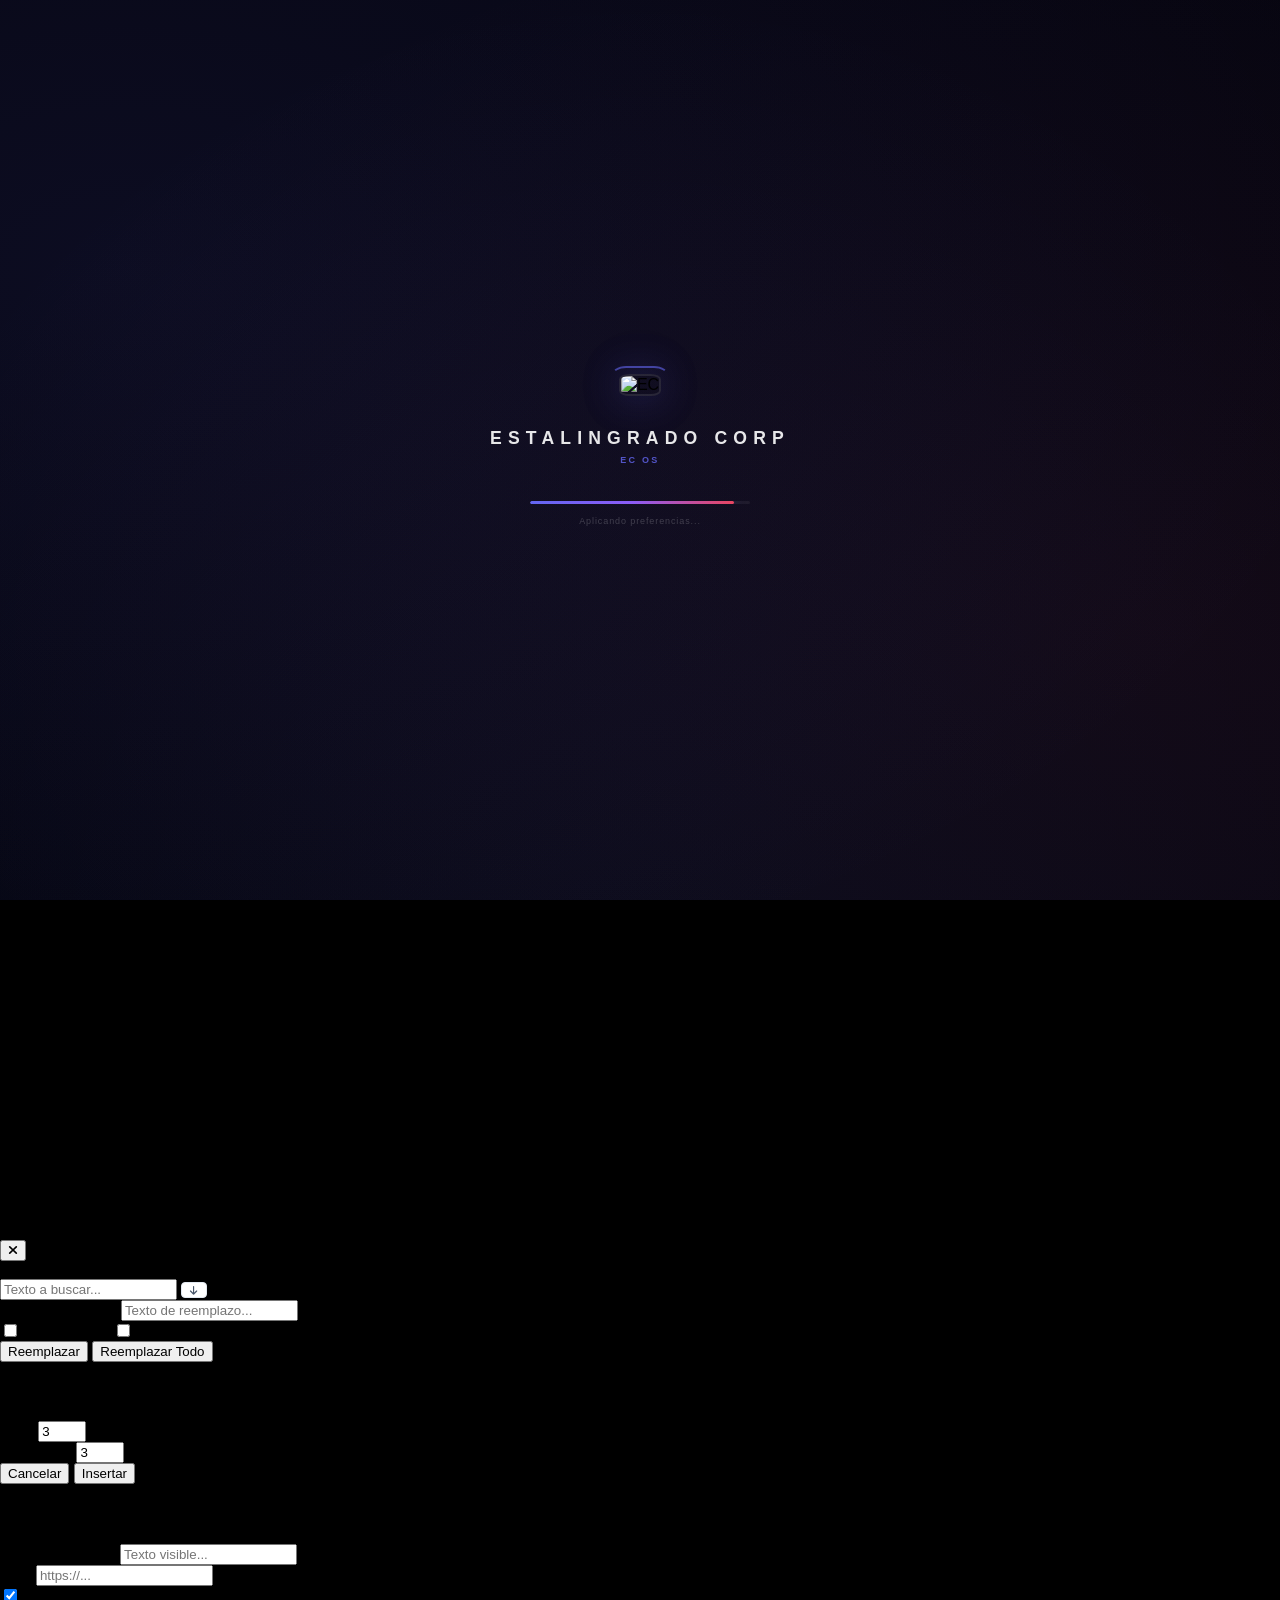
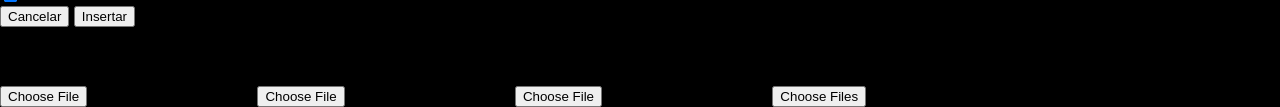
==== index.html @ 900a4f09 "Musica: caratula circular con caratula incrustada (jsmediatags) o imagen por defecto, y luz neon que" ====
<!DOCTYPE html>
<html lang="es">
<head>
    <meta charset="UTF-8">
    <meta name="viewport" content="width=device-width, initial-scale=1.0, maximum-scale=1.0, user-scalable=no">
    <title>EC OS — Sistema Operativo Web</title>
    <meta name="description" content="EC OS: un sistema operativo completo basado en navegador con escritorio, ventanas arrastrables, modo oscuro y suite de 12 aplicaciones (Office, editor de imágenes, música, video, TV en vivo y más).">
    <meta name="keywords" content="EC OS, sistema operativo web, webos, ipados, macOS, office, editor de imagenes, reproductor, IPTV, Estalingrado Corp">
    <meta name="author" content="Estalingrado Corp">
    <meta name="theme-color" content="#0b0f19">
    <link rel="canonical" href="https://nicotips27.github.io/EC-OS/">

    <!-- Open Graph -->
    <meta property="og:type" content="website">
    <meta property="og:title" content="EC OS — Sistema Operativo Web">
    <meta property="og:description" content="Un sistema operativo completo en un solo archivo HTML: escritorio, ventanas, modo oscuro y 12 aplicaciones integradas.">
    <meta property="og:url" content="https://nicotips27.github.io/EC-OS/">
    <meta property="og:image" content="https://64.media.tumblr.com/37c52c25279f877bd0bc2d538626c938/2f8407cc51b2210e-be/s540x810/c379bb3cd18325d6b075e62fd26ffe91f5093ee3.jpg">
    <meta property="og:site_name" content="EC OS">

    <!-- Twitter Card -->
    <meta name="twitter:card" content="summary_large_image">
    <meta name="twitter:title" content="EC OS — Sistema Operativo Web">
    <meta name="twitter:description" content="Un sistema operativo completo en un solo archivo HTML.">
    <meta name="twitter:image" content="https://64.media.tumblr.com/37c52c25279f877bd0bc2d538626c938/2f8407cc51b2210e-be/s540x810/c379bb3cd18325d6b075e62fd26ffe91f5093ee3.jpg">
    
    <!-- Favicon -->
    <link rel="icon" type="image/jpeg" href="https://64.media.tumblr.com/37c52c25279f877bd0bc2d538626c938/2f8407cc51b2210e-be/s540x810/c379bb3cd18325d6b075e62fd26ffe91f5093ee3.jpg">

    <!-- Tailwind CSS -->
    <script src="https://cdn.tailwindcss.com"></script>
    <!-- FontAwesome -->
    <link rel="stylesheet" href="https://cdnjs.cloudflare.com/ajax/libs/font-awesome/6.4.0/css/all.min.css">
    
    <!-- PrismJS para resaltado de sintaxis de colores -->
    <link href="https://cdnjs.cloudflare.com/ajax/libs/prism/1.29.0/themes/prism-tomorrow.min.css" rel="stylesheet" />
    <script src="https://cdnjs.cloudflare.com/ajax/libs/prism/1.29.0/prism.min.js"></script>
    <script src="https://cdnjs.cloudflare.com/ajax/libs/prism/1.29.0/components/prism-python.min.js"></script>
    <script src="https://cdnjs.cloudflare.com/ajax/libs/prism/1.29.0/components/prism-java.min.js"></script>
    <script src="https://cdnjs.cloudflare.com/ajax/libs/prism/1.29.0/components/prism-c.min.js"></script>
    <script src="https://cdnjs.cloudflare.com/ajax/libs/prism/1.29.0/components/prism-cpp.min.js"></script>
    <script src="https://cdnjs.cloudflare.com/ajax/libs/prism/1.29.0/components/prism-json.min.js"></script>
    <script src="https://cdnjs.cloudflare.com/ajax/libs/prism/1.29.0/components/prism-sql.min.js"></script>

    <!-- QRCode.js -->
    <script src="https://cdnjs.cloudflare.com/ajax/libs/qrcodejs/1.0.0/qrcode.min.js"></script>

    <!-- html2pdf.js para exportar a PDF -->
    <script src="https://cdnjs.cloudflare.com/ajax/libs/html2pdf.js/0.10.1/html2pdf.bundle.min.js"></script>

    <link rel="stylesheet" href="assets/css/styles.css">
</head>
<body>

    <!-- Modal de Confirmación de Salida -->
    <div id="exit-modal" class="hidden fixed inset-0 bg-black/60 backdrop-blur-md z-[10000] flex items-center justify-center">
        <div class="bg-white/90 backdrop-blur-xl border border-white/20 rounded-2xl shadow-2xl p-6 max-w-sm w-full mx-4 text-center">
            <div class="w-16 h-16 rounded-full bg-red-100 text-red-500 flex items-center justify-center text-3xl mx-auto mb-4">
                <i class="fa-solid fa-arrow-right-from-bracket"></i>
            </div>
            <h3 class="text-gray-900 text-xl font-bold mb-2">Salir del Escritorio</h3>
            <p class="text-gray-600 text-sm mb-6">
                Estás a punto de abrir una aplicación externa. Se perderán los cambios no guardados. ¿Continuar?
            </p>
            <div class="flex flex-col gap-2">
                <button onclick="proceedNavigation()" class="w-full py-3 bg-blue-500 hover:bg-blue-600 text-white font-semibold rounded-xl transition">
                    Abrir App
                </button>
                <button onclick="cancelNavigation()" class="w-full py-3 bg-gray-200 hover:bg-gray-300 text-gray-800 font-semibold rounded-xl transition">
                    Cancelar
                </button>
            </div>
        </div>
    </div>

    <!-- Toast BETA (notificación lateral) -->
    <div id="beta-toast" class="hidden fixed bottom-6 right-6 z-[9900] flex items-start gap-3 bg-white/95 backdrop-blur-xl border border-gray-200 rounded-2xl shadow-2xl p-4 max-w-xs w-full transform translate-x-[120%] transition-transform duration-500 ease-out">
        <div class="w-10 h-10 rounded-xl bg-blue-500 text-white flex items-center justify-center text-lg flex-shrink-0">
            <i class="fa-solid fa-flask"></i>
        </div>
        <div class="flex-1 min-w-0">
            <div class="flex items-center gap-2">
                <span class="text-sm font-bold text-gray-800">EC OS</span>
                <span class="text-[10px] font-bold text-blue-500 bg-blue-50 px-1.5 py-0.5 rounded-full">BETA</span>
            </div>
            <p class="text-xs text-gray-500 mt-0.5 leading-snug">Sistema en fase de desarrollo. Algunas funciones pueden estar incompletas.</p>
        </div>
        <button onclick="closeBetaModal()" class="text-gray-300 hover:text-gray-500 transition flex-shrink-0 mt-0.5"><i class="fa-solid fa-xmark text-sm"></i></button>
    </div>

    <!-- Modal Guardar EC Office -->
    <div id="save-office-modal" class="hidden fixed inset-0 bg-black/60 backdrop-blur-md z-[10000] flex items-center justify-center p-4">
        <div class="bg-white/90 backdrop-blur-xl border border-white/20 rounded-2xl shadow-2xl p-6 max-w-sm w-full text-center transform transition-all duration-300">
            <div class="w-16 h-16 rounded-full bg-green-100 text-green-500 flex items-center justify-center text-3xl mx-auto mb-4">
                <i class="fa-solid fa-floppy-disk"></i>
            </div>
            <h3 class="text-gray-800 text-xl font-bold mb-4">Guardar Documento</h3>
            
            <div class="text-left mb-4">
                <label class="block text-xs font-bold text-gray-500 uppercase mb-1">Nombre del Archivo</label>
                <input type="text" id="save-doc-name" value="Documento_Oficial" class="w-full bg-white border border-gray-300 rounded-xl px-4 py-2 text-sm text-gray-700 focus:outline-none focus:border-blue-500 shadow-sm">
            </div>

            <div class="text-left mb-6">
                <label class="block text-xs font-bold text-gray-500 uppercase mb-1">Formato</label>
                <select id="save-doc-format" class="w-full bg-white border border-gray-300 rounded-xl px-4 py-2 text-sm text-gray-700 focus:outline-none focus:border-blue-500 shadow-sm cursor-pointer">
                    <option value="html">Documento Web (.html) - Conserva estilo e imágenes</option>
                    <option value="pdf">Documento PDF (.pdf) - Formato portátil universal</option>
                    <option value="doc">Microsoft Word (.doc) - Compatible con Office</option>
                    <option value="md">Markdown (.md) - Formato Markdown</option>
                    <option value="txt">Texto Plano (.txt) - Solo texto, sin formato</option>
                </select>
            </div>

            <div class="flex gap-2">
                <button onclick="closeSaveOfficeModal()" class="flex-1 py-3 bg-gray-200 hover:bg-gray-300 text-gray-800 font-semibold rounded-xl transition">Cancelar</button>
                <button onclick="executeSaveOfficeDoc()" class="flex-1 py-3 bg-blue-500 hover:bg-blue-600 text-white font-semibold rounded-xl transition shadow-md">Descargar</button>
            </div>
        </div>
    </div>

    <!-- Modal Exportar Imagen -->
    <div id="img-export-modal" class="hidden fixed inset-0 bg-black/60 backdrop-blur-md z-[10000] flex items-center justify-center p-4">
        <div class="bg-white/90 backdrop-blur-xl border border-white/20 rounded-2xl shadow-2xl p-6 max-w-sm w-full text-center transform transition-all duration-300">
            <div class="w-16 h-16 rounded-full bg-blue-100 text-blue-500 flex items-center justify-center text-3xl mx-auto mb-4">
                <i class="fa-solid fa-image"></i>
            </div>
            <h3 class="text-gray-800 text-xl font-bold mb-4">Exportar Imagen</h3>

            <div class="text-left mb-4">
                <label class="block text-xs font-bold text-gray-500 uppercase mb-1">Formato</label>
                <select id="img-export-format" class="w-full bg-white border border-gray-300 rounded-xl px-4 py-2 text-sm text-gray-700 focus:outline-none focus:border-blue-500 shadow-sm cursor-pointer" onchange="updateExportQualityVis()">
                    <option value="png">PNG - Sin pérdida, transparente</option>
                    <option value="jpeg">JPEG - Calidad comprimida</option>
                    <option value="webp">WebP - Web moderno</option>
                </select>
            </div>

            <div class="text-left mb-4">
                <label class="block text-xs font-bold text-gray-500 uppercase mb-1">Escala</label>
                <select id="img-export-scale" class="w-full bg-white border border-gray-300 rounded-xl px-4 py-2 text-sm text-gray-700 focus:outline-none focus:border-blue-500 shadow-sm cursor-pointer">
                    <option value="1">1x - Resolución original</option>
                    <option value="2">2x - Doble resolución</option>
                </select>
            </div>

            <div class="text-left mb-6" id="img-export-quality-row">
                <label class="block text-xs font-bold text-gray-500 uppercase mb-1">Calidad <span class="float-right" id="img-export-quality-val">90</span></label>
                <input type="range" id="img-export-quality" min="10" max="100" value="90" class="img-slider" oninput="document.getElementById('img-export-quality-val').textContent=this.value">
            </div>

            <div class="flex gap-2">
                <button onclick="closeExportModal()" class="flex-1 py-3 bg-gray-200 hover:bg-gray-300 text-gray-800 font-semibold rounded-xl transition">Cancelar</button>
                <button onclick="downloadExport()" class="flex-1 py-3 bg-blue-500 hover:bg-blue-600 text-white font-semibold rounded-xl transition shadow-md">Descargar</button>
            </div>
        </div>
    </div>

    <!-- Pantalla de Carga Premium -->
    <div id="loading-screen">
        <div class="load-logo-wrap">
            <div class="load-ring"></div>
            <img src="https://64.media.tumblr.com/37c52c25279f877bd0bc2d538626c938/2f8407cc51b2210e-be/s540x810/c379bb3cd18325d6b075e62fd26ffe91f5093ee3.jpg" alt="EC" class="load-logo">
        </div>
        <div class="load-title">Estalingrado Corp</div>
        <div class="load-sub">EC OS</div>
        <div class="load-bar-wrap">
            <div id="loading-bar" class="load-bar"></div>
        </div>
        <div class="load-status" id="load-status">Preparando sistema...</div>
    </div>

    <!-- Fondo de Pantalla -->
    <div id="desktop-bg"></div>

    <!-- Barra de Estado (Status Bar iOS) -->
    <div class="fixed top-0 w-full h-7 flex justify-between items-center px-6 z-[100] text-white font-semibold text-xs drop-shadow pointer-events-none">
        <div id="clock-ios" class="tracking-wide">9:41 AM</div>
        <div class="flex items-center gap-3 pointer-events-auto">
            <i class="fa-solid fa-gear cursor-pointer hover:text-gray-300 transition" onclick="openWindow('window-ajustes')" title="Ajustes"></i>
            <i class="fa-solid fa-expand cursor-pointer hover:text-gray-300 transition" id="fs-icon" onclick="toggleFullScreen()" title="Pantalla Completa"></i>
            <i class="fa-solid fa-wifi"></i>
            <i class="fa-solid fa-battery-full"></i>
        </div>
    </div>

    <!-- Escritorio (Cuadrícula de Apps) -->
    <div id="desktop-grid" class="absolute top-0 left-0 w-full h-full pt-16 px-6 pb-32 grid grid-cols-4 sm:grid-cols-6 md:grid-cols-8 lg:grid-cols-10 gap-x-4 gap-y-8 place-content-start z-10">

        <!-- Apps del Escritorio -->
        <div class="flex flex-col items-center gap-1.5 cursor-pointer group" onclick="openWindow('window-music')">
            <div class="ios-icon w-14 h-14 md:w-16 md:h-16 flex items-center justify-center text-white text-3xl transition transform group-active:scale-95 group-hover:scale-105 bg-gradient-to-br from-red-500 to-orange-400">
                <i class="fa-solid fa-music"></i>
            </div>
            <span class="text-white text-[11px] md:text-xs text-center drop-shadow-md font-medium">Música</span>
        </div>

        <div class="flex flex-col items-center gap-1.5 cursor-pointer group" onclick="openWindow('window-tareas')">
            <div class="ios-icon w-14 h-14 md:w-16 md:h-16 flex items-center justify-center text-white text-3xl transition transform group-active:scale-95 group-hover:scale-105 bg-gradient-to-br from-yellow-300 to-yellow-500">
                <i class="fa-solid fa-list-check"></i>
            </div>
            <span class="text-white text-[11px] md:text-xs text-center drop-shadow-md font-medium">Tareas</span>
        </div>

        <div class="flex flex-col items-center gap-1.5 cursor-pointer group" onclick="openWindow('window-passgen')">
            <div class="ios-icon w-14 h-14 md:w-16 md:h-16 flex items-center justify-center text-white text-3xl transition transform group-active:scale-95 group-hover:scale-105 bg-gradient-to-br from-cyan-400 to-blue-600">
                <i class="fa-solid fa-shield-halved"></i>
            </div>
            <span class="text-white text-[11px] md:text-xs text-center drop-shadow-md font-medium">PassGen</span>
        </div>

        <div class="flex flex-col items-center gap-1.5 cursor-pointer group" onclick="openWindow('window-qr')">
            <div class="ios-icon w-14 h-14 md:w-16 md:h-16 flex items-center justify-center text-white text-3xl transition transform group-active:scale-95 group-hover:scale-105 bg-gradient-to-br from-purple-400 to-indigo-600">
                <i class="fa-solid fa-qrcode"></i>
            </div>
            <span class="text-white text-[11px] md:text-xs text-center drop-shadow-md font-medium">QR Gen</span>
        </div>

        <div class="flex flex-col items-center gap-1.5 cursor-pointer group" onclick="openWindow('window-video')">
            <div class="ios-icon w-14 h-14 md:w-16 md:h-16 flex items-center justify-center text-white text-3xl transition transform group-active:scale-95 group-hover:scale-105 bg-gradient-to-br from-pink-500 to-rose-600">
                <i class="fa-solid fa-film"></i>
            </div>
            <span class="text-white text-[11px] md:text-xs text-center drop-shadow-md font-medium">EC Video</span>
        </div>

        <div class="flex flex-col items-center gap-1.5 cursor-pointer group" onclick="openWindow('window-appstore')">
            <div class="ios-icon w-14 h-14 md:w-16 md:h-16 flex items-center justify-center text-white text-3xl transition transform group-active:scale-95 group-hover:scale-105 bg-gradient-to-br from-cyan-500 to-blue-600">
                <i class="fa-solid fa-bag-shopping"></i>
            </div>
            <span class="text-white text-[11px] md:text-xs text-center drop-shadow-md font-medium">Tienda</span>
        </div>

        <!-- Links Externos (como Apps) -->
        <div class="flex flex-col items-center gap-1.5 cursor-pointer group" onclick="confirmNavigation('https://nicotips27.github.io/Estalingrado-corp-Buscador-/')">
            <div class="ios-icon w-14 h-14 md:w-16 md:h-16 flex items-center justify-center text-white text-3xl transition transform group-active:scale-95 group-hover:scale-105 bg-gradient-to-br from-gray-600 to-gray-800">
                <i class="fa-solid fa-magnifying-glass"></i>
            </div>
            <span class="text-white text-[11px] md:text-xs text-center drop-shadow-md font-medium leading-tight">Volver al<br>Buscador</span>
        </div>

        <div class="flex flex-col items-center gap-1.5 cursor-pointer group" onclick="location.reload()">
            <div class="ios-icon w-14 h-14 md:w-16 md:h-16 flex items-center justify-center text-white text-3xl transition transform group-active:scale-95 group-hover:scale-105 bg-gradient-to-br from-gray-300 to-gray-500">
                <i class="fa-solid fa-rotate-right"></i>
            </div>
            <span class="text-white text-[11px] md:text-xs text-center drop-shadow-md font-medium">Reiniciar</span>
        </div>
    </div>

    <!-- Dock Inferior (iPadOS Style) -->
    <div id="dock" class="fixed bottom-4 left-1/2 transform -translate-x-1/2 bg-white/20 backdrop-blur-2xl border border-white/30 rounded-[2rem] p-3 flex gap-4 z-40 shadow-2xl">
        <div class="group relative cursor-pointer" onclick="toggleFromDock('window-libreoffice')">
            <div class="ios-icon w-12 h-12 md:w-14 md:h-14 flex items-center justify-center text-white text-2xl md:text-3xl transition transform group-active:scale-95 hover:-translate-y-2 bg-gradient-to-br from-blue-400 to-blue-600">
                <i class="fa-solid fa-file-word"></i>
            </div>
            <span class="dock-badge hidden" data-badge="window-libreoffice"></span>
            <span class="absolute -top-10 left-1/2 transform -translate-x-1/2 bg-gray-800/90 text-white text-[11px] px-2 py-1 rounded-md opacity-0 group-hover:opacity-100 transition-opacity whitespace-nowrap shadow-lg">EC Office</span>
        </div>
        
        <div class="group relative cursor-pointer" onclick="toggleFromDock('window-notepad')">
            <div class="ios-icon w-12 h-12 md:w-14 md:h-14 flex items-center justify-center text-white text-2xl md:text-3xl transition transform group-active:scale-95 hover:-translate-y-2 bg-gradient-to-br from-gray-700 to-black">
                <i class="fa-solid fa-terminal text-green-400"></i>
            </div>
            <span class="dock-badge hidden" data-badge="window-notepad"></span>
            <span class="absolute -top-10 left-1/2 transform -translate-x-1/2 bg-gray-800/90 text-white text-[11px] px-2 py-1 rounded-md opacity-0 group-hover:opacity-100 transition-opacity whitespace-nowrap shadow-lg">ECCode</span>
        </div>

        <div class="group relative cursor-pointer" onclick="toggleFromDock('window-calc')">
            <div class="ios-icon w-12 h-12 md:w-14 md:h-14 flex items-center justify-center text-white text-2xl md:text-3xl transition transform group-active:scale-95 hover:-translate-y-2 bg-gradient-to-br from-orange-400 to-red-500">
                <i class="fa-solid fa-calculator"></i>
            </div>
            <span class="dock-badge hidden" data-badge="window-calc"></span>
            <span class="absolute -top-10 left-1/2 transform -translate-x-1/2 bg-gray-800/90 text-white text-[11px] px-2 py-1 rounded-md opacity-0 group-hover:opacity-100 transition-opacity whitespace-nowrap shadow-lg">Calculadora</span>
        </div>

        <div class="group relative cursor-pointer" onclick="toggleFromDock('window-img-editor')">
            <div class="ios-icon w-12 h-12 md:w-14 md:h-14 flex items-center justify-center text-white text-2xl md:text-3xl transition transform group-active:scale-95 hover:-translate-y-2 bg-gradient-to-br from-red-400 to-pink-600">
                <i class="fa-solid fa-palette"></i>
            </div>
            <span class="dock-badge hidden" data-badge="window-img-editor"></span>
            <span class="absolute -top-10 left-1/2 transform -translate-x-1/2 bg-gray-800/90 text-white text-[11px] px-2 py-1 rounded-md opacity-0 group-hover:opacity-100 transition-opacity whitespace-nowrap shadow-lg">EC Studio</span>
        </div>
        
        <!-- Nuevos iconos en el Dock: Música y Ajustes -->
        <div class="group relative cursor-pointer" onclick="toggleFromDock('window-music')">
            <div class="ios-icon w-12 h-12 md:w-14 md:h-14 flex items-center justify-center text-white text-2xl md:text-3xl transition transform group-active:scale-95 hover:-translate-y-2 bg-gradient-to-br from-red-500 to-orange-400">
                <i class="fa-solid fa-music"></i>
            </div>
            <span class="dock-badge hidden" data-badge="window-music"></span>
            <span class="absolute -top-10 left-1/2 transform -translate-x-1/2 bg-gray-800/90 text-white text-[11px] px-2 py-1 rounded-md opacity-0 group-hover:opacity-100 transition-opacity whitespace-nowrap shadow-lg">Música</span>
        </div>

        <div class="group relative cursor-pointer" onclick="toggleFromDock('window-video')">
            <div class="ios-icon w-12 h-12 md:w-14 md:h-14 flex items-center justify-center text-white text-2xl md:text-3xl transition transform group-active:scale-95 hover:-translate-y-2 bg-gradient-to-br from-pink-500 to-rose-600">
                <i class="fa-solid fa-film"></i>
            </div>
            <span class="dock-badge hidden" data-badge="window-video"></span>
            <span class="absolute -top-10 left-1/2 transform -translate-x-1/2 bg-gray-800/90 text-white text-[11px] px-2 py-1 rounded-md opacity-0 group-hover:opacity-100 transition-opacity whitespace-nowrap shadow-lg">EC Video</span>
        </div>

        <div class="group relative cursor-pointer" onclick="toggleFromDock('window-appstore')">
            <div class="ios-icon w-12 h-12 md:w-14 md:h-14 flex items-center justify-center text-white text-2xl md:text-3xl transition transform group-active:scale-95 hover:-translate-y-2 bg-gradient-to-br from-cyan-500 to-blue-600">
                <i class="fa-solid fa-bag-shopping"></i>
            </div>
            <span class="dock-badge hidden" data-badge="window-appstore"></span>
            <span class="absolute -top-10 left-1/2 transform -translate-x-1/2 bg-gray-800/90 text-white text-[11px] px-2 py-1 rounded-md opacity-0 group-hover:opacity-100 transition-opacity whitespace-nowrap shadow-lg">Tienda</span>
        </div>

        <div class="group relative cursor-pointer" onclick="toggleFromDock('window-ajustes')">
            <div class="ios-icon w-12 h-12 md:w-14 md:h-14 flex items-center justify-center text-white text-2xl md:text-3xl transition transform group-active:scale-95 hover:-translate-y-2 bg-gradient-to-br from-gray-400 to-gray-600">
                <i class="fa-solid fa-gear"></i>
            </div>
            <span class="dock-badge hidden" data-badge="window-ajustes"></span>
            <span class="absolute -top-10 left-1/2 transform -translate-x-1/2 bg-gray-800/90 text-white text-[11px] px-2 py-1 rounded-md opacity-0 group-hover:opacity-100 transition-opacity whitespace-nowrap shadow-lg">Ajustes</span>
        </div>
    </div>

    <!-- ==================== VENTANAS DE APLICACIONES ==================== -->

    <!-- Ventana: EC Tienda -->
    <div id="window-appstore" class="window md:w-[520px] md:h-[500px]" style="top: 70px; left: 200px;">
        <div class="title-bar">
            <div class="flex gap-2 w-16">
                <button class="w-3.5 h-3.5 rounded-full bg-red-500 hover:bg-red-600 transition" onclick="closeWindow('window-appstore')"></button>
                <button class="w-3.5 h-3.5 rounded-full bg-yellow-400 hover:bg-yellow-500 transition" onclick="minimizeWindow('window-appstore')" title="Minimizar"></button>
            </div>
            <div class="font-bold text-sm text-gray-700">EC Tienda</div>
            <div class="w-16"></div>
        </div>
        <div class="flex-1 overflow-y-auto bg-gray-50">
            <!-- Hero -->
            <div class="relative bg-gradient-to-br from-cyan-500 via-blue-600 to-indigo-700 p-8 text-center overflow-hidden">
                <div class="absolute inset-0 opacity-10">
                    <div class="absolute top-4 left-8 w-16 h-16 border border-white/30 rounded-2xl rotate-12"></div>
                    <div class="absolute bottom-4 right-12 w-20 h-20 border border-white/20 rounded-full"></div>
                    <div class="absolute top-8 right-20 w-10 h-10 border border-white/20 rounded-lg -rotate-6"></div>
                </div>
                <i class="fa-solid fa-bag-shopping text-4xl text-white/90 mb-3"></i>
                <h2 class="text-white font-bold text-xl mb-1">EC Tienda</h2>
                <p class="text-white/60 text-xs">Próximamente disponible</p>
            </div>

            <!-- Coming Soon Content -->
            <div class="p-6">
                <div class="bg-white rounded-2xl border border-gray-100 p-5 mb-4 text-center">
                    <div class="w-14 h-14 rounded-2xl bg-blue-50 flex items-center justify-center mx-auto mb-3">
                        <i class="fa-solid fa-hammer text-2xl text-blue-400"></i>
                    </div>
                    <h3 class="font-bold text-gray-800 text-sm mb-1">En construcción</h3>
                    <p class="text-gray-500 text-xs leading-relaxed max-w-xs mx-auto">Estamos trabajando en una tienda de aplicaciones donde podrás descargar nuevas apps, extensiones y widgets para personalizar tu EC OS.</p>
                </div>

                <p class="text-[11px] font-bold text-gray-400 uppercase tracking-wider mb-3">Próximas apps</p>
                
                <div class="grid grid-cols-2 gap-3">
                    <div class="bg-white rounded-xl border border-gray-100 p-3.5 flex items-center gap-3">
                        <div class="w-10 h-10 rounded-xl bg-gradient-to-br from-green-400 to-emerald-600 flex items-center justify-center text-white flex-shrink-0">
                            <i class="fa-solid fa-calculator text-sm"></i>
                        </div>
                        <div>
                            <p class="text-xs font-bold text-gray-800">Calculadora Científica</p>
                            <p class="text-[10px] text-gray-400">Próximamente</p>
                        </div>
                    </div>
                    <div class="bg-white rounded-xl border border-gray-100 p-3.5 flex items-center gap-3">
                        <div class="w-10 h-10 rounded-xl bg-gradient-to-br from-amber-400 to-orange-600 flex items-center justify-center text-white flex-shrink-0">
                            <i class="fa-solid fa-stopwatch text-sm"></i>
                        </div>
                        <div>
                            <p class="text-xs font-bold text-gray-800">Cronómetro / Temporizador</p>
                            <p class="text-[10px] text-gray-400">Próximamente</p>
                        </div>
                    </div>
                    <div class="bg-white rounded-xl border border-gray-100 p-3.5 flex items-center gap-3">
                        <div class="w-10 h-10 rounded-xl bg-gradient-to-br from-violet-400 to-purple-600 flex items-center justify-center text-white flex-shrink-0">
                            <i class="fa-solid fa-gamepad text-sm"></i>
                        </div>
                        <div>
                            <p class="text-xs font-bold text-gray-800">EC Games</p>
                            <p class="text-[10px] text-gray-400">Próximamente</p>
                        </div>
                    </div>
                    <div class="bg-white rounded-xl border border-gray-100 p-3.5 flex items-center gap-3">
                        <div class="w-10 h-10 rounded-xl bg-gradient-to-br from-rose-400 to-pink-600 flex items-center justify-center text-white flex-shrink-0">
                            <i class="fa-solid fa-cloud-sun text-sm"></i>
                        </div>
                        <div>
                            <p class="text-xs font-bold text-gray-800">Clima en Vivo</p>
                            <p class="text-[10px] text-gray-400">Próximamente</p>
                        </div>
                    </div>
                    <div class="bg-white rounded-xl border border-gray-100 p-3.5 flex items-center gap-3">
                        <div class="w-10 h-10 rounded-xl bg-gradient-to-br from-sky-400 to-blue-600 flex items-center justify-center text-white flex-shrink-0">
                            <i class="fa-solid fa-notepad text-sm"></i>
                        </div>
                        <div>
                            <p class="text-xs font-bold text-gray-800">Bloc de Notas+</p>
                            <p class="text-[10px] text-gray-400">Próximamente</p>
                        </div>
                    </div>
                    <div class="bg-white rounded-xl border border-gray-100 p-3.5 flex items-center gap-3">
                        <div class="w-10 h-10 rounded-xl bg-gradient-to-br from-teal-400 to-cyan-600 flex items-center justify-center text-white flex-shrink-0">
                            <i class="fa-solid fa-chart-line text-sm"></i>
                        </div>
                        <div>
                            <p class="text-xs font-bold text-gray-800">Finanzas / Bolsa</p>
                            <p class="text-[10px] text-gray-400">Próximamente</p>
                        </div>
                    </div>
                </div>

                <div class="mt-5 bg-gradient-to-r from-cyan-50 to-blue-50 rounded-xl p-4 text-center border border-cyan-100">
                    <i class="fa-solid fa-envelope text-cyan-400 text-lg mb-2"></i>
                    <p class="text-xs text-gray-600 font-medium">¿Tienes una idea para una app?</p>
                    <p class="text-[10px] text-gray-400 mt-1">Sugerencias bienvenidas en las configuraciones de EC OS</p>
                </div>
            </div>
        </div>
    </div>

    <!-- Ventana: Ajustes -->
    <div id="window-ajustes" class="window md:w-[550px] md:h-[620px]" style="top: 50px; left: 150px;">
        <div class="title-bar bg-white border-b border-gray-200">
            <div class="flex gap-2 w-16">
                <button class="w-3.5 h-3.5 rounded-full bg-red-500 hover:bg-red-600 transition" onclick="closeWindow('window-ajustes')"></button>
                <button class="w-3.5 h-3.5 rounded-full bg-yellow-400 hover:bg-yellow-500 transition" onclick="minimizeWindow('window-ajustes')" title="Minimizar"></button>
            </div>
            <div class="font-bold text-sm text-gray-800">Ajustes</div>
            <div class="w-16"></div>
        </div>
        <div class="flex-1 min-h-0 p-6 flex flex-col gap-6 overflow-y-auto bg-gray-50 pb-8">
            
            <!-- Apariencia (Modo Oscuro) -->
            <div class="bg-white rounded-2xl shadow-sm border border-gray-100 overflow-hidden shrink-0">
                <div class="px-5 py-4 flex items-center justify-between">
                    <div class="flex items-center gap-4">
                        <div class="w-8 h-8 rounded-full bg-gray-800 text-white flex items-center justify-center">
                            <i class="fa-solid fa-moon"></i>
                        </div>
                        <span class="font-semibold text-gray-800 text-sm">Modo Oscuro Global</span>
                    </div>
                    <label class="relative inline-flex items-center cursor-pointer">
                        <input type="checkbox" id="setting-dark-mode" class="sr-only peer" onchange="toggleDarkMode(this.checked)">
                        <div class="w-11 h-6 bg-gray-200 peer-focus:outline-none rounded-full peer peer-checked:after:translate-x-full peer-checked:after:border-white after:content-[''] after:absolute after:top-[2px] after:left-[2px] after:bg-white after:border-gray-300 after:border after:rounded-full after:h-5 after:w-5 after:transition-all peer-checked:bg-blue-600"></div>
                    </label>
                </div>
            </div>

            <!-- Sonido -->
            <div class="bg-white rounded-2xl shadow-sm border border-gray-100 overflow-hidden shrink-0">
                <div class="px-5 py-4 flex items-center justify-between border-b border-gray-100">
                    <div class="flex items-center gap-4">
                        <div class="w-8 h-8 rounded-full bg-blue-500 text-white flex items-center justify-center">
                            <i class="fa-solid fa-volume-high"></i>
                        </div>
                        <span class="font-semibold text-gray-800 text-sm">Sonido del Sistema</span>
                    </div>
                    <label class="relative inline-flex items-center cursor-pointer">
                        <input type="checkbox" id="setting-sound" class="sr-only peer" checked onchange="toggleSound(this.checked)">
                        <div class="w-11 h-6 bg-gray-200 peer-focus:outline-none rounded-full peer peer-checked:after:translate-x-full peer-checked:after:border-white after:content-[''] after:absolute after:top-[2px] after:left-[2px] after:bg-white after:border-gray-300 after:border after:rounded-full after:h-5 after:w-5 after:transition-all peer-checked:bg-green-500"></div>
                    </label>
                </div>
                <div class="px-5 py-4 flex items-center justify-between">
                    <div class="flex items-center gap-4">
                        <div class="w-8 h-8 rounded-full bg-gray-500 text-white flex items-center justify-center">
                            <i class="fa-solid fa-music"></i>
                        </div>
                        <span class="font-semibold text-gray-800 text-sm">Probar Sonido</span>
                    </div>
                    <button onclick="playClick()" class="px-3 py-1 bg-gray-100 hover:bg-gray-200 border border-gray-200 rounded-lg text-xs font-bold text-gray-600 transition">Test</button>
                </div>
            </div>

            <!-- Fondo de Pantalla -->
            <div class="bg-white rounded-2xl shadow-sm border border-gray-100 overflow-hidden p-5 shrink-0">
                <div class="flex items-center gap-4 mb-4">
                    <div class="w-8 h-8 rounded-full bg-purple-500 text-white flex items-center justify-center">
                        <i class="fa-solid fa-image"></i>
                    </div>
                    <span class="font-semibold text-gray-800 text-sm">Fondo de Pantalla</span>
                </div>
                <!-- Galería de Wallpapers -->
                <div class="grid grid-cols-3 md:grid-cols-4 gap-2.5 mt-2">
                    <div class="h-20 bg-cover bg-center rounded-xl cursor-pointer border-2 border-transparent hover:border-blue-500 transition shadow-sm" style="background-image: url('https://images.unsplash.com/photo-1506744038136-46273834b3fb?q=80&w=600&auto=format&fit=crop')" onclick="changeWallpaper('https://images.unsplash.com/photo-1506744038136-46273834b3fb?q=80&w=2000&auto=format&fit=crop')" title="Bosque Natural"></div>
                    <div class="h-20 bg-cover bg-center rounded-xl cursor-pointer border-2 border-transparent hover:border-blue-500 transition shadow-sm" style="background-image: url('https://images.unsplash.com/photo-1604871000636-074fa5117945?q=80&w=600&auto=format&fit=crop')" onclick="changeWallpaper('https://images.unsplash.com/photo-1604871000636-074fa5117945?q=80&w=2000&auto=format&fit=crop')" title="Ondas Azules"></div>
                    <div class="h-20 bg-cover bg-center rounded-xl cursor-pointer border-2 border-transparent hover:border-blue-500 transition shadow-sm" style="background-image: url('https://images.unsplash.com/photo-1451187580459-43490279c0fa?q=80&w=600&auto=format&fit=crop')" onclick="changeWallpaper('https://images.unsplash.com/photo-1451187580459-43490279c0fa?q=80&w=2000&auto=format&fit=crop')" title="Espacio"></div>
                    <div class="h-20 bg-cover bg-center rounded-xl cursor-pointer border-2 border-transparent hover:border-blue-500 transition shadow-sm" style="background-image: url('https://images.unsplash.com/photo-1531297122539-5692b1656f52?q=80&w=600&auto=format&fit=crop')" onclick="changeWallpaper('https://images.unsplash.com/photo-1531297122539-5692b1656f52?q=80&w=2000&auto=format&fit=crop')" title="Neón Cyberpunk"></div>
                    <div class="h-20 bg-cover bg-center rounded-xl cursor-pointer border-2 border-transparent hover:border-blue-500 transition shadow-sm" style="background-image: url('https://images.unsplash.com/photo-1478760329108-5c3ed9d495a0?q=80&w=600&auto=format&fit=crop')" onclick="changeWallpaper('https://images.unsplash.com/photo-1478760329108-5c3ed9d495a0?q=80&w=2000&auto=format&fit=crop')" title="Textura Oscura"></div>
                    <div class="h-20 bg-cover bg-center rounded-xl cursor-pointer border-2 border-transparent hover:border-blue-500 transition shadow-sm" style="background-image: url('https://images.unsplash.com/photo-1550684848-fac1c5b4e853?q=80&w=600&auto=format&fit=crop')" onclick="changeWallpaper('https://images.unsplash.com/photo-1550684848-fac1c5b4e853?q=80&w=2000&auto=format&fit=crop')" title="Tecnología Abstracta"></div>
                    <div class="h-20 bg-cover bg-center rounded-xl cursor-pointer border-2 border-transparent hover:border-blue-500 transition shadow-sm" style="background-image: url('https://images.unsplash.com/photo-1519681393784-d120267933ba?q=80&w=600&auto=format&fit=crop')" onclick="changeWallpaper('https://images.unsplash.com/photo-1519681393784-d120267933ba?q=80&w=2000&auto=format&fit=crop')" title="Montañas Nevadas"></div>
                    <div class="h-20 bg-cover bg-center rounded-xl cursor-pointer border-2 border-transparent hover:border-blue-500 transition shadow-sm" style="background-image: url('https://images.unsplash.com/photo-1507525428034-b723cf961d3e?q=80&w=600&auto=format&fit=crop')" onclick="changeWallpaper('https://images.unsplash.com/photo-1507525428034-b723cf961d3e?q=80&w=2000&auto=format&fit=crop')" title="Playa Tropical"></div>
                    <div class="h-20 bg-cover bg-center rounded-xl cursor-pointer border-2 border-transparent hover:border-blue-500 transition shadow-sm" style="background-image: url('https://images.unsplash.com/photo-1477959858617-67f85cf4f1df?q=80&w=600&auto=format&fit=crop')" onclick="changeWallpaper('https://images.unsplash.com/photo-1477959858617-67f85cf4f1df?q=80&w=2000&auto=format&fit=crop')" title="Ciudad Nocturna"></div>
                    <div class="h-20 bg-cover bg-center rounded-xl cursor-pointer border-2 border-transparent hover:border-blue-500 transition shadow-sm" style="background-image: url('https://images.unsplash.com/photo-1531366936337-7c912a458b07?q=80&w=600&auto=format&fit=crop')" onclick="changeWallpaper('https://images.unsplash.com/photo-1531366936337-7c912a458b07?q=80&w=2000&auto=format&fit=crop')" title="Aurora Boreal"></div>
                    <div class="h-20 bg-cover bg-center rounded-xl cursor-pointer border-2 border-transparent hover:border-blue-500 transition shadow-sm" style="background-image: url('https://images.unsplash.com/photo-1509316785289-025f5b846b35?q=80&w=600&auto=format&fit=crop')" onclick="changeWallpaper('https://images.unsplash.com/photo-1509316785289-025f5b846b35?q=80&w=2000&auto=format&fit=crop')" title="Desierto Cálido"></div>
                    <!-- 8 Nuevos Fondos -->
                    <div class="h-20 bg-cover bg-center rounded-xl cursor-pointer border-2 border-transparent hover:border-blue-500 transition shadow-sm" style="background-image: url('https://images.unsplash.com/photo-1470071459604-3b5ec3a7fe05?q=80&w=600&auto=format&fit=crop')" onclick="changeWallpaper('https://images.unsplash.com/photo-1470071459604-3b5ec3a7fe05?q=80&w=2000&auto=format&fit=crop')" title="Niebla Verde"></div>
                    <div class="h-20 bg-cover bg-center rounded-xl cursor-pointer border-2 border-transparent hover:border-blue-500 transition shadow-sm" style="background-image: url('https://images.unsplash.com/photo-1464822759023-fed622ff2c3b?q=80&w=600&auto=format&fit=crop')" onclick="changeWallpaper('https://images.unsplash.com/photo-1464822759023-fed622ff2c3b?q=80&w=2000&auto=format&fit=crop')" title="Montaña Azul"></div>
                    <div class="h-20 bg-cover bg-center rounded-xl cursor-pointer border-2 border-transparent hover:border-blue-500 transition shadow-sm" style="background-image: url('https://images.unsplash.com/photo-1501785888041-af3ef285b470?q=80&w=600&auto=format&fit=crop')" onclick="changeWallpaper('https://images.unsplash.com/photo-1501785888041-af3ef285b470?q=80&w=2000&auto=format&fit=crop')" title="Lago al Atardecer"></div>
                    <div class="h-20 bg-cover bg-center rounded-xl cursor-pointer border-2 border-transparent hover:border-blue-500 transition shadow-sm" style="background-image: url('https://images.unsplash.com/photo-1493246507139-91e8fad9978e?q=80&w=600&auto=format&fit=crop')" onclick="changeWallpaper('https://images.unsplash.com/photo-1493246507139-91e8fad9978e?q=80&w=2000&auto=format&fit=crop')" title="Lagos Patagonia"></div>
                    <div class="h-20 bg-cover bg-center rounded-xl cursor-pointer border-2 border-transparent hover:border-blue-500 transition shadow-sm" style="background-image: url('https://images.unsplash.com/photo-1518837695005-2083093ee35b?q=80&w=600&auto=format&fit=crop')" onclick="changeWallpaper('https://images.unsplash.com/photo-1518837695005-2083093ee35b?q=80&w=2000&auto=format&fit=crop')" title="Océano Cristalino"></div>
                    <div class="h-20 bg-cover bg-center rounded-xl cursor-pointer border-2 border-transparent hover:border-blue-500 transition shadow-sm" style="background-image: url('https://images.unsplash.com/photo-1462275646964-a0e3c11f18a6?q=80&w=600&auto=format&fit=crop')" onclick="changeWallpaper('https://images.unsplash.com/photo-1462275646964-a0e3c11f18a6?q=80&w=2000&auto=format&fit=crop')" title="Cerezos en Flor"></div>
                    <div class="h-20 bg-cover bg-center rounded-xl cursor-pointer border-2 border-transparent hover:border-blue-500 transition shadow-sm" style="background-image: url('https://images.unsplash.com/photo-1517483000871-1dbf64a6e1c6?q=80&w=600&auto=format&fit=crop')" onclick="changeWallpaper('https://images.unsplash.com/photo-1517483000871-1dbf64a6e1c6?q=80&w=2000&auto=format&fit=crop')" title="Noche Estrellada"></div>
                    <div class="h-20 bg-cover bg-center rounded-xl cursor-pointer border-2 border-transparent hover:border-blue-500 transition shadow-sm" style="background-image: url('https://images.unsplash.com/photo-1540979388789-6cee28a1cdc9?q=80&w=600&auto=format&fit=crop')" onclick="changeWallpaper('https://images.unsplash.com/photo-1540979388789-6cee28a1cdc9?q=80&w=2000&auto=format&fit=crop')" title="Neón Geométrico"></div>
                    <!-- 4 Solidos -->
                    <div class="h-20 rounded-xl cursor-pointer border-2 border-transparent hover:border-blue-500 transition shadow-sm bg-gradient-to-br from-gray-900 to-black flex items-center justify-center" onclick="changeWallpaper('none')"><span class="text-white text-[10px] font-bold text-center px-1">Negro</span></div>
                    <div class="h-20 rounded-xl cursor-pointer border-2 border-transparent hover:border-blue-500 transition shadow-sm bg-gradient-to-br from-slate-700 to-slate-900 flex items-center justify-center" onclick="changeWallpaper('linear-gradient(135deg,#334155,#0f172a)')"><span class="text-white text-[10px] font-bold text-center px-1">Gris Azulado</span></div>
                    <div class="h-20 rounded-xl cursor-pointer border-2 border-transparent hover:border-blue-500 transition shadow-sm bg-gradient-to-br from-indigo-900 to-purple-900 flex items-center justify-center" onclick="changeWallpaper('linear-gradient(135deg,#312e81,#581c87)')"><span class="text-white text-[10px] font-bold text-center px-1">Índigo-Violeta</span></div>
                    <div class="h-20 rounded-xl cursor-pointer border-2 border-transparent hover:border-blue-500 transition shadow-sm bg-gradient-to-br from-teal-800 to-cyan-900 flex items-center justify-center" onclick="changeWallpaper('linear-gradient(135deg,#115e59,#164e63)')"><span class="text-white text-[10px] font-bold text-center px-1">Teal Profundo</span></div>
                </div>
            </div>
        </div>
    </div>

    <!-- Ventana: EC Music Pro -->
    <div id="window-music" class="window md:w-[400px] md:h-[620px]" style="top: 80px; left: 350px;">
        <div class="title-bar">
            <div class="flex gap-2 w-16">
                <button class="w-3.5 h-3.5 rounded-full bg-red-500 hover:bg-red-600 transition" onclick="closeWindow('window-music')"></button>
                <button class="w-3.5 h-3.5 rounded-full bg-yellow-400 hover:bg-yellow-500 transition" onclick="minimizeWindow('window-music')" title="Minimizar"></button>
            </div>
            <div class="font-bold text-sm text-gray-700">EC Music Pro</div>
            <div class="w-16"></div>
        </div>
        <div id="music-body" class="flex flex-col h-full relative overflow-hidden" style="background: linear-gradient(180deg, #1a1a2e 0%, #16213e 50%, #0f3460 100%);">
            
            <!-- Drop zone overlay -->
            <div id="music-dropzone" class="hidden absolute inset-0 z-50 bg-blue-500/20 backdrop-blur-sm border-2 border-dashed border-blue-400 rounded-b-xl flex flex-col items-center justify-center gap-3">
                <i class="fa-solid fa-cloud-arrow-up text-5xl text-blue-400"></i>
                <span class="text-blue-300 font-bold text-sm">Suelta tus archivos de música aquí</span>
            </div>

            <!-- Top: Album Art + Info -->
            <div class="flex flex-col items-center pt-6 pb-4 px-6 relative">
                <!-- Ambient glow -->
                <div id="music-glow" class="absolute top-0 left-1/2 -translate-x-1/2 w-64 h-64 bg-purple-500/20 rounded-full blur-3xl pointer-events-none transition-all duration-1000"></div>
                
                <!-- Cover art -->
                <div id="music-cover" class="relative w-44 h-44 rounded-full shadow-2xl mb-5 flex items-center justify-center overflow-hidden transition-all duration-700" style="background: linear-gradient(135deg, #e94560, #ff6b6b);">
                    <i class="fa-solid fa-music text-white/80 text-5xl" id="music-cover-icon"></i>
                    <img id="music-cover-img" class="hidden absolute inset-0 w-full h-full object-cover rounded-full" alt="Carátula">
                    <!-- Neon ring -->
                    <div id="music-cover-ring" class="absolute inset-0 rounded-full border-2 pointer-events-none" style="border-color: rgba(255,255,255,0.15);"></div>
                </div>
                
                <!-- Track info -->
                <div class="text-center w-full max-w-[280px]">
                    <h3 id="music-title" class="text-white font-bold text-base truncate mb-0.5">Ninguna pista</h3>
                    <p id="music-artist" class="text-white/50 text-xs truncate">Añade música para comenzar</p>
                </div>
            </div>

            <!-- Progress bar -->
            <div class="px-6 mb-3">
                <input type="range" id="music-progress" value="0" min="0" max="100" class="music-range w-full" oninput="seekTrack(this.value)">
                <div class="flex justify-between text-[10px] font-mono text-white/40 mt-1 px-0.5">
                    <span id="music-current">0:00</span>
                    <span id="music-total">0:00</span>
                </div>
            </div>

            <!-- Controls -->
            <div class="flex justify-center items-center gap-5 mb-4">
                <button onclick="toggleShuffle()" id="btn-shuffle" class="text-white/40 hover:text-white/80 transition text-sm active:scale-90" title="Aleatorio"><i class="fa-solid fa-shuffle"></i></button>
                <button onclick="prevTrack()" class="text-white/70 hover:text-white transition text-xl active:scale-90"><i class="fa-solid fa-backward-step"></i></button>
                <button onclick="togglePlayPause()" class="w-14 h-14 rounded-full bg-white shadow-lg flex items-center justify-center hover:scale-105 transition active:scale-95" id="music-play-btn"><i class="fa-solid fa-play text-gray-900 text-xl ml-0.5" id="music-play-icon"></i></button>
                <button onclick="nextTrack()" class="text-white/70 hover:text-white transition text-xl active:scale-90"><i class="fa-solid fa-forward-step"></i></button>
                <button onclick="toggleRepeat()" id="btn-repeat" class="text-white/40 hover:text-white/80 transition text-sm active:scale-90" title="Repetir"><i class="fa-solid fa-repeat"></i></button>
            </div>

            <!-- Volume -->
            <div class="flex items-center gap-2.5 px-6 mb-4">
                <i class="fa-solid fa-volume-low text-white/40 text-xs"></i>
                <input type="range" id="music-volume" value="80" min="0" max="100" class="music-range flex-grow" oninput="updateVolume(this.value)">
                <i class="fa-solid fa-volume-high text-white/40 text-xs"></i>
            </div>

            <!-- Equalizer bars (decorative, animates when playing) -->
            <div id="music-eq" class="flex justify-center items-end gap-[3px] h-5 mb-3 opacity-0 transition-opacity duration-300">
                <div class="eq-bar w-[3px] bg-gradient-to-t from-purple-500 to-pink-500 rounded-full" style="height:8px"></div>
                <div class="eq-bar w-[3px] bg-gradient-to-t from-purple-500 to-pink-500 rounded-full" style="height:14px"></div>
                <div class="eq-bar w-[3px] bg-gradient-to-t from-purple-500 to-pink-500 rounded-full" style="height:6px"></div>
                <div class="eq-bar w-[3px] bg-gradient-to-t from-purple-500 to-pink-500 rounded-full" style="height:18px"></div>
                <div class="eq-bar w-[3px] bg-gradient-to-t from-purple-500 to-pink-500 rounded-full" style="height:10px"></div>
                <div class="eq-bar w-[3px] bg-gradient-to-t from-purple-500 to-pink-500 rounded-full" style="height:16px"></div>
                <div class="eq-bar w-[3px] bg-gradient-to-t from-purple-500 to-pink-500 rounded-full" style="height:7px"></div>
                <div class="eq-bar w-[3px] bg-gradient-to-t from-purple-500 to-pink-500 rounded-full" style="height:12px"></div>
                <div class="eq-bar w-[3px] bg-gradient-to-t from-purple-500 to-pink-500 rounded-full" style="height:9px"></div>
                <div class="eq-bar w-[3px] bg-gradient-to-t from-purple-500 to-pink-500 rounded-full" style="height:15px"></div>
                <div class="eq-bar w-[3px] bg-gradient-to-t from-purple-500 to-pink-500 rounded-full" style="height:5px"></div>
                <div class="eq-bar w-[3px] bg-gradient-to-t from-purple-500 to-pink-500 rounded-full" style="height:11px"></div>
            </div>

            <!-- Playlist header -->
            <div class="px-4 py-2 flex justify-between items-center border-t border-white/10">
                <span class="text-[11px] font-bold text-white/50 uppercase tracking-wider">Lista de Reproducción</span>
                <div class="flex items-center gap-2">
                    <span id="playlist-count" class="text-[10px] text-white/30">0 pistas</span>
                    <button onclick="document.getElementById('audio-upload-input').click()" class="w-6 h-6 rounded-full bg-white/10 hover:bg-white/20 flex items-center justify-center text-white/60 hover:text-white transition text-xs" title="Añadir"><i class="fa-solid fa-plus"></i></button>
                </div>
            </div>

            <!-- Playlist -->
            <ul id="playlist-items" class="flex-grow overflow-y-auto m-0 p-0 list-none px-2 pb-2">
                <li class="p-6 text-center text-white/30 text-xs italic">Arrastra archivos de audio o haz clic en <i class="fa-solid fa-plus mx-1"></i> para añadir</li>
            </ul>

            <audio id="audio-player" class="hidden"></audio>
        </div>
    </div>

    <!-- Ventana: EC Video Pro -->
    <div id="window-video" class="window md:w-[850px] md:h-[560px] md:max-w-[95vw]" style="top: 60px; left: 180px;">
        <div class="title-bar">
            <div class="flex gap-2 w-16">
                <button class="w-3.5 h-3.5 rounded-full bg-red-500 hover:bg-red-600 transition" onclick="closeWindow('window-video')"></button>
                <button class="w-3.5 h-3.5 rounded-full bg-yellow-400 hover:bg-yellow-500 transition" onclick="minimizeWindow('window-video')" title="Minimizar"></button>
            </div>
            <div class="font-bold text-sm text-gray-700" id="video-win-title">EC Video Pro</div>
            <div class="w-16"></div>
        </div>
        <div id="video-body" class="flex h-full bg-black relative">
            
            <!-- Main video area -->
            <div class="flex flex-col flex-grow min-w-0">
                <!-- Toolbar -->
                <div class="flex items-center gap-1 px-2 py-1 bg-[#1a1a2e] border-b border-white/10 flex-shrink-0">
                    <button onclick="document.getElementById('video-file-input').click()" class="video-btn text-xs gap-1 px-2 py-1" title="Abrir archivo (Ctrl+O)"><i class="fa-solid fa-folder-open"></i> <span class="hidden sm:inline">Abrir</span></button>
                    <div class="w-px h-4 bg-white/10 mx-1"></div>
                    <button onclick="vidTogglePlaylist()" class="video-btn text-xs gap-1 px-2 py-1" id="vid-playlist-toggle" title="Mostrar/ocultar lista"><i class="fa-solid fa-list"></i></button>
                    <button onclick="vidToggleTVPanel()" class="video-btn text-xs gap-1 px-2 py-1" id="vid-tv-toggle" title="TV en vivo"><i class="fa-solid fa-tower-broadcast"></i> <span class="hidden sm:inline">TV</span></button>
                    <div class="flex-grow"></div>
                    <span class="text-[10px] text-white/25 font-mono" id="vid-res-label"></span>
                </div>

                <!-- Video viewport -->
                <div id="video-container" class="video-container paused">
                    <video id="video-player" preload="metadata"></video>
                    
                    <!-- Empty state -->
                    <div id="video-empty-state" class="absolute inset-0 flex flex-col items-center justify-center gap-4 z-5">
                        <div class="w-20 h-20 rounded-full bg-white/5 border border-white/10 flex items-center justify-center">
                            <i class="fa-solid fa-film text-3xl text-white/20"></i>
                        </div>
                        <div class="text-center">
                            <p class="text-white/40 text-sm font-medium mb-1">Arrastra un video aquí</p>
                            <p class="text-white/20 text-xs">o haz clic en Abrir / Ctrl+O</p>
                        </div>
                        <button onclick="document.getElementById('video-file-input').click()" class="px-5 py-2 bg-rose-500/20 hover:bg-rose-500/30 border border-rose-500/30 text-rose-300 rounded-xl text-sm font-semibold transition flex items-center gap-2">
                            <i class="fa-solid fa-plus"></i> Seleccionar archivo
                        </button>
                    </div>
                    
                    <!-- Big play button -->
                    <div class="video-big-play" id="video-big-play"><i class="fa-solid fa-play ml-1"></i></div>
                    
                    <!-- Center overlay message (buffering, etc) -->
                    <div class="video-overlay-msg" id="video-overlay-msg"></div>
                    
                    <!-- Screenshot flash -->
                    <div class="video-screenshot-flash" id="video-screenshot-flash"></div>
                    
                    <!-- Drop zone -->
                    <div class="video-dropzone" id="video-dropzone">
                        <i class="fa-solid fa-film text-5xl text-rose-400"></i>
                        <span class="text-rose-300 font-bold text-sm">Suelta archivos de video aquí</span>
                    </div>

                    <!-- Controls -->
                    <div class="video-controls" id="video-controls">
                        <!-- Seek bar -->
                        <div class="video-seek-wrap" id="video-seek-wrap">
                            <div class="video-seek-buffered" id="video-seek-buffered"></div>
                            <div class="video-seek-progress" id="video-seek-progress"></div>
                            <input type="range" class="video-seek" id="video-seek" value="0" min="0" max="1000" step="1">
                        </div>
                        
                        <!-- Bottom controls row -->
                        <div class="flex items-center justify-between gap-2">
                            <div class="flex items-center gap-1">
                                <button class="video-btn" onclick="vidTogglePlay()" id="vid-play-btn" title="Reproducir/Pausar (Espacio)"><i class="fa-solid fa-play" id="vid-play-icon"></i></button>
                                <button class="video-btn" onclick="vidPrev()" title="Anterior"><i class="fa-solid fa-backward-step"></i></button>
                                <button class="video-btn" onclick="vidNext()" title="Siguiente"><i class="fa-solid fa-forward-step"></i></button>
                                
                                <div class="video-volume-wrap">
                                    <button class="video-btn" onclick="vidToggleMute()" id="vid-volume-btn" title="Silenciar (M)"><i class="fa-solid fa-volume-high" id="vid-volume-icon"></i></button>
                                    <input type="range" class="video-volume-slider" id="video-volume" value="80" min="0" max="100" oninput="vidSetVolume(this.value)">
                                </div>
                                
                                <span class="video-time"><span id="vid-time-current">0:00</span> / <span id="vid-time-total">0:00</span></span>
                            </div>
                            
                            <div class="flex items-center gap-0.5">
                                <button class="video-btn" onclick="vidToggleSubtitles()" id="vid-sub-btn" title="Subtítulos (C)"><i class="fa-solid fa-closed-captioning"></i></button>
                                <button class="video-btn" onclick="vidScreenshot()" title="Captura (S)"><i class="fa-solid fa-camera"></i></button>
                                <button class="video-btn" onclick="vidTogglePiP()" title="Picture-in-Picture (P)"><i class="fa-solid fa-window-restore"></i></button>
                                <div class="relative">
                                    <button class="video-btn" onclick="vidToggleSpeedMenu()" id="vid-speed-btn" title="Velocidad"><i class="fa-solid fa-gauge-high"></i></button>
                                    <div class="video-speed-menu" id="video-speed-menu">
                                        <div class="video-speed-option" onclick="vidSetSpeed(0.25)">0.25x</div>
                                        <div class="video-speed-option" onclick="vidSetSpeed(0.5)">0.5x</div>
                                        <div class="video-speed-option" onclick="vidSetSpeed(0.75)">0.75x</div>
                                        <div class="video-speed-option active" onclick="vidSetSpeed(1)">Normal</div>
                                        <div class="video-speed-option" onclick="vidSetSpeed(1.25)">1.25x</div>
                                        <div class="video-speed-option" onclick="vidSetSpeed(1.5)">1.5x</div>
                                        <div class="video-speed-option" onclick="vidSetSpeed(1.75)">1.75x</div>
                                        <div class="video-speed-option" onclick="vidSetSpeed(2)">2x</div>
                                    </div>
                                </div>
                                <button class="video-btn" onclick="vidToggleFullscreen()" title="Pantalla completa (F)"><i class="fa-solid fa-expand" id="vid-fullscreen-icon"></i></button>
                            </div>
                        </div>
                    </div>
                </div>
            </div>
            
            <!-- Playlist sidebar -->
            <div id="video-playlist-panel" class="w-[240px] flex-shrink-0 bg-[#111] border-l border-white/10 flex flex-col">
                <div class="px-3 py-2.5 border-b border-white/10 flex justify-between items-center">
                    <span class="text-[11px] font-bold text-white/40 uppercase tracking-wider">Lista</span>
                    <div class="flex items-center gap-1.5">
                        <span id="video-playlist-count" class="text-[10px] text-white/25">0</span>
                        <button onclick="document.getElementById('video-file-input').click()" class="w-6 h-6 rounded-md bg-white/10 hover:bg-white/20 flex items-center justify-center text-white/50 hover:text-white transition text-xs" title="Añadir video"><i class="fa-solid fa-plus"></i></button>
                    </div>
                </div>
                <div id="video-playlist-items" class="flex-grow overflow-y-auto py-1">
                    <div class="p-6 text-center text-white/20 text-xs">Arrastra archivos o haz clic en <i class="fa-solid fa-plus mx-1"></i></div>
                </div>
                <!-- Subtitle loader -->
                <div class="px-3 py-2 border-t border-white/10">
                    <button onclick="document.getElementById('video-sub-input').click()" class="w-full text-[10px] text-white/30 hover:text-white/60 transition py-1.5 rounded bg-white/5 hover:bg-white/10 flex items-center justify-center gap-1.5">
                        <i class="fa-solid fa-closed-captioning"></i> Cargar subtítulos (.srt)
                    </button>
                </div>
            </div>

            <!-- TV Panel (hidden by default) -->
            <div id="video-tv-panel" class="hidden w-[280px] flex-shrink-0 bg-[#0d1117] border-l border-white/10 flex-col">
                <div class="px-3 py-2.5 border-b border-white/10">
                    <div class="flex items-center justify-between mb-2">
                        <span class="text-[11px] font-bold text-white/50 uppercase tracking-wider flex items-center gap-1.5"><i class="fa-solid fa-tower-broadcast text-rose-400"></i> TV en Vivo</span>
                        <button onclick="document.getElementById('tv-url-input').focus()" class="text-[10px] text-rose-400/60 hover:text-rose-400 transition"><i class="fa-solid fa-plus"></i> Añadir</button>
                    </div>
                    <!-- Add stream URL -->
                    <div class="flex gap-1">
                        <input type="text" id="tv-url-input" placeholder="URL del stream (m3u8, mpd, mp4...)" class="flex-grow bg-white/5 border border-white/10 rounded-lg px-2 py-1.5 text-[11px] text-white/80 placeholder-white/20 outline-none focus:border-rose-500/50">
                        <button onclick="tvAddStream()" class="px-2 bg-rose-500/20 hover:bg-rose-500/30 text-rose-300 rounded-lg text-[11px] font-bold transition"><i class="fa-solid fa-plus"></i></button>
                    </div>
                    <!-- Category filter -->
                    <div class="flex gap-1 mt-2 flex-wrap">
                        <button onclick="tvFilterCategory('all')" class="tv-cat-btn active text-[9px] px-2 py-0.5 rounded-full bg-white/10 text-white/60 font-bold transition">Todos</button>
                        <button onclick="tvFilterCategory('news')" class="tv-cat-btn text-[9px] px-2 py-0.5 rounded-full bg-white/5 text-white/40 transition">Noticias</button>
                        <button onclick="tvFilterCategory('sports')" class="tv-cat-btn text-[9px] px-2 py-0.5 rounded-full bg-white/5 text-white/40 transition">Deportes</button>
                        <button onclick="tvFilterCategory('entertainment')" class="tv-cat-btn text-[9px] px-2 py-0.5 rounded-full bg-white/5 text-white/40 transition">Entretenimiento</button>
                        <button onclick="tvFilterCategory('music')" class="tv-cat-btn text-[9px] px-2 py-0.5 rounded-full bg-white/5 text-white/40 transition">Música</button>
                        <button onclick="tvFilterCategory('kids')" class="tv-cat-btn text-[9px] px-2 py-0.5 rounded-full bg-white/5 text-white/40 transition">Infantil</button>
                        <button onclick="tvFilterCategory('user')" class="tv-cat-btn text-[9px] px-2 py-0.5 rounded-full bg-white/5 text-white/40 transition">Mis canales</button>
                    </div>
                </div>
                <div id="tv-channels-list" class="flex-grow overflow-y-auto py-1"></div>
            </div>

            <input type="file" id="video-file-input" class="hidden" accept="video/mp4,video/webm,video/ogg,video/quicktime,video/x-msvideo,video/x-matroska,video/*" multiple>
            <input type="file" id="video-sub-input" class="hidden" accept=".srt,.vtt,.sub">
        </div>
    </div>

    <!-- Ventana: EC Office Pro -->
    <div id="window-libreoffice" class="window md:w-[95vw] md:h-[90vh] md:max-w-[1100px] md:max-h-[780px]" style="top: 50px; left: 100px;">
        <div class="title-bar">
            <div class="flex gap-2 w-16">
                <button class="w-3.5 h-3.5 rounded-full bg-red-500 hover:bg-red-600 transition shadow-sm border border-red-600/20" onclick="closeWindow('window-libreoffice')"></button>
                <button class="w-3.5 h-3.5 rounded-full bg-yellow-400 hover:bg-yellow-500 transition shadow-sm border border-yellow-600/20" onclick="minimizeWindow('window-libreoffice')" title="Minimizar"></button>
            </div>
            <div class="font-bold text-sm text-gray-700 truncate" id="office-doc-title">Documento Sin Titulo</div>
            <div class="w-16"></div>
        </div>

        <!-- Barra de Menú -->
        <div class="office-menubar bg-gray-50 border-b border-gray-200 px-2 py-0.5 flex items-center gap-0 text-[12px] flex-shrink-0 flex-wrap">
            <button onclick="officeMenuAction('new')" class="office-menu-item"><i class="fa-solid fa-file text-blue-500 mr-1"></i>Nuevo</button>
            <button onclick="openOfficeDoc()" class="office-menu-item"><i class="fa-solid fa-folder-open text-yellow-500 mr-1"></i>Abrir</button>
            <button onclick="saveOfficeDoc()" class="office-menu-item"><i class="fa-solid fa-save text-green-500 mr-1"></i>Guardar</button>
            <button onclick="printOfficeDoc()" class="office-menu-item"><i class="fa-solid fa-print mr-1"></i>Imprimir</button>
            <div class="w-px h-5 bg-gray-300 mx-1"></div>
            <button onclick="formatDoc('undo')" class="office-menu-item"><i class="fa-solid fa-rotate-left"></i></button>
            <button onclick="formatDoc('redo')" class="office-menu-item"><i class="fa-solid fa-rotate-right"></i></button>
            <div class="w-px h-5 bg-gray-300 mx-1"></div>
            <button onclick="officeFindReplace()" class="office-menu-item"><i class="fa-solid fa-magnifying-glass mr-1"></i>Buscar</button>
            <button onclick="officeSpellCheck()" class="office-menu-item"><i class="fa-solid fa-spell-check mr-1"></i>Ortografia</button>
            <button onclick="toggleOfficeFullscreen()" class="office-menu-item"><i class="fa-solid fa-expand mr-1"></i>Pantalla Completa</button>
            <div class="flex-grow"></div>
            <span class="text-[10px] text-gray-400 font-mono" id="office-autosave-status">Auto-guardado activo</span>
        </div>

        <!-- Toolbar Principal -->
        <div class="office-toolbar bg-white border-b border-gray-200 px-2 py-1 flex items-center gap-1 flex-shrink-0 flex-wrap overflow-x-auto">
            <!-- Fuente -->
            <select id="office-font-family" onchange="formatDoc('fontName', this.value)" class="office-select w-28 md:w-32" title="Fuente">
                <option value="Arial">Arial</option>
                <option value="Georgia">Georgia</option>
                <option value="Times New Roman">Times New Roman</option>
                <option value="Verdana">Verdana</option>
                <option value="Courier New">Courier New</option>
                <option value="Impact">Impact</option>
                <option value="Comic Sans MS">Comic Sans MS</option>
                <option value="Trebuchet MS">Trebuchet MS</option>
                <option value="Lucida Console">Lucida Console</option>
            </select>
            <select id="office-font-size" onchange="formatDoc('fontSize', this.value)" class="office-select w-14" title="Tamaño">
                <option value="1">8</option>
                <option value="2">10</option>
                <option value="3" selected>12</option>
                <option value="4">14</option>
                <option value="5">18</option>
                <option value="6">24</option>
                <option value="7">36</option>
            </select>
            <div class="w-px h-6 bg-gray-200 mx-0.5"></div>

            <!-- Negrita, Cursiva, Subrayado, Tachado -->
            <button onclick="formatDoc('bold')" class="office-btn" title="Negrita (Ctrl+B)"><i class="fa-solid fa-bold"></i></button>
            <button onclick="formatDoc('italic')" class="office-btn" title="Cursiva (Ctrl+I)"><i class="fa-solid fa-italic"></i></button>
            <button onclick="formatDoc('underline')" class="office-btn" title="Subrayado (Ctrl+U)"><i class="fa-solid fa-underline"></i></button>
            <button onclick="formatDoc('strikeThrough')" class="office-btn" title="Tachado"><i class="fa-solid fa-strikethrough"></i></button>
            <button onclick="formatDoc('superscript')" class="office-btn" title="Superíndice"><i class="fa-solid fa-superscript"></i></button>
            <button onclick="formatDoc('subscript')" class="office-btn" title="Subíndice"><i class="fa-solid fa-subscript"></i></button>
            <div class="w-px h-6 bg-gray-200 mx-0.5"></div>

            <!-- Colores -->
            <div class="flex items-center gap-0.5">
                <span class="text-[9px] text-gray-400 hidden md:inline">Color:</span>
                <input type="color" id="office-text-color" value="#000000" oninput="formatDoc('foreColor', this.value)" class="w-6 h-6 rounded cursor-pointer border border-gray-200" title="Color de texto">
            </div>
            <div class="flex items-center gap-0.5">
                <span class="text-[9px] text-gray-400 hidden md:inline">Resaltar:</span>
                <input type="color" id="office-highlight-color" value="#ffff00" oninput="formatDoc('hiliteColor', this.value)" class="w-6 h-6 rounded cursor-pointer border border-gray-200" title="Resaltar texto">
            </div>
            <div class="flex items-center gap-0.5">
                <span class="text-[9px] text-gray-400 hidden md:inline">Fondo:</span>
                <input type="color" id="office-bg-color" value="#ffffff" oninput="formatDoc('backColor', this.value)" class="w-6 h-6 rounded cursor-pointer border border-gray-200" title="Color de fondo">
            </div>
            <div class="w-px h-6 bg-gray-200 mx-0.5"></div>

            <!-- Alineación -->
            <button onclick="formatDoc('justifyLeft')" class="office-btn" title="Alinear izquierda"><i class="fa-solid fa-align-left"></i></button>
            <button onclick="formatDoc('justifyCenter')" class="office-btn" title="Centrar"><i class="fa-solid fa-align-center"></i></button>
            <button onclick="formatDoc('justifyRight')" class="office-btn" title="Alinear derecha"><i class="fa-solid fa-align-right"></i></button>
            <button onclick="formatDoc('justifyFull')" class="office-btn" title="Justificar"><i class="fa-solid fa-align-justify"></i></button>
            <div class="w-px h-6 bg-gray-200 mx-0.5"></div>

            <!-- Listas e Indentación -->
            <button onclick="formatDoc('insertUnorderedList')" class="office-btn" title="Lista con viñetas"><i class="fa-solid fa-list-ul"></i></button>
            <button onclick="formatDoc('insertOrderedList')" class="office-btn" title="Lista numerada"><i class="fa-solid fa-list-ol"></i></button>
            <button onclick="formatDoc('indent')" class="office-btn" title="Aumentar sangría"><i class="fa-solid fa-indent"></i></button>
            <button onclick="formatDoc('outdent')" class="office-btn" title="Disminuir sangría"><i class="fa-solid fa-outdent"></i></button>
            <div class="w-px h-6 bg-gray-200 mx-0.5"></div>

            <!-- Encabezados -->
            <select id="office-heading" onchange="officeApplyHeading(this.value)" class="office-select w-20" title="Estilo de párrafo">
                <option value="p">Normal</option>
                <option value="h1">Encabezado 1</option>
                <option value="h2">Encabezado 2</option>
                <option value="h3">Encabezado 3</option>
                <option value="h4">Encabezado 4</option>
                <option value="blockquote">Cita</option>
                <option value="pre">Codigo</option>
            </select>
            <div class="w-px h-6 bg-gray-200 mx-0.5"></div>

            <!-- Espaciado de línea -->
            <select id="office-line-height" onchange="formatDoc('lineHeight', this.value)" class="office-select w-16" title="Espaciado de línea">
                <option value="1">1.0</option>
                <option value="1.15">1.15</option>
                <option value="1.5" selected>1.5</option>
                <option value="2">2.0</option>
                <option value="2.5">2.5</option>
                <option value="3">3.0</option>
            </select>
            <div class="w-px h-6 bg-gray-200 mx-0.5"></div>

            <!-- Insertar -->
            <button onclick="officeInsertTable()" class="office-btn" title="Insertar tabla"><i class="fa-solid fa-table text-blue-500"></i></button>
            <button onclick="insertImagePrompt()" class="office-btn" title="Insertar imagen"><i class="fa-solid fa-image text-green-500"></i></button>
            <button onclick="officeInsertLink()" class="office-btn" title="Insertar enlace"><i class="fa-solid fa-link text-blue-500"></i></button>
            <button onclick="officeInsertHR()" class="office-btn" title="Insertar linea"><i class="fa-solid fa-minus"></i></button>
            <button onclick="officeInsertEmoji()" class="office-btn" title="Insertar emoji"><i class="fa-solid fa-face-smile text-yellow-500"></i></button>
            <button onclick="officeInsertDate()" class="office-btn" title="Insertar fecha"><i class="fa-solid fa-calendar text-purple-500"></i></button>
            <div class="w-px h-6 bg-gray-200 mx-0.5"></div>

            <!-- Utilidades -->
            <button onclick="officeFormatPainter()" id="office-painter-btn" class="office-btn" title="Copiar formato"><i class="fa-solid fa-paintbrush text-orange-500"></i></button>
            <button onclick="formatDoc('removeFormat')" class="office-btn text-red-500" title="Limpiar formato"><i class="fa-solid fa-eraser"></i></button>
        </div>

        <!-- Toolbar Secundario (Format Painter + Table Tools) -->
        <div class="office-toolbar2 bg-gray-50 border-b border-gray-200 px-2 py-0.5 flex items-center gap-1 flex-shrink-0 flex-wrap" id="office-table-toolbar" style="display:none;">
            <span class="text-[10px] font-bold text-blue-600 mr-2"><i class="fa-solid fa-table mr-1"></i>Herramientas de Tabla</span>
            <button onclick="officeTableAction('addRowAbove')" class="office-btn-sm" title="Fila arriba"><i class="fa-solid fa-arrow-up"></i></button>
            <button onclick="officeTableAction('addRowBelow')" class="office-btn-sm" title="Fila abajo"><i class="fa-solid fa-arrow-down"></i></button>
            <button onclick="officeTableAction('addColLeft')" class="office-btn-sm" title="Columna izquierda"><i class="fa-solid fa-arrow-left"></i></button>
            <button onclick="officeTableAction('addColRight')" class="office-btn-sm" title="Columna derecha"><i class="fa-solid fa-arrow-right"></i></button>
            <div class="w-px h-5 bg-gray-300 mx-0.5"></div>
            <button onclick="officeTableAction('delRow')" class="office-btn-sm text-red-500" title="Eliminar fila"><i class="fa-solid fa-trash"></i> Fila</button>
            <button onclick="officeTableAction('delCol')" class="office-btn-sm text-red-500" title="Eliminar columna"><i class="fa-solid fa-trash"></i> Col</button>
            <button onclick="officeTableAction('delTable')" class="office-btn-sm text-red-600" title="Eliminar tabla"><i class="fa-solid fa-table-circle-xmark"></i> Todo</button>
            <div class="w-px h-5 bg-gray-300 mx-0.5"></div>
            <button onclick="officeTableAction('merge')" class="office-btn-sm" title="Combinar celdas"><i class="fa-solid fa-table-cells-large"></i> Combinar</button>
        </div>

        <!-- Área de Edición estilo LibreOffice -->
        <div class="office-workspace" id="office-workspace">
            <div id="office-pages-container">
                <!-- Las hojas se generan dinámicamente con JS -->
            </div>
        </div>

        <!-- Barra de Estado -->
        <div class="office-statusbar bg-gray-50 border-t border-gray-200 px-3 py-1 flex items-center justify-between text-[10px] text-gray-500 flex-shrink-0 flex-wrap gap-1">
            <div class="flex items-center gap-3">
                <span id="office-word-count">0 palabras</span>
                <span id="office-char-count">0 caracteres</span>
                <span id="office-line-count">1 linea</span>
            </div>
            <div class="flex items-center gap-3">
                <span id="office-cursor-pos">Linea 1, Col 1</span>
                <span id="office-zoom-level">100%</span>
                <button onclick="officeZoomIn()" class="hover:text-blue-500 transition" title="Acercar"><i class="fa-solid fa-magnifying-glass-plus"></i></button>
                <button onclick="officeZoomOut()" class="hover:text-blue-500 transition" title="Alejar"><i class="fa-solid fa-magnifying-glass-minus"></i></button>
                <button onclick="officeZoomReset()" class="hover:text-blue-500 transition" title="Zoom normal">100%</button>
            </div>
        </div>
    </div>

    <!-- Modal: Buscar y Reemplazar -->
    <div id="office-find-modal" class="hidden fixed inset-0 bg-black/50 backdrop-blur-sm z-[10001] flex items-start justify-center pt-20">
        <div class="bg-white rounded-2xl shadow-2xl p-5 w-96 mx-4">
            <div class="flex items-center justify-between mb-4">
                <h3 class="text-sm font-bold text-gray-800"><i class="fa-solid fa-magnifying-glass mr-1 text-blue-500"></i>Buscar y Reemplazar</h3>
                <button onclick="officeCloseFindModal()" class="text-gray-400 hover:text-red-500 transition"><i class="fa-solid fa-xmark text-lg"></i></button>
            </div>
            <div class="space-y-3">
                <div>
                    <label class="text-[10px] font-bold text-gray-500 uppercase">Buscar</label>
                    <div class="flex gap-1 mt-1">
                        <input type="text" id="office-find-input" class="flex-1 border border-gray-200 rounded-lg px-3 py-1.5 text-sm focus:outline-none focus:border-blue-400" placeholder="Texto a buscar...">
                        <button onclick="officeFindNext()" class="office-btn-sm bg-blue-50 text-blue-600 hover:bg-blue-100" title="Siguiente"><i class="fa-solid fa-arrow-down"></i></button>
                    </div>
                </div>
                <div>
                    <label class="text-[10px] font-bold text-gray-500 uppercase">Reemplazar con</label>
                    <input type="text" id="office-replace-input" class="w-full border border-gray-200 rounded-lg px-3 py-1.5 text-sm mt-1 focus:outline-none focus:border-blue-400" placeholder="Texto de reemplazo...">
                </div>
                <div class="flex gap-1">
                    <label class="flex items-center gap-1 text-[10px] text-gray-500"><input type="checkbox" id="office-find-case" class="accent-blue-500"> Mayusculas</label>
                    <label class="flex items-center gap-1 text-[10px] text-gray-500"><input type="checkbox" id="office-find-word" class="accent-blue-500"> Palabra completa</label>
                </div>
                <div class="flex gap-2">
                    <button onclick="officeReplaceOne()" class="flex-1 bg-gray-100 hover:bg-gray-200 text-gray-700 py-1.5 rounded-lg text-[11px] font-bold transition border-0">Reemplazar</button>
                    <button onclick="officeReplaceAll()" class="flex-1 bg-blue-500 hover:bg-blue-600 text-white py-1.5 rounded-lg text-[11px] font-bold transition border-0">Reemplazar Todo</button>
                </div>
                <div id="office-find-result" class="text-[10px] text-gray-400 text-center h-4"></div>
            </div>
        </div>
    </div>

    <!-- Modal: Insertar Tabla -->
    <div id="office-table-modal" class="hidden fixed inset-0 bg-black/50 backdrop-blur-sm z-[10001] flex items-center justify-center">
        <div class="bg-white rounded-2xl shadow-2xl p-5 w-80 mx-4">
            <h3 class="text-sm font-bold text-gray-800 mb-4"><i class="fa-solid fa-table mr-1 text-blue-500"></i>Insertar Tabla</h3>
            <div class="flex gap-3 mb-4">
                <div class="flex-1">
                    <label class="text-[10px] font-bold text-gray-500 uppercase">Filas</label>
                    <input type="number" id="office-table-rows" value="3" min="1" max="50" class="w-full border border-gray-200 rounded-lg px-3 py-1.5 text-sm mt-1 focus:outline-none focus:border-blue-400">
                </div>
                <div class="flex-1">
                    <label class="text-[10px] font-bold text-gray-500 uppercase">Columnas</label>
                    <input type="number" id="office-table-cols" value="3" min="1" max="20" class="w-full border border-gray-200 rounded-lg px-3 py-1.5 text-sm mt-1 focus:outline-none focus:border-blue-400">
                </div>
            </div>
            <div class="flex gap-2">
                <button onclick="officeCloseTableModal()" class="flex-1 bg-gray-100 hover:bg-gray-200 text-gray-700 py-2 rounded-lg text-xs font-bold transition border-0">Cancelar</button>
                <button onclick="officeConfirmInsertTable()" class="flex-1 bg-blue-500 hover:bg-blue-600 text-white py-2 rounded-lg text-xs font-bold transition border-0">Insertar</button>
            </div>
        </div>
    </div>

    <!-- Modal: Insertar Enlace -->
    <div id="office-link-modal" class="hidden fixed inset-0 bg-black/50 backdrop-blur-sm z-[10001] flex items-center justify-center">
        <div class="bg-white rounded-2xl shadow-2xl p-5 w-96 mx-4">
            <h3 class="text-sm font-bold text-gray-800 mb-4"><i class="fa-solid fa-link mr-1 text-blue-500"></i>Insertar Enlace</h3>
            <div class="space-y-3">
                <div>
                    <label class="text-[10px] font-bold text-gray-500 uppercase">Texto del enlace</label>
                    <input type="text" id="office-link-text" class="w-full border border-gray-200 rounded-lg px-3 py-1.5 text-sm mt-1 focus:outline-none focus:border-blue-400" placeholder="Texto visible...">
                </div>
                <div>
                    <label class="text-[10px] font-bold text-gray-500 uppercase">URL</label>
                    <input type="url" id="office-link-url" class="w-full border border-gray-200 rounded-lg px-3 py-1.5 text-sm mt-1 focus:outline-none focus:border-blue-400" placeholder="https://...">
                </div>
                <label class="flex items-center gap-2 text-[11px] text-gray-600">
                    <input type="checkbox" id="office-link-newtab" checked class="accent-blue-500"> Abrir en nueva pestana
                </label>
            </div>
            <div class="flex gap-2 mt-4">
                <button onclick="officeCloseLinkModal()" class="flex-1 bg-gray-100 hover:bg-gray-200 text-gray-700 py-2 rounded-lg text-xs font-bold transition border-0">Cancelar</button>
                <button onclick="officeConfirmInsertLink()" class="flex-1 bg-blue-500 hover:bg-blue-600 text-white py-2 rounded-lg text-xs font-bold transition border-0">Insertar</button>
            </div>
        </div>
    </div>

    <!-- Modal: Insertar Emoji -->
    <div id="office-emoji-modal" class="hidden fixed inset-0 bg-black/50 backdrop-blur-sm z-[10001] flex items-center justify-center">
        <div class="bg-white rounded-2xl shadow-2xl p-5 w-80 mx-4 max-h-80 overflow-hidden flex flex-col">
            <h3 class="text-sm font-bold text-gray-800 mb-3"><i class="fa-solid fa-face-smile mr-1 text-yellow-500"></i>Emojis</h3>
            <div class="grid grid-cols-8 gap-1 overflow-y-auto flex-grow pb-2" id="office-emoji-grid"></div>
        </div>
    </div>

    <!-- Ventana: Terminal++ -->
    <div id="window-notepad" class="window md:w-[700px] md:h-[500px]" style="top: 80px; left: 150px;">
        <div class="title-bar bg-gray-800 text-white border-none">
            <div class="flex gap-2 w-16">
                <button class="w-3.5 h-3.5 rounded-full bg-red-500 hover:bg-red-400 transition" onclick="closeWindow('window-notepad')"></button>
                <button class="w-3.5 h-3.5 rounded-full bg-yellow-400 hover:bg-yellow-400 transition" onclick="minimizeWindow('window-notepad')" title="Minimizar"></button>
            </div>
            <div class="font-bold text-sm text-gray-300 truncate">ECCode - nuevo_archivo</div>
            <div class="w-16"></div>
        </div>
        <div class="code-bar-actions bg-gray-900 flex text-xs text-gray-300 px-3 py-2 gap-4 border-b border-black">
            <span class="hover:text-white cursor-pointer py-1" onclick="saveCodeDoc()"><i class="fa-solid fa-save text-blue-400"></i> Guardar</span>
            <span class="hover:text-white cursor-pointer py-1" onclick="openCodeDoc()"><i class="fa-solid fa-folder-open text-yellow-400"></i> Abrir</span>
            <div class="w-px h-4 bg-gray-600 mx-1 hidden sm:block"></div>
            <select id="code-language-selector" class="bg-gray-800 text-white border border-gray-600 rounded px-2 py-1 outline-none text-[11px] cursor-pointer" onchange="changeCodeLanguage()">
                <option value="javascript">JavaScript</option>
                <option value="python">Python</option>
                <option value="html">HTML</option>
                <option value="css">CSS</option>
                <option value="sql">SQL</option>
            </select>
        </div>
        <div class="code-container">
            <div id="line-numbers">1</div>
            <div class="editor-wrapper">
                <pre id="highlight-layer"><code id="highlight-code" class="language-javascript"></code></pre>
                <textarea id="code-editor" spellcheck="false" oninput="updateLineNumbers(); updateCode();" onscroll="syncScroll()" onkeyup="updateCursorPos()" onclick="updateCursorPos()">// Sistema Central - Estalingrado Corp

function iniciarConexion(ip) {
    console.log(`Conectando a ${ip}...`);
    return true;
}

iniciarConexion("192.168.1.100");</textarea>
            </div>
        </div>
        <div class="bg-gray-800 text-gray-400 text-[10px] md:text-[11px] px-3 py-1 flex justify-between items-center font-mono">
            <span id="editor-status">Línea: 9, Col: 1</span>
            <span id="editor-lang-label">JavaScript</span>
        </div>
    </div>

    <!-- Ventana: Calculadora -->
    <div id="window-calc" class="window md:w-[320px] md:h-[480px]" style="top: 100px; left: 200px;">
        <div class="title-bar">
            <div class="flex gap-2 w-16">
                <button class="w-3.5 h-3.5 rounded-full bg-red-500 hover:bg-red-600 transition" onclick="closeWindow('window-calc')"></button>
                <button class="w-3.5 h-3.5 rounded-full bg-yellow-400 hover:bg-yellow-500 transition" onclick="minimizeWindow('window-calc')" title="Minimizar"></button>
            </div>
            <div class="font-bold text-sm text-gray-700">Calculadora</div>
            <div class="w-16"></div>
        </div>
        <div class="flex flex-col h-full bg-white">
            <div class="p-5 border-b text-right flex flex-col justify-end min-h-[120px] bg-gray-50">
                <div id="calc-history" class="text-gray-400 text-sm h-5 font-mono mb-1"></div>
                <div id="calc-display" class="text-4xl md:text-5xl font-light text-gray-800 truncate">0</div>
            </div>
            <div class="calc-grid bg-gray-200 gap-[1px]">
                <button class="calc-btn special py-4" onclick="calcAction('sqrt')">√x</button>
                <button class="calc-btn special py-4" onclick="calcAction('sqr')">x²</button>
                <button class="calc-btn special py-4" onclick="calcAction('inv')">1/x</button>
                <button class="calc-btn op py-4" onclick="calcAction('div')">÷</button>
                
                <button class="calc-btn py-4 bg-white" onclick="calcInput('7')">7</button>
                <button class="calc-btn py-4 bg-white" onclick="calcInput('8')">8</button>
                <button class="calc-btn py-4 bg-white" onclick="calcInput('9')">9</button>
                <button class="calc-btn op py-4" onclick="calcAction('mul')">×</button>
                
                <button class="calc-btn py-4 bg-white" onclick="calcInput('4')">4</button>
                <button class="calc-btn py-4 bg-white" onclick="calcInput('5')">5</button>
                <button class="calc-btn py-4 bg-white" onclick="calcInput('6')">6</button>
                <button class="calc-btn op py-4" onclick="calcAction('sub')">−</button>
                
                <button class="calc-btn py-4 bg-white" onclick="calcInput('1')">1</button>
                <button class="calc-btn py-4 bg-white" onclick="calcInput('2')">2</button>
                <button class="calc-btn py-4 bg-white" onclick="calcInput('3')">3</button>
                <button class="calc-btn op py-4" onclick="calcAction('add')">+</button>
                
                <button class="calc-btn text-red-500 font-bold py-4 bg-gray-100" onclick="calcClear()">C</button>
                <button class="calc-btn py-4 bg-white" onclick="calcInput('0')">0</button>
                <button class="calc-btn py-4 bg-white" onclick="calcInput('.')">.</button>
                <button class="calc-btn eq py-4" onclick="calcCalculate()">=</button>
            </div>
        </div>
    </div>

    <!-- Ventana: EC Studio Pro -->
    <div id="window-img-editor" class="window md:w-[95vw] md:h-[90vh] md:max-w-[1200px] md:max-h-[800px]" style="top: 40px; left: 120px;">
        <div class="title-bar">
            <div class="flex gap-2 w-16">
                <button class="w-3.5 h-3.5 rounded-full bg-red-500 hover:bg-red-600 transition" onclick="closeWindow('window-img-editor')"></button>
                <button class="w-3.5 h-3.5 rounded-full bg-yellow-400 hover:bg-yellow-500 transition" onclick="minimizeWindow('window-img-editor')" title="Minimizar"></button>
            </div>
            <div class="font-bold text-sm text-gray-700 truncate">EC Studio Pro</div>
            <div class="w-16"></div>
        </div>

        <!-- Barra de Herramientas Superior -->
        <div class="img-toolbar bg-white border-b border-gray-200 px-2 py-1.5 flex items-center gap-1 flex-wrap flex-shrink-0 overflow-x-auto">
            <button onclick="document.getElementById('img-upload-input').click()" class="img-tool-btn active-tool" title="Abrir Imagen"><i class="fa-solid fa-folder-open text-blue-500"></i> <span class="hidden md:inline">Abrir</span></button>
            <div class="w-px h-6 bg-gray-200 mx-1"></div>
            <button onclick="setImgTool('select')" id="tool-select" class="img-tool-btn" title="Seleccionar"><i class="fa-solid fa-arrow-pointer"></i></button>
            <button onclick="setImgTool('crop')" id="tool-crop" class="img-tool-btn" title="Recortar"><i class="fa-solid fa-crop-simple"></i></button>
            <button onclick="applyCrop()" id="btn-crop-apply" class="img-tool-btn" style="display:none; color:#16a34a; font-weight:700;" title="Aplicar Recorte (Enter)"><i class="fa-solid fa-check"></i> Aplicar</button>
            <button onclick="cancelCrop(); setImgTool('select')" id="btn-crop-cancel" class="img-tool-btn" style="display:none; color:#dc2626;" title="Cancelar Recorte (Esc)"><i class="fa-solid fa-xmark"></i></button>
            <button onclick="setImgTool('draw')" id="tool-draw" class="img-tool-btn" title="Dibujar"><i class="fa-solid fa-pen"></i></button>
            <button onclick="setImgTool('eraser')" id="tool-eraser" class="img-tool-btn" title="Borrador"><i class="fa-solid fa-eraser"></i></button>
            <button onclick="setImgTool('text')" id="tool-text" class="img-tool-btn" title="Texto"><i class="fa-solid fa-font"></i></button>
            <button onclick="setImgTool('shape')" id="tool-shape" class="img-tool-btn" title="Formas"><i class="fa-solid fa-shapes"></i></button>
            <button onclick="setImgTool('fill')" id="tool-fill" class="img-tool-btn" title="Relleno de color (F)"><i class="fa-solid fa-fill-drip"></i></button>
            <button onclick="setImgTool('eyedropper')" id="tool-eyedropper" class="img-tool-btn" title="Selector de Color (I)"><i class="fa-solid fa-eye-dropper"></i></button>
            <div class="w-px h-6 bg-gray-200 mx-1"></div>
            <div class="flex items-center gap-1">
                <label class="text-[10px] font-bold text-gray-500 hidden md:inline">Color:</label>
                <input type="color" id="img-draw-color" value="#ff0000" class="w-7 h-7 rounded cursor-pointer border-0">
                <input type="range" id="img-brush-size" min="1" max="50" value="3" class="w-16 h-1 accent-red-500" title="Tamaño de pincel">
                <span id="img-brush-val" class="text-[10px] text-gray-500 w-5">3</span>
                <input type="range" id="img-opacity" min="0" max="100" value="100" class="w-14 h-1 accent-red-500" title="Opacidad" oninput="imgOpacity=parseInt(this.value); document.getElementById('img-opacity-val').textContent=this.value+'%';">
                <span id="img-opacity-val" class="text-[10px] text-gray-500 w-8">100%</span>
            </div>
            <div class="w-px h-6 bg-gray-200 mx-1 hidden md:block"></div>
            <!-- Formas disponibles -->
            <div class="hidden md:flex items-center gap-1" id="shape-options" style="display:none;">
                <select id="img-shape-type" class="text-[11px] border border-gray-200 rounded px-1 py-0.5 bg-white text-gray-600">
                    <option value="rect">Rectángulo</option>
                    <option value="circle">Círculo</option>
                    <option value="line">Línea</option>
                    <option value="arrow">Flecha</option>
                    <option value="star">Estrella</option>
                </select>
                <label class="flex items-center gap-1 text-[10px] text-gray-500">
                    <input type="checkbox" id="img-shape-fill" class="accent-red-500"> Relleno
                </label>
            </div>
            <!-- Opciones de texto -->
            <div class="hidden md:flex items-center gap-1" id="text-options" style="display:none;">
                <select id="img-text-font" class="text-[11px] border border-gray-200 rounded px-1 py-0.5 bg-white text-gray-600">
                    <option value="Arial">Arial</option>
                    <option value="Georgia">Georgia</option>
                    <option value="Courier New">Courier</option>
                    <option value="Impact">Impact</option>
                    <option value="Comic Sans MS">Comic Sans</option>
                </select>
                <input type="number" id="img-text-size" value="24" min="8" max="200" class="w-12 text-[11px] border border-gray-200 rounded px-1 py-0.5">
                <label class="flex items-center gap-1 text-[10px] text-gray-500">
                    <input type="checkbox" id="img-text-bold" class="accent-red-500"> <b>B</b>
                </label>
                <input type="text" id="img-text-input" placeholder="Escribe aquí..." class="w-36 text-[11px] border border-gray-200 rounded px-2 py-0.5" onkeydown="if(event.key==='Enter')event.preventDefault();">
                <button onclick="imgRemoveText()" class="img-tool-btn text-red-500" title="Quitar último texto"><i class="fa-solid fa-eraser"></i> Quitar</button>
            </div>
            <!-- Opciones de recorte -->
            <div class="hidden md:flex items-center gap-1" id="crop-options" style="display:none;">
                <span class="text-[10px] font-bold text-gray-500">Proporción:</span>
                <button class="img-tool-btn crop-aspect-btn active-aspect" data-aspect="free" onclick="setCropAspect('free')">Libre</button>
                <button class="img-tool-btn crop-aspect-btn" data-aspect="1:1" onclick="setCropAspect('1:1')">1:1</button>
                <button class="img-tool-btn crop-aspect-btn" data-aspect="4:3" onclick="setCropAspect('4:3')">4:3</button>
                <button class="img-tool-btn crop-aspect-btn" data-aspect="16:9" onclick="setCropAspect('16:9')">16:9</button>
                <button class="img-tool-btn crop-aspect-btn" data-aspect="3:2" onclick="setCropAspect('3:2')">3:2</button>
            </div>
            <div class="flex-grow"></div>
            <div class="flex items-center gap-1">
                <button onclick="imgUndo()" class="img-tool-btn" title="Deshacer (Ctrl+Z)"><i class="fa-solid fa-rotate-left"></i></button>
                <button onclick="imgRedo()" class="img-tool-btn" title="Rehacer (Ctrl+Y)"><i class="fa-solid fa-rotate-right"></i></button>
                <div class="w-px h-6 bg-gray-200 mx-1"></div>
                <button onclick="imgZoomIn()" class="img-tool-btn" title="Acercar"><i class="fa-solid fa-magnifying-glass-plus"></i></button>
                <button onclick="imgZoomOut()" class="img-tool-btn" title="Alejar"><i class="fa-solid fa-magnifying-glass-minus"></i></button>
                <button onclick="imgFitToView()" class="img-tool-btn" title="Ajustar"><i class="fa-solid fa-expand"></i></button>
                <button id="img-compare" class="img-tool-btn" title="Comparar antes/después (mantener pulsado)" onmousedown="imgCompareDown()" onmouseup="imgCompareUp()" onmouseleave="imgCompareUp()" ontouchstart="imgCompareDown()" ontouchend="imgCompareUp()"><i class="fa-solid fa-eye"></i></button>
                <span id="img-zoom-label" class="text-[10px] font-mono text-gray-400 w-10 text-center">100%</span>
            </div>
        </div>

        <div class="flex flex-col md:flex-row flex-grow min-h-0 overflow-hidden">
            <!-- Panel Lateral Izquierdo: Herramientas -->
            <div class="img-side-panel w-full md:w-56 bg-white border-b md:border-b-0 md:border-r border-gray-200 flex flex-col overflow-y-auto flex-shrink-0 shadow-sm z-10 max-h-[35vh] md:max-h-none">
                <!-- Tabs -->
                <div class="flex border-b border-gray-100 bg-gray-50">
                    <button onclick="showImgPanel('adjustments')" id="panel-tab-adj" class="flex-1 py-2 text-[11px] font-bold text-blue-600 border-b-2 border-blue-500 transition">Ajustes</button>
                    <button onclick="showImgPanel('filters')" id="panel-tab-fil" class="flex-1 py-2 text-[11px] font-bold text-gray-400 hover:text-gray-600 transition">Filtros</button>
                    <button onclick="showImgPanel('transform')" id="panel-tab-trf" class="flex-1 py-2 text-[11px] font-bold text-gray-400 hover:text-gray-600 transition">Transformar</button>
                </div>

                <!-- Panel: Ajustes -->
                <div id="img-panel-adjustments" class="p-3 space-y-2.5">
                    <div><label class="text-[10px] font-bold text-gray-500 flex justify-between mb-0.5">Brillo <span id="val-brightness">100%</span></label><input type="range" id="slider-brightness" min="0" max="200" value="100" class="img-slider" oninput="updateImgFilter('brightness', this.value)"></div>
                    <div><label class="text-[10px] font-bold text-gray-500 flex justify-between mb-0.5">Contraste <span id="val-contrast">100%</span></label><input type="range" id="slider-contrast" min="0" max="200" value="100" class="img-slider" oninput="updateImgFilter('contrast', this.value)"></div>
                    <div><label class="text-[10px] font-bold text-gray-500 flex justify-between mb-0.5">Saturación <span id="val-saturation">100%</span></label><input type="range" id="slider-saturation" min="0" max="200" value="100" class="img-slider" oninput="updateImgFilter('saturation', this.value)"></div>
                    <div><label class="text-[10px] font-bold text-gray-500 flex justify-between mb-0.5">Exposición <span id="val-exposure">0</span></label><input type="range" id="slider-exposure" min="-100" max="100" value="0" class="img-slider" oninput="updateImgFilter('exposure', this.value)"></div>
                    <div><label class="text-[10px] font-bold text-gray-500 flex justify-between mb-0.5">Temperatura <span id="val-temperature">0</span></label><input type="range" id="slider-temperature" min="-100" max="100" value="0" class="img-slider" oninput="updateImgFilter('temperature', this.value)"></div>
                    <div><label class="text-[10px] font-bold text-gray-500 flex justify-between mb-0.5">Nitidez <span id="val-sharpen">0</span></label><input type="range" id="slider-sharpen" min="0" max="100" value="0" class="img-slider" oninput="updateImgFilter('sharpen', this.value)"></div>
                    <div><label class="text-[10px] font-bold text-gray-500 flex justify-between mb-0.5">Viñeta <span id="val-vignette">0</span></label><input type="range" id="slider-vignette" min="0" max="100" value="0" class="img-slider" oninput="updateImgFilter('vignette', this.value)"></div>
                    <div><label class="text-[10px] font-bold text-gray-500 flex justify-between mb-0.5">Ruido <span id="val-noise">0</span></label><input type="range" id="slider-noise" min="0" max="100" value="0" class="img-slider" oninput="updateImgFilter('noise', this.value)"></div>
                    <div><label class="text-[10px] font-bold text-gray-500 flex justify-between mb-0.5">Gamma <span id="val-gamma">100</span></label><input type="range" id="slider-gamma" min="10" max="300" value="100" class="img-slider" oninput="updateImgFilter('gamma', this.value)"></div>
                </div>

                <!-- Panel: Filtros -->
                <div id="img-panel-filters" class="p-3 space-y-2 hidden">
                    <div><label class="text-[10px] font-bold text-gray-500 flex justify-between mb-0.5">Blanco y Negro <span id="val-grayscale">0%</span></label><input type="range" id="slider-grayscale" min="0" max="100" value="0" class="img-slider" oninput="updateImgFilter('grayscale', this.value)"></div>
                    <div><label class="text-[10px] font-bold text-gray-500 flex justify-between mb-0.5">Sepia <span id="val-sepia">0%</span></label><input type="range" id="slider-sepia" min="0" max="100" value="0" class="img-slider" oninput="updateImgFilter('sepia', this.value)"></div>
                    <div><label class="text-[10px] font-bold text-gray-500 flex justify-between mb-0.5">Desenfoque <span id="val-blur">0px</span></label><input type="range" id="slider-blur" min="0" max="20" value="0" step="0.5" class="img-slider" oninput="updateImgFilter('blur', this.value)"></div>
                    <div><label class="text-[10px] font-bold text-gray-500 flex justify-between mb-0.5">Tonalidad (Hue) <span id="val-hue">0°</span></label><input type="range" id="slider-hue" min="0" max="360" value="0" class="img-slider" oninput="updateImgFilter('hue', this.value)"></div>
                    <div><label class="text-[10px] font-bold text-gray-500 flex justify-between mb-0.5">Invertir Colores <span id="val-invert">0%</span></label><input type="range" id="slider-invert" min="0" max="100" value="0" class="img-slider" oninput="updateImgFilter('invert', this.value)"></div>
                    <div class="border-t border-gray-100 pt-2 mt-2">
                        <h4 class="text-[10px] font-bold text-gray-400 uppercase mb-2">Filtros Rápidos</h4>
                        <div class="grid grid-cols-2 gap-1.5">
                            <button onclick="applyPreset('vintage')" class="img-preset-btn">Vintage</button>
                            <button onclick="applyPreset('cold')" class="img-preset-btn">Frío</button>
                            <button onclick="applyPreset('warm')" class="img-preset-btn">Cálido</button>
                            <button onclick="applyPreset('dramatic')" class="img-preset-btn">Dramático</button>
                            <button onclick="applyPreset('faded')" class="img-preset-btn">Desvanecer</button>
                            <button onclick="applyPreset('noir')" class="img-preset-btn">Noir</button>
                            <button onclick="applyPreset('sunset')" class="img-preset-btn">Atardecer</button>
                            <button onclick="applyPreset('cyberpunk')" class="img-preset-btn">Cyberpunk</button>
                        </div>
                    </div>
                </div>

                <!-- Panel: Transformar -->
                <div id="img-panel-transform" class="p-3 space-y-3 hidden">
                    <div>
                        <h4 class="text-[10px] font-bold text-gray-400 uppercase mb-2">Rotar / Voltear</h4>
                        <div class="grid grid-cols-4 gap-1.5">
                            <button class="img-transform-btn" onclick="transformImg('rotate', -90)" title="Rotar 90° izquierda"><i class="fa-solid fa-rotate-left"></i></button>
                            <button class="img-transform-btn" onclick="transformImg('rotate', 90)" title="Rotar 90° derecha"><i class="fa-solid fa-rotate-right"></i></button>
                            <button class="img-transform-btn" onclick="transformImg('flipH')" title="Voltear horizontal"><i class="fa-solid fa-arrows-left-right"></i></button>
                            <button class="img-transform-btn" onclick="transformImg('flipV')" title="Voltear vertical"><i class="fa-solid fa-arrows-up-down"></i></button>
                        </div>
                    </div>
                    <div>
                        <label class="text-[10px] font-bold text-gray-500 flex justify-between mb-0.5">Rotación libre <span id="val-freeRotate">0°</span></label>
                        <input type="range" id="slider-freeRotate" min="-180" max="180" value="0" class="img-slider" oninput="imgFreeRotate(this.value);"> 
                    </div>
                    <div class="border-t border-gray-100 pt-2">
                        <h4 class="text-[10px] font-bold text-gray-400 uppercase mb-2">Redimensionar</h4>
                        <div class="flex items-center gap-1 mb-2">
                            <input type="number" id="img-resize-w" placeholder="Ancho" class="flex-1 text-[11px] border border-gray-200 rounded px-2 py-1 bg-white">
                            <span class="text-gray-400 text-xs">×</span>
                            <input type="number" id="img-resize-h" placeholder="Alto" class="flex-1 text-[11px] border border-gray-200 rounded px-2 py-1 bg-white">
                            <label class="flex items-center gap-0.5 text-[10px] text-gray-500" title="Mantener proporciones"><input type="checkbox" id="img-resize-lock" checked class="accent-blue-500 w-3 h-3"> <i class="fa-solid fa-link text-[8px]"></i></label>
                        </div>
                        <button onclick="applyResize()" class="w-full bg-blue-500 hover:bg-blue-600 text-white py-1.5 rounded-lg text-[11px] font-bold transition border-0">Aplicar</button>
                        <div class="grid grid-cols-3 gap-1 mt-2">
                            <button onclick="applyResizePct(25)" class="img-resize-pct">25%</button>
                            <button onclick="applyResizePct(50)" class="img-resize-pct">50%</button>
                            <button onclick="applyResizePct(75)" class="img-resize-pct">75%</button>
                            <button onclick="applyResizePct(150)" class="img-resize-pct">150%</button>
                            <button onclick="applyResizePct(200)" class="img-resize-pct">200%</button>
                            <button onclick="applyResizePct(300)" class="img-resize-pct">300%</button>
                        </div>
                    </div>
                </div>

                <!-- Botones Inferiores -->
                <div class="mt-auto p-3 border-t border-gray-100 flex gap-1.5 bg-gray-50">
                    <button onclick="resetImgEditor()" class="flex-1 bg-gray-200 hover:bg-gray-300 text-gray-600 py-2 rounded-lg font-bold text-[11px] transition border-0" title="Limpiar todo"><i class="fa-solid fa-broom"></i> Limpiar</button>
                    <button onclick="openExportModal()" class="flex-1 bg-gradient-to-r from-blue-500 to-blue-600 hover:from-blue-600 hover:to-blue-700 text-white py-2 rounded-lg font-bold text-[11px] transition border-0 shadow-sm" title="Exportar imagen"><i class="fa-solid fa-download"></i> Exportar</button>
                </div>
            </div>

            <!-- Canvas / Vista Previa -->
            <div class="flex-grow flex items-center justify-center p-2 md:p-4 bg-gray-200/50 overflow-hidden relative" id="img-preview-container">
                <span id="img-placeholder" class="text-gray-400 font-medium absolute pointer-events-none text-center px-4 flex flex-col items-center select-none">
                    <i class="fa-regular fa-image text-5xl mb-3 text-gray-300"></i>
                    <span class="text-sm">Sin imagen</span>
                    <span class="text-[10px] mt-1 text-gray-300">Arrastra una imagen o haz clic en Abrir</span>
                </span>
                <!-- Canvas principal de dibujo (encima del canvas de imagen) -->
                <canvas id="img-canvas" class="hidden rounded-sm shadow-xl max-w-full max-h-full" style="image-rendering: auto;"></canvas>
                <canvas id="img-overlay" class="hidden rounded-sm max-w-full max-h-full" style="position:absolute; pointer-events:auto;"></canvas>
            </div>
        </div>
    </div>

    <!-- Ventana: EC Tareas -->
    <div id="window-tareas" class="window md:w-[350px] md:h-[500px]" style="top: 70px; left: 300px;">
        <div class="title-bar">
            <div class="flex gap-2 w-16">
                <button class="w-3.5 h-3.5 rounded-full bg-red-500 hover:bg-red-600 transition" onclick="closeWindow('window-tareas')"></button>
            </div>
            <div class="font-bold text-sm text-gray-700">Tareas</div>
            <div class="w-16"></div>
        </div>
        <div class="flex flex-col h-full bg-gray-50 p-5">
            <div class="flex gap-2 mb-5">
                <input type="text" id="task-input" class="flex-grow border border-gray-200 rounded-xl p-3 text-sm focus:outline-none focus:border-yellow-400 shadow-sm" placeholder="Nueva tarea..." onkeypress="if(event.key === 'Enter') addTask()">
                <button onclick="addTask()" class="bg-yellow-400 hover:bg-yellow-500 text-white px-5 rounded-xl font-bold transition shadow-sm"><i class="fa-solid fa-plus"></i></button>
            </div>
            <ul id="task-list" class="flex-grow overflow-y-auto flex flex-col gap-3 pr-1 pb-4">
                <li class="flex items-center justify-between bg-white p-4 rounded-xl border border-gray-100 shadow-sm group">
                    <div class="flex items-center gap-3 overflow-hidden">
                        <input type="checkbox" class="w-5 h-5 accent-yellow-500 cursor-pointer rounded" onchange="this.nextElementSibling.classList.toggle('line-through'); this.nextElementSibling.classList.toggle('text-gray-400')">
                        <span class="text-sm text-gray-800 font-medium truncate transition-colors">Revisar servidores</span>
                    </div>
                    <button onclick="this.parentElement.remove()" class="text-red-400 hover:text-red-600 hidden group-hover:block transition"><i class="fa-solid fa-circle-xmark text-lg"></i></button>
                </li>
            </ul>
        </div>
    </div>

    <!-- Ventana: PassGen -->
    <div id="window-passgen" class="window md:w-[320px] md:h-[450px]" style="top: 90px; left: 350px;">
        <div class="title-bar">
            <div class="flex gap-2 w-16">
                <button class="w-3.5 h-3.5 rounded-full bg-red-500 hover:bg-red-600 transition" onclick="closeWindow('window-passgen')"></button>
            </div>
            <div class="font-bold text-sm text-gray-700">PassGen</div>
            <div class="w-16"></div>
        </div>
        <div class="flex flex-col h-full bg-white p-6">
            <div class="bg-blue-50 text-blue-600 font-mono text-center p-5 rounded-2xl mb-6 border border-blue-100 text-lg break-all min-h-[70px] flex items-center justify-center relative group cursor-pointer transition-colors" onclick="copyPassword()">
                <span id="pass-display" class="font-bold">E$t4L1nGr4d0</span>
                <div class="absolute right-3 top-3 text-blue-400 opacity-0 group-hover:opacity-100 transition"><i id="pass-copy-icon" class="fa-solid fa-copy"></i></div>
            </div>
            
            <div class="mb-6">
                <label class="text-sm font-bold text-gray-700 flex justify-between mb-2">Longitud <span id="pass-len-val" class="text-blue-500 bg-blue-50 px-2 py-0.5 rounded-md">16</span></label>
                <input type="range" id="pass-length" min="8" max="32" value="16" class="w-full h-1.5 bg-gray-200 rounded-lg appearance-none" oninput="document.getElementById('pass-len-val').innerText = this.value; generatePassword();">
            </div>

            <div class="flex flex-col gap-3.5 mb-8 text-sm font-semibold text-gray-600">
                <label class="flex items-center gap-3"><input type="checkbox" id="pass-upper" checked class="w-4 h-4 accent-blue-500" onchange="generatePassword()"> Letras Mayúsculas</label>
                <label class="flex items-center gap-3"><input type="checkbox" id="pass-lower" checked class="w-4 h-4 accent-blue-500" onchange="generatePassword()"> Letras Minúsculas</label>
                <label class="flex items-center gap-3"><input type="checkbox" id="pass-nums" checked class="w-4 h-4 accent-blue-500" onchange="generatePassword()"> Números (0-9)</label>
                <label class="flex items-center gap-3"><input type="checkbox" id="pass-syms" checked class="w-4 h-4 accent-blue-500" onchange="generatePassword()"> Símbolos (!@#$)</label>
            </div>

            <button onclick="generatePassword()" class="mt-auto bg-blue-500 hover:bg-blue-600 text-white py-3.5 rounded-xl font-bold transition w-full flex items-center justify-center gap-2 border-0">
                Generar Contraseña
            </button>
        </div>
    </div>

    <!-- Ventana: QR Gen -->
    <div id="window-qr" class="window md:w-[350px] md:h-[450px]" style="top: 120px; left: 250px;">
        <div class="title-bar">
            <div class="flex gap-2 w-16">
                <button class="w-3.5 h-3.5 rounded-full bg-red-500 hover:bg-red-600 transition" onclick="closeWindow('window-qr')"></button>
            </div>
            <div class="font-bold text-sm text-gray-700">QR Creator</div>
            <div class="w-16"></div>
        </div>
        <div class="flex flex-col h-full bg-gray-50 p-5">
            <textarea id="qr-input" class="border border-gray-200 rounded-xl p-3 text-sm w-full h-24 mb-4 resize-none focus:outline-none focus:border-purple-400 shadow-sm" placeholder="Escribe un enlace o texto..."></textarea>
            
            <div class="flex gap-2 mb-5">
                <button onclick="generateQR()" class="flex-1 bg-purple-500 hover:bg-purple-600 text-white py-2.5 rounded-xl font-bold text-sm shadow-sm transition border-0">Generar</button>
                <button onclick="downloadQR()" class="bg-white border border-gray-200 text-gray-700 py-2.5 px-4 rounded-xl font-bold shadow-sm transition hover:bg-gray-100" title="Descargar PNG"><i class="fa-solid fa-arrow-down"></i></button>
            </div>

            <div class="flex-grow flex items-center justify-center bg-white border border-gray-200 rounded-2xl overflow-hidden relative shadow-sm" id="qr-output-container">
                <span class="text-gray-400 text-sm absolute text-center font-medium" id="qr-placeholder">Tu código QR</span>
                <div id="qrcode" class="p-2"></div>
            </div>
        </div>
    </div>


    <!-- Inputs ocultos para carga de archivos -->
    <input type="file" id="office-file-input" class="hidden" accept=".html,.txt,.rtf">
    <input type="file" id="code-file-input" class="hidden" accept=".js,.html,.css,.txt,.json,.py,.java,.cpp,.c">
    <input type="file" id="img-upload-input" class="hidden" accept="image/*">
    <input type="file" id="audio-upload-input" class="hidden" accept="audio/*" multiple>

    <script src="assets/js/core.js"></script>
    <script src="assets/js/office.js"></script>
    <script src="assets/js/eccode-calc-qr.js"></script>
    <script src="assets/js/studio.js"></script>
    <script src="assets/js/tasks-passgen.js"></script>
    <script src="assets/js/storage.js"></script>
    <script src="https://cdn.jsdelivr.net/npm/jsmediatags@3.9.8/dist/jsmediatags.min.js"></script>
    <script src="assets/js/music.js"></script>
    <script src="assets/js/video-tv.js"></script>
</body>
</html>
---- assets/css/styles.css ----
﻿        /* Estilos generales y scrollbars */
        body {
            margin: 0;
            overflow: hidden;
            font-family: -apple-system, BlinkMacSystemFont, "Segoe UI", Roboto, Helvetica, Arial, sans-serif;
            background-color: #000;
            touch-action: manipulation;
            user-select: none;
            transition: background-color 0.3s, color 0.3s;
        }

        ::-webkit-scrollbar { width: 6px; height: 6px; }
        ::-webkit-scrollbar-track { background: transparent; }
        ::-webkit-scrollbar-thumb { background: #cbd5e1; border-radius: 10px; }
        ::-webkit-scrollbar-thumb:hover { background: #94a3b8; }

        /* Pantalla de carga premium */
        #loading-screen {
            position: fixed; top: 0; left: 0; width: 100vw; height: 100vh;
            background: #050510;
            display: flex; flex-direction: column; justify-content: center; align-items: center;
            z-index: 9999; transition: opacity 1s ease-out, transform 1s ease-out;
            overflow: hidden;
        }
        #loading-screen::before {
            content: ''; position: absolute; top: -50%; left: -50%;
            width: 200%; height: 200%;
            background: radial-gradient(ellipse at 30% 40%, rgba(99,102,241,0.08) 0%, transparent 50%),
                        radial-gradient(ellipse at 70% 60%, rgba(233,69,96,0.06) 0%, transparent 50%),
                        radial-gradient(ellipse at 50% 80%, rgba(59,130,246,0.05) 0%, transparent 50%);
            animation: loadBgDrift 8s ease-in-out infinite alternate;
        }
        @keyframes loadBgDrift {
            0% { transform: translate(0, 0) scale(1); }
            100% { transform: translate(-3%, 2%) scale(1.05); }
        }
        #loading-screen .load-logo-wrap {
            position: relative; z-index: 2; margin-bottom: 32px;
        }
        #loading-screen .load-logo {
            width: 100px; height: 100px; border-radius: 24%;
            box-shadow: 0 0 40px rgba(99,102,241,0.3), 0 0 80px rgba(99,102,241,0.1);
            animation: loadLogoPulse 3s ease-in-out infinite;
            border: 2px solid rgba(255,255,255,0.1);
        }
        @keyframes loadLogoPulse {
            0%, 100% { box-shadow: 0 0 40px rgba(99,102,241,0.3), 0 0 80px rgba(99,102,241,0.1); transform: scale(1); }
            50% { box-shadow: 0 0 60px rgba(99,102,241,0.5), 0 0 120px rgba(99,102,241,0.2); transform: scale(1.03); }
        }
        #loading-screen .load-ring {
            position: absolute; top: -8px; left: -8px; right: -8px; bottom: -8px;
            border: 2px solid transparent; border-top-color: rgba(99,102,241,0.6);
            border-radius: 26%; animation: loadRingSpin 2s linear infinite;
        }
        @keyframes loadRingSpin { 0% { transform: rotate(0deg); } 100% { transform: rotate(360deg); } }
        #loading-screen .load-title {
            font-size: 1.1rem; font-weight: 700; color: rgba(255,255,255,0.9);
            letter-spacing: 0.35em; text-transform: uppercase; margin-bottom: 6px;
            position: relative; z-index: 2;
        }
        #loading-screen .load-sub {
            font-size: 9px; font-weight: 600; color: rgba(99,102,241,0.8);
            letter-spacing: 0.25em; text-transform: uppercase; margin-bottom: 36px;
            position: relative; z-index: 2;
        }
        #loading-screen .load-bar-wrap {
            width: 220px; height: 3px; background: rgba(255,255,255,0.06);
            border-radius: 99px; overflow: hidden; position: relative; z-index: 2;
        }
        #loading-screen .load-bar {
            height: 100%; width: 0; border-radius: 99px;
            background: linear-gradient(90deg, #6366f1, #8b5cf6, #e94560);
            transition: width 0.1s;
            box-shadow: 0 0 12px rgba(99,102,241,0.5);
        }
        #loading-screen .load-status {
            font-size: 9px; color: rgba(255,255,255,0.2); margin-top: 12px;
            letter-spacing: 0.1em; position: relative; z-index: 2;
        }

        /* Fondo del Escritorio iPadOS - Paisaje Natural */
        #desktop-bg {
            position: absolute; top: 0; left: 0; width: 100vw; height: 100vh;
            background: url('https://images.unsplash.com/photo-1506744038136-46273834b3fb?q=80&w=2000&auto=format&fit=crop') no-repeat center center;
            background-size: cover; z-index: 0; transition: background 0.4s ease;
        }

        /* Iconos estilo iOS */
        .ios-icon {
            box-shadow: 0 4px 14px rgba(0,0,0,0.25);
            border-radius: 22%; /* Efecto Squircle */
        }

        /* Ventanas */
        .window {
            position: absolute;
            background: #ffffff;
            border-radius: 14px;
            box-shadow: 0 25px 50px -12px rgba(0, 0, 0, 0.5);
            display: none;
            flex-direction: column;
            overflow: hidden;
            min-width: 300px;
            min-height: 200px;
            border: 1px solid rgba(0,0,0,0.1);
            z-index: 50;
            transition: background-color 0.3s, border-color 0.3s;
        }
        .window.window-opening { animation: appOpen 0.3s cubic-bezier(0.175, 0.885, 0.32, 1.1) forwards; }
        /* Handles de redimension como macOS */
        .resize-handle { position: absolute; z-index: 9; touch-action: none; }
        .resize-handle-n { top: 0; left: 8px; right: 8px; height: 6px; cursor: ns-resize; }
        .resize-handle-s { bottom: 0; left: 8px; right: 8px; height: 8px; cursor: ns-resize; }
        .resize-handle-e { top: 8px; bottom: 8px; right: 0; width: 8px; cursor: ew-resize; }
        .resize-handle-w { top: 8px; bottom: 8px; left: 0; width: 8px; cursor: ew-resize; }
        .resize-handle-ne { top: 0; right: 0; width: 14px; height: 14px; cursor: nesw-resize; }
        .resize-handle-nw { top: 0; left: 0; width: 14px; height: 14px; cursor: nwse-resize; }
        .resize-handle-se { bottom: 0; right: 0; width: 14px; height: 14px; cursor: nwse-resize; }
        .resize-handle-sw { bottom: 0; left: 0; width: 14px; height: 14px; cursor: nesw-resize; }
        /* Evitar seleccion durante resize */
        body.resizing { user-select: none !important; cursor: inherit; }
        
        @keyframes appOpen {
            0% { transform: scale(0.85); opacity: 0; }
            100% { transform: scale(1); opacity: 1; }
        }

        .dock-badge {
            position: absolute;
            top: -3px;
            right: -3px;
            width: 13px;
            height: 13px;
            border-radius: 9999px;
            background: #ef4444;
            border: 2.5px solid white;
            box-shadow: 0 2px 8px rgba(239,68,68,0.6), 0 0 0 1px rgba(0,0,0,0.08);
            z-index: 10;
            pointer-events: none;
        }
        .dock-badge.show { animation: badgePop 0.38s cubic-bezier(0.34, 1.56, 0.64, 1) forwards; }
        @keyframes badgePop { 0% { transform: scale(0); } 60% { transform: scale(1.35); } 100% { transform: scale(1); } }
        @keyframes dockBounce { 0% { transform: translateY(0) scale(1); } 30% { transform: translateY(-10px) scale(1.08); } 55% { transform: translateY(2px) scale(0.98); } 100% { transform: translateY(0) scale(1); } }
        .dock-bounce { animation: dockBounce 0.55s cubic-bezier(0.34, 1.56, 0.64, 1) forwards; }
        .window.is-animating { pointer-events: none; will-change: transform, opacity; }

        .title-bar {
            background: #f1f5f9;
            border-bottom: 1px solid #e2e8f0;
            color: #334155;
            padding: 12px 16px;
            cursor: move;
            display: flex;
            justify-content: space-between;
            align-items: center;
            font-size: 0.9rem;
            font-weight: 600;
            transition: background-color 0.3s, color 0.3s, border-color 0.3s;
        }

        /* Editor de cÃ³digo */
        .code-container { display: flex; flex-grow: 1; background: #1e1e1e; overflow: hidden; position: relative; }
        #line-numbers { padding: 10px 5px; text-align: right; background: #252526; color: #858585; font-family: 'Consolas', monospace !important; font-size: 14px !important; line-height: 21px !important; border-right: 1px solid #404040; min-width: 40px; z-index: 10; overflow-y: hidden; }
        .editor-wrapper { position: relative; flex-grow: 1; overflow: hidden; }
        #code-editor, #highlight-layer { position: absolute; top: 0; left: 0; width: 100%; height: 100%; margin: 0; padding: 10px; font-family: 'Consolas', monospace !important; font-size: 14px !important; line-height: 21px !important; white-space: pre !important; word-wrap: normal !important; overflow-wrap: normal !important; tab-size: 4; border: none; outline: none; box-sizing: border-box; }
        #code-editor { color: transparent; background: transparent; caret-color: #d4d4d4; resize: none; z-index: 2; overflow: auto; }
        #highlight-layer { z-index: 1; background: #1e1e1e !important; pointer-events: none; overflow: hidden; border: none !important; box-shadow: none !important; }
        #highlight-layer code { font-family: 'Consolas', monospace !important; font-size: 14px !important; line-height: 21px !important; text-shadow: none !important; }

        /* Herramientas genÃ©ricas */
        .toolbar { background: #f8fafc; border-bottom: 1px solid #e2e8f0; padding: 8px; display: flex; gap: 6px; flex-wrap: wrap; align-items: center; transition: background-color 0.3s, border-color 0.3s; }
        .toolbar button, .toolbar select, .toolbar input[type="color"] { padding: 4px 8px; background: white; border: 1px solid #cbd5e1; border-radius: 6px; cursor: pointer; color: #334155; font-size: 13px; height: 30px; box-shadow: 0 1px 2px rgba(0,0,0,0.05); transition: background-color 0.3s, color 0.3s, border-color 0.3s; }
        .toolbar button:hover, .toolbar select:hover { background: #f1f5f9; }
        .toolbar input[type="color"] { padding: 0; width: 30px; }
        /* office-workspace and rich-text-area are defined in the EC OFFICE PRO section below */

        /* Calculadora */
        .calc-grid { display: grid; grid-template-columns: repeat(4, 1fr); gap: 1px; padding: 1px; background: #cbd5e1; flex-grow: 1; transition: background-color 0.3s;}
        .calc-btn { background: #f8fafc; border: none; font-size: 18px; font-weight: 500; cursor: pointer; color: #0f172a; transition: background 0.1s, color 0.3s; }
        .calc-btn:active { background: #e2e8f0; }
        .calc-btn.op { background: #f1f5f9; color: #f97316; font-weight: bold; font-size: 20px; }
        .calc-btn.eq { background: #f97316 !important; color: white !important; font-weight: bold; }
        .calc-btn.special { background: #e2e8f0; color: #334155; font-size: 14px;}

        /* MÃºsica */
        audio { border-radius: 12px; }
        audio::-webkit-media-controls-panel { background-color: #f1f5f9; transition: background-color 0.3s; }

        /* === Music Player Custom Range === */
        .music-range {
            -webkit-appearance: none; appearance: none;
            width: 100%; height: 4px; border-radius: 9999px;
            background: rgba(255,255,255,0.15); outline: none; cursor: pointer;
            transition: background 0.2s;
        }
        .music-range:hover { background: rgba(255,255,255,0.25); }
        .music-range::-webkit-slider-thumb {
            -webkit-appearance: none; appearance: none;
            width: 14px; height: 14px; border-radius: 50%;
            background: #fff; cursor: pointer;
            box-shadow: 0 1px 6px rgba(0,0,0,0.3);
            transition: transform 0.15s;
        }
        .music-range::-webkit-slider-thumb:hover { transform: scale(1.2); }
        .music-range::-moz-range-thumb {
            width: 14px; height: 14px; border-radius: 50%;
            background: #fff; cursor: pointer; border: none;
            box-shadow: 0 1px 6px rgba(0,0,0,0.3);
        }

        /* Equalizer animation */
        @keyframes eqBounce {
            0%, 100% { height: 4px; }
            50% { height: var(--eq-h, 16px); }
        }
        #music-eq.playing .eq-bar {
            animation: eqBounce 0.6s ease-in-out infinite;
        }
        #music-eq.playing .eq-bar:nth-child(1) { animation-delay: 0s; --eq-h: 12px; }
        #music-eq.playing .eq-bar:nth-child(2) { animation-delay: 0.1s; --eq-h: 18px; }
        #music-eq.playing .eq-bar:nth-child(3) { animation-delay: 0.05s; --eq-h: 8px; }
        #music-eq.playing .eq-bar:nth-child(4) { animation-delay: 0.15s; --eq-h: 20px; }
        #music-eq.playing .eq-bar:nth-child(5) { animation-delay: 0.08s; --eq-h: 14px; }
        #music-eq.playing .eq-bar:nth-child(6) { animation-delay: 0.12s; --eq-h: 16px; }
        #music-eq.playing .eq-bar:nth-child(7) { animation-delay: 0.03s; --eq-h: 10px; }
        #music-eq.playing .eq-bar:nth-child(8) { animation-delay: 0.18s; --eq-h: 15px; }
        #music-eq.playing .eq-bar:nth-child(9) { animation-delay: 0.07s; --eq-h: 11px; }
        #music-eq.playing .eq-bar:nth-child(10) { animation-delay: 0.14s; --eq-h: 17px; }
        #music-eq.playing .eq-bar:nth-child(11) { animation-delay: 0.02s; --eq-h: 7px; }
        #music-eq.playing .eq-bar:nth-child(12) { animation-delay: 0.11s; --eq-h: 13px; }

        /* Music playlist items */
        #playlist-items li {
            padding: 10px 14px; border-radius: 10px; margin-bottom: 2px;
            cursor: pointer; transition: all 0.2s; display: flex; align-items: center; gap: 10px;
        }
        #playlist-items li:hover { background: rgba(255,255,255,0.08); }
        #playlist-items li.track-active { background: rgba(255,255,255,0.12); }
        #playlist-items li .track-num { color: rgba(255,255,255,0.25); font-size: 11px; min-width: 20px; text-align: center; font-variant-numeric: tabular-nums; }
        #playlist-items li.track-active .track-num { color: #e94560; }
        #playlist-items li .track-name { color: rgba(255,255,255,0.7); font-size: 12px; flex: 1; overflow: hidden; text-overflow: ellipsis; white-space: nowrap; }
        #playlist-items li.track-active .track-name { color: #fff; font-weight: 600; }
        #playlist-items li .track-dur { color: rgba(255,255,255,0.25); font-size: 10px; font-family: monospace; }
        #playlist-items li .track-remove { color: rgba(255,255,255,0.15); font-size: 11px; padding: 4px; border-radius: 50%; transition: all 0.15s; cursor: pointer; }
        #playlist-items li:hover .track-remove { color: rgba(255,255,255,0.5); }
        #playlist-items li .track-remove:hover { color: #ef4444; background: rgba(239,68,68,0.15); }

        /* ================= MODO OSCURO GLOBAL ================= */
        body.dark-theme .window, 
        body.dark-theme .bg-white { background-color: #1e1e1e !important; color: #f3f4f6 !important; border-color: #333 !important; }
        body.dark-theme .bg-gray-50, 
        body.dark-theme .bg-gray-100 { background-color: #121212 !important; color: #d1d5db !important; border-color: #333 !important; }
        body.dark-theme .bg-gray-200 { background-color: #2a2a2a !important; color: #d1d5db !important; border-color: #444 !important; }
        body.dark-theme .text-gray-800, body.dark-theme .text-gray-700 { color: #f3f4f6 !important; }
        body.dark-theme .text-gray-600, body.dark-theme .text-gray-500, body.dark-theme .text-gray-400 { color: #9ca3af !important; }
        body.dark-theme .title-bar { background-color: #2d2d2d !important; border-bottom-color: #404040 !important; color: #fff !important; }
        body.dark-theme .toolbar { background-color: #2d2d2d !important; border-bottom-color: #404040 !important; }
        body.dark-theme .toolbar button, body.dark-theme .toolbar select { background-color: #3f3f46 !important; color: #fff !important; border-color: #52525b !important; }
        body.dark-theme .toolbar button:hover, body.dark-theme .toolbar select:hover { background-color: #52525b !important; }
        body.dark-theme .calc-grid { background-color: #333 !important; }
        body.dark-theme .calc-btn { background-color: #1e1e1e !important; color: #f3f4f6 !important; }
        body.dark-theme .calc-btn.op { background-color: #2d2d2d !important; color: #f97316 !important; }
        body.dark-theme .calc-btn.special { background-color: #2d2d2d !important; color: #9ca3af !important; }
        body.dark-theme .bg-blue-50 { background-color: #1e3a8a !important; border-color: #1e40af !important; color: #bfdbfe !important; }
        /* Dark mode audio controls panel */
        body.dark-theme audio::-webkit-media-controls-panel { background-color: #333 !important; }

        /* ============ EC OFFICE PRO ============ */
        .office-menubar { min-height: 28px; }
        .office-menu-item {
            display: inline-flex; align-items: center; gap: 2px;
            padding: 3px 8px; border: none; border-radius: 4px;
            background: transparent; color: #475569; font-size: 12px;
            cursor: pointer; transition: all 0.15s; white-space: nowrap;
        }
        .office-menu-item:hover { background: #e2e8f0; color: #1e293b; }
        .office-toolbar { min-height: 32px; }
        .office-btn {
            display: flex; align-items: center; justify-content: center;
            width: 28px; height: 28px; border: 1px solid transparent; border-radius: 5px;
            background: transparent; color: #475569; font-size: 13px;
            cursor: pointer; transition: all 0.15s;
        }
        .office-btn:hover { background: #f1f5f9; color: #1e293b; border-color: #e2e8f0; }
        .office-btn:active { background: #e2e8f0; }
        .office-btn.active-state { background: #eff6ff; color: #2563eb; border-color: #bfdbfe; }
        .office-btn-sm {
            display: inline-flex; align-items: center; gap: 3px;
            padding: 2px 8px; border: 1px solid #e2e8f0; border-radius: 4px;
            background: white; color: #475569; font-size: 10px; font-weight: 600;
            cursor: pointer; transition: all 0.15s;
        }
        .office-btn-sm:hover { background: #f1f5f9; border-color: #3b82f6; }
        .office-select {
            border: 1px solid #e2e8f0; border-radius: 5px;
            background: white; color: #334155; font-size: 11px;
            padding: 3px 6px; cursor: pointer; outline: none;
        }
        .office-select:focus { border-color: #3b82f6; }
        .office-statusbar { min-height: 22px; }

        /* === PAGE SYSTEM (LibreOffice style) === */
        .office-workspace {
            background: #808080;
            flex-grow: 1;
            overflow-y: auto;
            overflow-x: hidden;
            padding: 30px 0;
            transition: background-color 0.3s;
        }
        #office-pages-container {
            display: flex;
            flex-direction: column;
            align-items: center;
            gap: 20px;
        }
        .office-page {
            background: white;
            width: 720px;
            height: 1018px;
            box-shadow: 0 3px 15px rgba(0,0,0,0.4), 0 0 0 1px rgba(0,0,0,0.15);
            position: relative;
            flex-shrink: 0;
            overflow: hidden;
            display: flex;
            flex-direction: column;
        }
        .office-page-editor {
            flex: 1;
            padding: 80px 72px;
            outline: none;
            overflow-y: auto;
            overflow-x: hidden;
            font-family: 'Liberation Serif', 'Times New Roman', Georgia, serif;
            font-size: 13pt;
            line-height: 1.5;
            color: #000;
            word-wrap: break-word;
            overflow-wrap: break-word;
            cursor: text;
        }
        .office-page-number {
            position: absolute;
            bottom: 8px;
            left: 0; right: 0;
            text-align: center;
            font-size: 9pt;
            color: #888;
            font-family: Arial, sans-serif;
            pointer-events: none;
        }
        .office-page-break {
            width: 720px;
            height: 0;
            position: relative;
            flex-shrink: 0;
        }
        .office-page-break::before {
            content: '';
            position: absolute;
            top: 0; left: 30px; right: 30px;
            border-top: 2px dashed rgba(255,255,255,0.35);
        }
        .office-page-break::after {
            content: '--- corte de pagina ---';
            position: absolute;
            top: -7px; left: 50%;
            transform: translateX(-50%);
            background: #808080;
            color: rgba(255,255,255,0.45);
            font-size: 9px; font-style: italic;
            padding: 0 10px; white-space: nowrap;
        }

        /* Page content styles */
        .office-page-editor h1 { font-size: 22pt; font-weight: bold; margin: 0 0 8pt; font-family: 'Liberation Sans', Arial, sans-serif; color: #1a1a1a; }
        .office-page-editor h2 { font-size: 16pt; font-weight: bold; margin: 0 0 6pt; font-family: 'Liberation Sans', Arial, sans-serif; color: #2a2a2a; }
        .office-page-editor h3 { font-size: 13pt; font-weight: bold; margin: 0 0 4pt; font-family: 'Liberation Sans', Arial, sans-serif; color: #333; }
        .office-page-editor h4 { font-size: 11pt; font-weight: bold; margin: 0 0 4pt; font-family: 'Liberation Sans', Arial, sans-serif; color: #444; }
        .office-page-editor p { margin: 0 0 8pt; }
        .office-page-editor blockquote { border-left: 3px solid #3b82f6; padding: 6px 12px; margin: 8pt 0; background: #f0f7ff; color: #1e40af; font-style: italic; }
        .office-page-editor pre { background: #1e293b; color: #e2e8f0; padding: 12px; font-family: Consolas, monospace; font-size: 9pt; overflow-x: auto; margin: 8pt 0; white-space: pre-wrap; }
        .office-page-editor table { border-collapse: collapse; width: 100%; margin: 8pt 0; }
        .office-page-editor td, .office-page-editor th { border: 1px solid #aaa; padding: 4px 8px; text-align: left; vertical-align: top; }
        .office-page-editor th { background: #eee; font-weight: bold; }
        .office-page-editor a { color: #0000ee; text-decoration: underline; }
        .office-page-editor img { max-width: 100%; height: auto; margin: 4px 0; }
        .office-page-editor hr { border: none; border-top: 1px solid #999; margin: 10pt 0; }
        .office-page-editor ul, .office-page-editor ol { margin: 4pt 0 8pt 20pt; }
        .office-page-editor li { margin: 2pt 0; }
        .office-find-highlight { background: #fde047; border-radius: 2px; padding: 0 1px; }

        /* Dark theme */
        body.dark-theme .office-menubar { background-color: #1e293b !important; border-bottom-color: #334155 !important; }
        body.dark-theme .office-menu-item { color: #94a3b8; }
        body.dark-theme .office-menu-item:hover { background: #334155; color: #e2e8f0; }
        body.dark-theme .office-toolbar { background-color: #1e293b !important; border-bottom-color: #334155 !important; }
        body.dark-theme .office-toolbar2 { background-color: #2d2d2d !important; border-bottom-color: #334155 !important; }
        body.dark-theme .office-btn { color: #94a3b8; }
        body.dark-theme .office-btn:hover { background: #334155; color: #e2e8f0; border-color: #475569; }
        body.dark-theme .office-btn.active-state { background: #1e3a5f; color: #60a5fa; border-color: #1e40af; }
        body.dark-theme .office-btn-sm { background: #2d2d2d; color: #94a3b8; border-color: #475569; }
        body.dark-theme .office-btn-sm:hover { background: #334155; }
        body.dark-theme .office-select { background: #2d2d2d; color: #e2e8f0; border-color: #475569; }
        body.dark-theme .office-statusbar { background-color: #1e293b !important; border-top-color: #334155 !important; }
        body.dark-theme .office-page { box-shadow: 0 3px 15px rgba(0,0,0,0.6), 0 0 0 1px #555 !important; }
        body.dark-theme .office-page-editor { color: #1a1a1a; background: #ffffff; }
        body.dark-theme .office-page-editor th { background: #eee; color: #1a1a1a; }
        body.dark-theme .office-page-editor td, body.dark-theme .office-page-editor th { border-color: #aaa; }
        body.dark-theme .office-page-editor blockquote { background: #f0f7ff; color: #1e40af; }
        body.dark-theme .office-page-editor a { color: #0000ee; }
        body.dark-theme .office-page-editor pre { background: #1e293b; color: #e2e8f0; }
        body.dark-theme .office-page-number { color: #666; }

        /* === Toast Notification === */
        #beta-toast.show { transform: translateX(0); }
        body.dark-theme #beta-toast { background: #1e293b !important; border-color: #334155 !important; }
        body.dark-theme #beta-toast .text-gray-800 { color: #e2e8f0 !important; }
        body.dark-theme #beta-toast .text-gray-500 { color: #94a3b8 !important; }
        body.dark-theme #beta-toast .fa-xmark { color: #64748b; }
        body.dark-theme #beta-toast .fa-xmark:hover { color: #94a3b8; }

        /* === Dark mode: Modals & Popups === */
        body.dark-theme .bg-white\/90, body.dark-theme .bg-white.rounded-2xl,
        body.dark-theme [class*="bg-white rounded-2xl"] { background-color: #1e293b !important; color: #e2e8f0 !important; border-color: #334155 !important; }
        body.dark-theme .text-gray-800 { color: #e2e8f0 !important; }
        body.dark-theme .text-gray-700 { color: #cbd5e1 !important; }
        body.dark-theme .text-gray-600 { color: #94a3b8 !important; }
        body.dark-theme .text-gray-500 { color: #64748b !important; }
        body.dark-theme .text-gray-400 { color: #475569 !important; }
        body.dark-theme .bg-gray-50 { background-color: #0f172a !important; color: #e2e8f0 !important; }
        body.dark-theme .bg-gray-100 { background-color: #1e293b !important; color: #e2e8f0 !important; }
        body.dark-theme .bg-gray-200 { background-color: #334155 !important; color: #e2e8f0 !important; }
        body.dark-theme .border-gray-100 { border-color: #334155 !important; }
        body.dark-theme .border-gray-200 { border-color: #475569 !important; }
        body.dark-theme .border-gray-300 { border-color: #52525b !important; }
        body.dark-theme input[type="text"], body.dark-theme input[type="url"],
        body.dark-theme input[type="number"], body.dark-theme input[type="email"],
        body.dark-theme input[type="password"] { background-color: #0f172a !important; color: #e2e8f0 !important; border-color: #475569 !important; }
        body.dark-theme select { background-color: #0f172a !important; color: #e2e8f0 !important; border-color: #475569 !important; }
        body.dark-theme .accent-blue-500 { accent-color: #3b82f6; }
        body.dark-theme .bg-green-100 { background-color: #064e3b !important; }
        body.dark-theme .bg-green-500 { background-color: #059669 !important; }
        body.dark-theme .bg-red-100 { background-color: #7f1d1d !important; }
        body.dark-theme .bg-red-500 { background-color: #dc2626 !important; }
        body.dark-theme .bg-blue-100 { background-color: #1e3a8a !important; }
        body.dark-theme .bg-blue-500 { background-color: #2563eb !important; }
        body.dark-theme .bg-purple-500 { background-color: #7c3aed !important; }
        body.dark-theme .bg-yellow-500 { background-color: #d97706 !important; }
        body.dark-theme .bg-cyan-400 { background-color: #0891b2 !important; }
        body.dark-theme .bg-orange-400 { background-color: #ea580c !important; }
        body.dark-theme .text-green-500 { color: #10b981 !important; }
        body.dark-theme .text-red-500 { color: #ef4444 !important; }
        body.dark-theme .text-blue-500 { color: #3b82f6 !important; }
        body.dark-theme .text-yellow-500 { color: #eab308 !important; }
        body.dark-theme .text-orange-500 { color: #f97316 !important; }
        body.dark-theme .text-cyan-500 { color: #22d3ee !important; }
        body.dark-theme .text-gray-900 { color: #f1f5f9 !important; }

        /* Dark mode: Settings window specific */
        body.dark-theme .bg-white.rounded-2xl.shadow-sm { background-color: #1e293b !important; border-color: #334155 !important; }

        /* Dark mode: Toggle switches */
        body.dark-theme .peer:checked ~ .bg-blue-600 { background-color: #2563eb !important; }

        /* Dark mode: Modals backdrop */
        body.dark-theme [id$="-modal"]:not(.hidden) { background-color: rgba(0,0,0,0.7) !important; }

        /* Dark mode: Music player (now dark-themed by default) */
        body.dark-theme #window-music .bg-white { background-color: transparent !important; }
        body.dark-theme #window-music .bg-gray-50 { background-color: transparent !important; }
        body.dark-theme #window-music .text-gray-800 { color: #fff !important; }
        body.dark-theme #window-music .text-gray-700 { color: #e2e8f0 !important; }
        body.dark-theme #window-music .text-gray-600, body.dark-theme #window-music .text-gray-500 { color: #94a3b8 !important; }
        body.dark-theme #window-music .border-gray-100 { border-color: rgba(255,255,255,0.1) !important; }
        body.dark-theme #window-music .bg-gray-200 { background-color: rgba(255,255,255,0.1) !important; color: #e2e8f0 !important; }
        body.dark-theme #window-music input[type="range"] { background: rgba(255,255,255,0.15) !important; }
        body.dark-theme #window-music .fa-music { color: rgba(255,255,255,0.5); }

        /* Dark mode: Tasks */
        body.dark-theme #window-tasks .bg-white { background-color: #1e1e1e !important; }
        body.dark-theme #window-tasks .text-gray-800, body.dark-theme #window-tasks .text-gray-700 { color: #e2e8f0 !important; }
        body.dark-theme #window-tasks .border-gray-200 { border-color: #334155 !important; }
        body.dark-theme #window-tasks .bg-gray-50 { background-color: #111827 !important; }
        body.dark-theme #window-tasks input[type="text"] { background: #0f172a !important; color: #e2e8f0 !important; border-color: #475569 !important; }

        /* Dark mode: PassGen */
        body.dark-theme #window-passgen .bg-white { background-color: #1e1e1e !important; }
        body.dark-theme #window-passgen .text-gray-800 { color: #e2e8f0 !important; }
        body.dark-theme #window-passgen .text-gray-600 { color: #94a3b8 !important; }
        body.dark-theme #window-passgen .border-gray-200 { border-color: #334155 !important; }
        body.dark-theme #window-passgen input[type="range"] { background: #334155 !important; }

        /* Dark mode: QR */
        body.dark-theme #window-qr .bg-white { background-color: #1e1e1e !important; }
        body.dark-theme #window-qr .text-gray-800 { color: #e2e8f0 !important; }
        body.dark-theme #window-qr .border-gray-200 { border-color: #334155 !important; }

        /* Dark mode: Calculator */
        body.dark-theme #window-calc .bg-white { background-color: #1e1e1e !important; }

        /* Dark mode: Exit modal */
        body.dark-theme #exit-modal .bg-white\/90 { background-color: rgba(30,41,59,0.95) !important; border-color: #334155 !important; }
        body.dark-theme #exit-modal .text-gray-900 { color: #f1f5f9 !important; }
        body.dark-theme #exit-modal .text-gray-600 { color: #94a3b8 !important; }
        body.dark-theme #exit-modal .bg-gray-200 { background-color: #334155 !important; color: #e2e8f0 !important; }
        body.dark-theme #exit-modal .bg-gray-200:hover { background-color: #475569 !important; }

        /* Dark mode: Scrollbar in windows */
        body.dark-theme ::-webkit-scrollbar-thumb { background: #475569; }
        body.dark-theme ::-webkit-scrollbar-thumb:hover { background: #64748b; }

        /* ============ EC VIDEO PRO ============ */
        .video-container {
            position: relative; background: #000; flex-grow: 1; overflow: hidden;
            display: flex; align-items: center; justify-content: center; cursor: pointer;
            user-select: none;
        }
        .video-container video { width: 100%; height: 100%; object-fit: contain; }
        .video-controls {
            position: absolute; bottom: 0; left: 0; right: 0;
            background: linear-gradient(transparent, rgba(0,0,0,0.85));
            padding: 30px 12px 10px; opacity: 1; transition: opacity 0.3s;
            z-index: 10;
        }
        .video-container:not(:hover):not(.paused) .video-controls { opacity: 0; pointer-events: none; }
        .video-controls.force-show { opacity: 1 !important; pointer-events: all !important; }
        .video-seek {
            -webkit-appearance: none; appearance: none; width: 100%; height: 4px;
            border-radius: 9999px; background: rgba(255,255,255,0.2); outline: none;
            cursor: pointer; margin-bottom: 8px; transition: height 0.15s;
        }
        .video-seek:hover { height: 6px; }
        .video-seek::-webkit-slider-thumb {
            -webkit-appearance: none; width: 14px; height: 14px; border-radius: 50%;
            background: #fff; cursor: pointer; box-shadow: 0 0 4px rgba(0,0,0,0.5);
            opacity: 0; transition: opacity 0.15s;
        }
        .video-seek:hover::-webkit-slider-thumb { opacity: 1; }
        .video-seek::-moz-range-thumb {
            width: 14px; height: 14px; border-radius: 50%;
            background: #fff; cursor: pointer; border: none;
        }
        .video-seek-buffered { position: absolute; top: 0; left: 0; height: 100%; background: rgba(255,255,255,0.25); border-radius: 9999px; pointer-events: none; }
        .video-seek-progress { position: absolute; top: 0; left: 0; height: 100%; background: #e94560; border-radius: 9999px; pointer-events: none; }
        .video-seek-wrap { position: relative; width: 100%; margin-bottom: 8px; }
        .video-seek-wrap:hover .video-seek { height: 6px; }
        .video-btn {
            background: none; border: none; color: rgba(255,255,255,0.8);
            cursor: pointer; padding: 4px 6px; font-size: 14px; transition: all 0.15s;
            border-radius: 6px; display: flex; align-items: center; justify-content: center;
        }
        .video-btn:hover { color: #fff; background: rgba(255,255,255,0.1); }
        .video-btn.active { color: #e94560; }
        .video-volume-wrap { display: flex; align-items: center; gap: 4px; }
        .video-volume-slider {
            -webkit-appearance: none; appearance: none; width: 0; height: 4px;
            border-radius: 9999px; background: rgba(255,255,255,0.3); outline: none;
            cursor: pointer; transition: width 0.2s; overflow: hidden;
        }
        .video-volume-wrap:hover .video-volume-slider { width: 70px; }
        .video-volume-slider::-webkit-slider-thumb {
            -webkit-appearance: none; width: 12px; height: 12px; border-radius: 50%;
            background: #fff; cursor: pointer;
        }
        .video-time { color: rgba(255,255,255,0.6); font-size: 11px; font-family: monospace; white-space: nowrap; }
        .video-speed-menu {
            position: absolute; bottom: 50px; right: 10px;
            background: rgba(20,20,30,0.95); backdrop-filter: blur(12px);
            border: 1px solid rgba(255,255,255,0.1); border-radius: 10px;
            padding: 6px; display: none; z-index: 20;
        }
        .video-speed-menu.show { display: block; }
        .video-speed-option {
            padding: 6px 16px; color: rgba(255,255,255,0.7); font-size: 12px;
            cursor: pointer; border-radius: 6px; transition: all 0.1s; text-align: center;
        }
        .video-speed-option:hover { background: rgba(255,255,255,0.1); color: #fff; }
        .video-speed-option.active { color: #e94560; font-weight: bold; }
        .video-big-play {
            position: absolute; top: 50%; left: 50%; transform: translate(-50%, -50%) scale(0.8);
            width: 72px; height: 72px; border-radius: 50%; background: rgba(0,0,0,0.5);
            backdrop-filter: blur(8px); border: 2px solid rgba(255,255,255,0.2);
            display: flex; align-items: center; justify-content: center;
            color: white; font-size: 28px; opacity: 0; transition: all 0.25s; pointer-events: none;
        }
        .video-container.paused .video-big-play { opacity: 1; transform: translate(-50%, -50%) scale(1); }
        .video-overlay-msg {
            position: absolute; top: 50%; left: 50%; transform: translate(-50%, -50%);
            background: rgba(0,0,0,0.7); backdrop-filter: blur(8px);
            color: white; padding: 12px 24px; border-radius: 12px;
            font-size: 14px; font-weight: 600; opacity: 0; transition: opacity 0.3s;
            pointer-events: none; z-index: 15;
        }
        .video-overlay-msg.show { opacity: 1; }
        .video-dropzone {
            position: absolute; inset: 0; z-index: 25;
            background: rgba(233,69,96,0.15); backdrop-filter: blur(4px);
            border: 2px dashed rgba(233,69,96,0.6); display: none;
            flex-direction: column; align-items: center; justify-content: center; gap: 12px;
        }
        .video-dropzone.show { display: flex; }
        .video-playlist-item {
            padding: 8px 12px; cursor: pointer; transition: background 0.15s;
            display: flex; align-items: center; gap: 10px; border-radius: 8px; margin: 2px 4px;
        }
        .video-playlist-item:hover { background: rgba(255,255,255,0.06); }
        .video-playlist-item.active { background: rgba(233,69,96,0.15); }
        .video-playlist-item .vp-num { color: rgba(255,255,255,0.25); font-size: 11px; min-width: 18px; text-align: center; }
        .video-playlist-item.active .vp-num { color: #e94560; }
        .video-playlist-item .vp-name { color: rgba(255,255,255,0.7); font-size: 12px; flex: 1; overflow: hidden; text-overflow: ellipsis; white-space: nowrap; }
        .video-playlist-item.active .vp-name { color: #fff; font-weight: 600; }
        .video-playlist-item .vp-dur { color: rgba(255,255,255,0.25); font-size: 10px; font-family: monospace; }
        .video-playlist-item .vp-remove { color: rgba(255,255,255,0.15); font-size: 10px; padding: 3px; border-radius: 50%; transition: all 0.15s; }
        .video-playlist-item:hover .vp-remove { color: rgba(255,255,255,0.5); }
        .video-playlist-item .vp-remove:hover { color: #ef4444; background: rgba(239,68,68,0.15); }
        .video-screenshot-flash {
            position: absolute; inset: 0; background: white; z-index: 30;
            opacity: 0; pointer-events: none; transition: opacity 0.1s;
        }
        .video-screenshot-flash.flash { opacity: 0.8; }
        /* Subtitle styling */
        video::cue { background: rgba(0,0,0,0.6); color: #fff; font-size: 16px; border-radius: 4px; padding: 2px 6px; }

        /* === TV Panel === */
        .tv-channel {
            padding: 8px 12px; cursor: pointer; transition: background 0.15s;
            display: flex; align-items: center; gap: 10px; border-radius: 8px; margin: 2px 6px;
        }
        .tv-channel:hover { background: rgba(255,255,255,0.06); }
        .tv-channel.playing { background: rgba(233,69,96,0.15); }
        .tv-channel .tv-ch-logo {
            width: 32px; height: 32px; border-radius: 6px; background: rgba(255,255,255,0.08);
            display: flex; align-items: center; justify-content: center; font-size: 14px;
            flex-shrink: 0; overflow: hidden;
        }
        .tv-channel .tv-ch-logo img { width: 100%; height: 100%; object-fit: contain; }
        .tv-channel .tv-ch-info { flex: 1; min-width: 0; }
        .tv-channel .tv-ch-name { color: rgba(255,255,255,0.8); font-size: 12px; font-weight: 500; white-space: nowrap; overflow: hidden; text-overflow: ellipsis; }
        .tv-channel.playing .tv-ch-name { color: #fff; font-weight: 700; }
        .tv-channel .tv-ch-cat { color: rgba(255,255,255,0.25); font-size: 9px; text-transform: uppercase; letter-spacing: 0.5px; }
        .tv-channel .tv-ch-live { width: 6px; height: 6px; border-radius: 50%; background: #ef4444; flex-shrink: 0; animation: tvPulse 2s infinite; }
        @keyframes tvPulse { 0%, 100% { opacity: 1; } 50% { opacity: 0.4; } }
        .tv-cat-btn.active { background: rgba(233,69,96,0.2) !important; color: #e94560 !important; }
        #tv-url-input:focus { box-shadow: 0 0 0 1px rgba(233,69,96,0.3); }

        /* Empty state */
        #video-empty-state { transition: opacity 0.3s; }
        .video-container:not(.paused) #video-empty-state,
        .video-container.has-video #video-empty-state { opacity: 0; pointer-events: none; }

        /* ============ EC STUDIO PRO ============ */
        .img-toolbar { min-height: 36px; }
        .img-tool-btn {
            display: flex; align-items: center; gap: 4px;
            padding: 4px 8px; border: 1px solid transparent; border-radius: 6px;
            background: transparent; color: #475569; font-size: 12px;
            cursor: pointer; transition: all 0.15s; white-space: nowrap;
        }
        .img-tool-btn:hover { background: #f1f5f9; color: #1e293b; border-color: #e2e8f0; }
        .img-tool-btn.active-tool { background: #eff6ff; color: #2563eb; border-color: #bfdbfe; font-weight: 600; }
        .crop-aspect-btn.active-aspect { background: #eff6ff; color: #2563eb; border-color: #bfdbfe; font-weight: 600; }
        .img-slider {
            width: 100%; height: 4px; border-radius: 9999px; appearance: none;
            background: #e2e8f0; outline: none; cursor: pointer;
        }
        .img-slider::-webkit-slider-thumb {
            -webkit-appearance: none; width: 14px; height: 14px; border-radius: 50%;
            background: #3b82f6; cursor: pointer; box-shadow: 0 1px 3px rgba(0,0,0,0.2);
        }
        .img-preset-btn {
            padding: 6px 4px; border: 1px solid #e2e8f0; border-radius: 6px;
            background: white; color: #475569; font-size: 10px; font-weight: 600;
            cursor: pointer; transition: all 0.15s;
        }
        .img-preset-btn:hover { background: #f1f5f9; border-color: #3b82f6; color: #2563eb; }
        .img-transform-btn {
            padding: 8px; border: 1px solid #e2e8f0; border-radius: 8px;
            background: white; color: #475569; font-size: 14px;
            cursor: pointer; transition: all 0.15s; display: flex; align-items: center; justify-content: center;
        }
        .img-transform-btn:hover { background: #f1f5f9; border-color: #3b82f6; color: #2563eb; }
        .img-resize-pct {
            padding: 4px; border: 1px solid #e2e8f0; border-radius: 4px;
            background: white; color: #64748b; font-size: 10px; font-weight: 600;
            cursor: pointer; transition: all 0.15s; text-align: center;
        }
        .img-resize-pct:hover { background: #eff6ff; border-color: #3b82f6; color: #2563eb; }
        .img-side-panel { scrollbar-width: thin; }
        .img-side-panel::-webkit-scrollbar { width: 4px; }
        .img-side-panel::-webkit-scrollbar-thumb { background: #cbd5e1; border-radius: 4px; }

        /* Crop overlay */
        .crop-overlay { position: absolute; top: 0; left: 0; width: 100%; height: 100%; z-index: 20; }
        .crop-mask { fill: rgba(0,0,0,0.55); }
        .crop-selection { fill: none; stroke: #fff; stroke-width: 2; stroke-dasharray: 6 3; cursor: move; }
        .crop-handle { fill: white; stroke: #3b82f6; stroke-width: 1.5; cursor: pointer; }
        .crop-handle-tl { cursor: nw-resize; }
        .crop-handle-tr { cursor: ne-resize; }
        .crop-handle-bl { cursor: sw-resize; }
        .crop-handle-br { cursor: se-resize; }
        .crop-info { font-family: monospace; font-size: 11px; fill: white; pointer-events: none; }

        /* Dark theme adaptations for EC Studio Pro */
        body.dark-theme .img-tool-btn { color: #94a3b8; }
        body.dark-theme .img-tool-btn:hover { background: #334155; color: #e2e8f0; border-color: #475569; }
        body.dark-theme .img-tool-btn.active-tool { background: #1e3a5f; color: #60a5fa; border-color: #1e40af; }
        body.dark-theme .crop-aspect-btn.active-aspect { background: #1e3a5f; color: #60a5fa; border-color: #1e40af; font-weight: 600; }
        body.dark-theme .img-preset-btn { background: #1e293b; color: #94a3b8; border-color: #334155; }
        body.dark-theme .img-preset-btn:hover { background: #334155; border-color: #3b82f6; }
        body.dark-theme .img-transform-btn { background: #1e293b; color: #94a3b8; border-color: #334155; }
        body.dark-theme .img-transform-btn:hover { background: #334155; border-color: #3b82f6; }
        body.dark-theme .img-resize-pct { background: #1e293b; color: #94a3b8; border-color: #334155; }
        body.dark-theme .img-resize-pct:hover { background: #334155; }
        body.dark-theme .img-side-panel::-webkit-scrollbar-thumb { background: #475569; }

        /* --- ADAPTACIONES MÃ“VILES --- */
        @media (max-width: 768px) {
            .window { width: 100% !important; height: 100% !important; top: 0 !important; left: 0 !important; border-radius: 0; border: none; }
            .title-bar { padding: 16px; padding-top: 30px; } 
            .title-bar button.bg-red-500, .title-bar button.bg-yellow-400 { width: 20px !important; height: 20px !important; }
            .office-workspace { padding: 10px 0; }
            .office-page { width: 95vw !important; height: auto !important; min-height: 130vw !important; box-shadow: 0 1px 4px rgba(0,0,0,0.2) !important; }
            .office-page-editor { padding: 12vw 10vw; font-size: 11pt; }
            #office-pages-container { gap: 10px; }
            .toolbar, .code-bar-actions { flex-wrap: nowrap !important; overflow-x: auto; -webkit-overflow-scrolling: touch; scrollbar-width: none; }
            .toolbar::-webkit-scrollbar, .code-bar-actions::-webkit-scrollbar { display: none; }
            #dock { width: 95%; max-width: 95%; overflow-x: auto; justify-content: flex-start; }
            #desktop-grid { grid-template-columns: repeat(4, 1fr); gap: 15px; }
        }
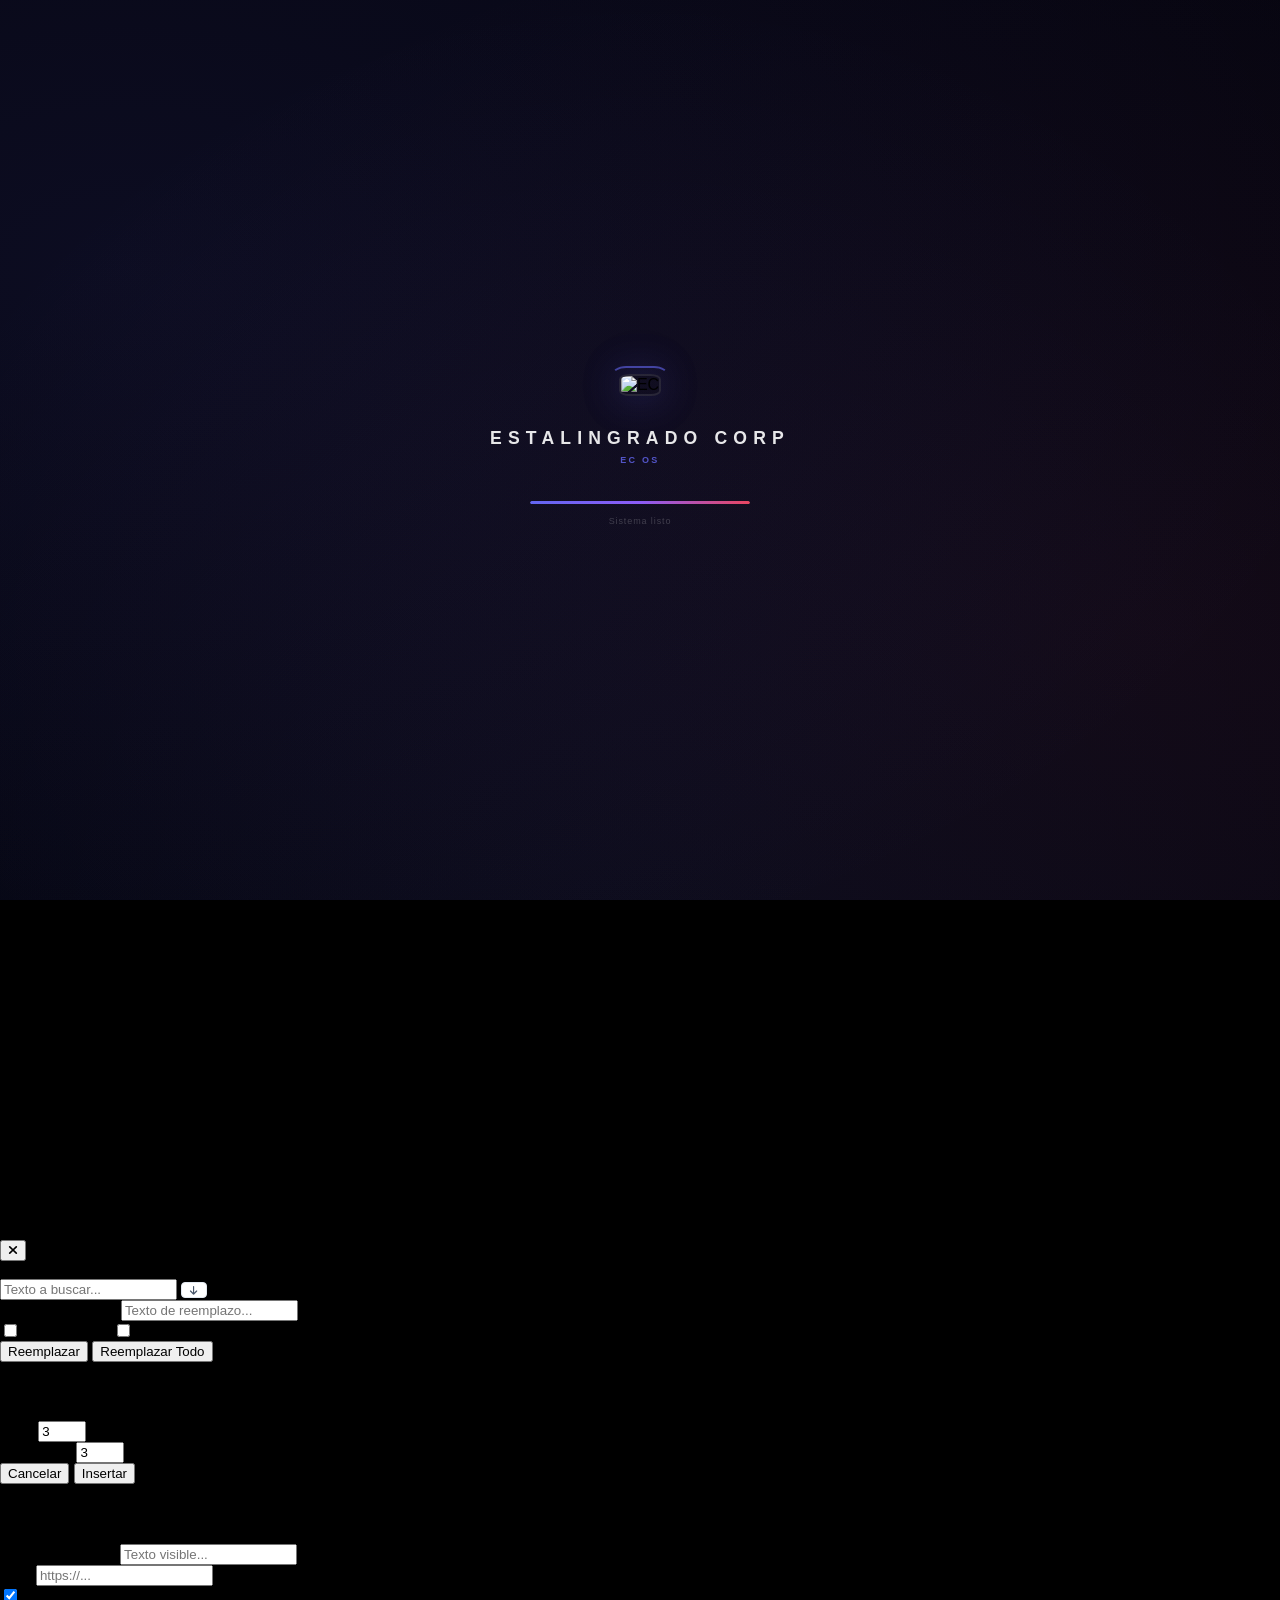
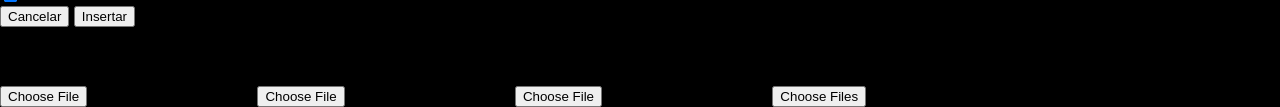
==== commit e4529676: "Añadir 4 fondos de pantalla de Saturno en 4K desde el catálogo de NASA" ====
--- a/index.html
+++ b/index.html
@@ -500,6 +500,11 @@
                     <div class="h-20 bg-cover bg-center rounded-xl cursor-pointer border-2 border-transparent hover:border-blue-500 transition shadow-sm" style="background-image: url('https://images.unsplash.com/photo-1462275646964-a0e3c11f18a6?q=80&w=600&auto=format&fit=crop')" onclick="changeWallpaper('https://images.unsplash.com/photo-1462275646964-a0e3c11f18a6?q=80&w=2000&auto=format&fit=crop')" title="Cerezos en Flor"></div>
                     <div class="h-20 bg-cover bg-center rounded-xl cursor-pointer border-2 border-transparent hover:border-blue-500 transition shadow-sm" style="background-image: url('https://images.unsplash.com/photo-1517483000871-1dbf64a6e1c6?q=80&w=600&auto=format&fit=crop')" onclick="changeWallpaper('https://images.unsplash.com/photo-1517483000871-1dbf64a6e1c6?q=80&w=2000&auto=format&fit=crop')" title="Noche Estrellada"></div>
                     <div class="h-20 bg-cover bg-center rounded-xl cursor-pointer border-2 border-transparent hover:border-blue-500 transition shadow-sm" style="background-image: url('https://images.unsplash.com/photo-1540979388789-6cee28a1cdc9?q=80&w=600&auto=format&fit=crop')" onclick="changeWallpaper('https://images.unsplash.com/photo-1540979388789-6cee28a1cdc9?q=80&w=2000&auto=format&fit=crop')" title="Neón Geométrico"></div>
+                    <!-- Saturno (NASA, 4K) -->
+                    <div class="h-20 bg-cover bg-center rounded-xl cursor-pointer border-2 border-transparent hover:border-blue-500 transition shadow-sm" style="background-image: url('https://images-assets.nasa.gov/image/PIA17172/PIA17172~medium.jpg')" onclick="changeWallpaper('https://images-assets.nasa.gov/image/PIA17172/PIA17172~orig.jpg')" title="Saturno — El día que la Tierra sonrió (4K)"></div>
+                    <div class="h-20 bg-cover bg-center rounded-xl cursor-pointer border-2 border-transparent hover:border-blue-500 transition shadow-sm" style="background-image: url('https://images-assets.nasa.gov/image/PIA11667/PIA11667~medium.jpg')" onclick="changeWallpaper('https://images-assets.nasa.gov/image/PIA11667/PIA11667~orig.jpg')" title="Saturno — Equinoccio (4K)"></div>
+                    <div class="h-20 bg-cover bg-center rounded-xl cursor-pointer border-2 border-transparent hover:border-blue-500 transition shadow-sm" style="background-image: url('https://images-assets.nasa.gov/image/PIA11141/PIA11141~medium.jpg')" onclick="changeWallpaper('https://images-assets.nasa.gov/image/PIA11141/PIA11141~orig.jpg')" title="Saturno — Cuatro años (4K)"></div>
+                    <div class="h-20 bg-cover bg-center rounded-xl cursor-pointer border-2 border-transparent hover:border-blue-500 transition shadow-sm" style="background-image: url('https://images-assets.nasa.gov/image/PIA08389/PIA08389~small.jpg')" onclick="changeWallpaper('https://images-assets.nasa.gov/image/PIA08389/PIA08389~orig.jpg')" title="Saturno — Anillos helados (4K)"></div>
                     <!-- 4 Solidos -->
                     <div class="h-20 rounded-xl cursor-pointer border-2 border-transparent hover:border-blue-500 transition shadow-sm bg-gradient-to-br from-gray-900 to-black flex items-center justify-center" onclick="changeWallpaper('none')"><span class="text-white text-[10px] font-bold text-center px-1">Negro</span></div>
                     <div class="h-20 rounded-xl cursor-pointer border-2 border-transparent hover:border-blue-500 transition shadow-sm bg-gradient-to-br from-slate-700 to-slate-900 flex items-center justify-center" onclick="changeWallpaper('linear-gradient(135deg,#334155,#0f172a)')"><span class="text-white text-[10px] font-bold text-center px-1">Gris Azulado</span></div>
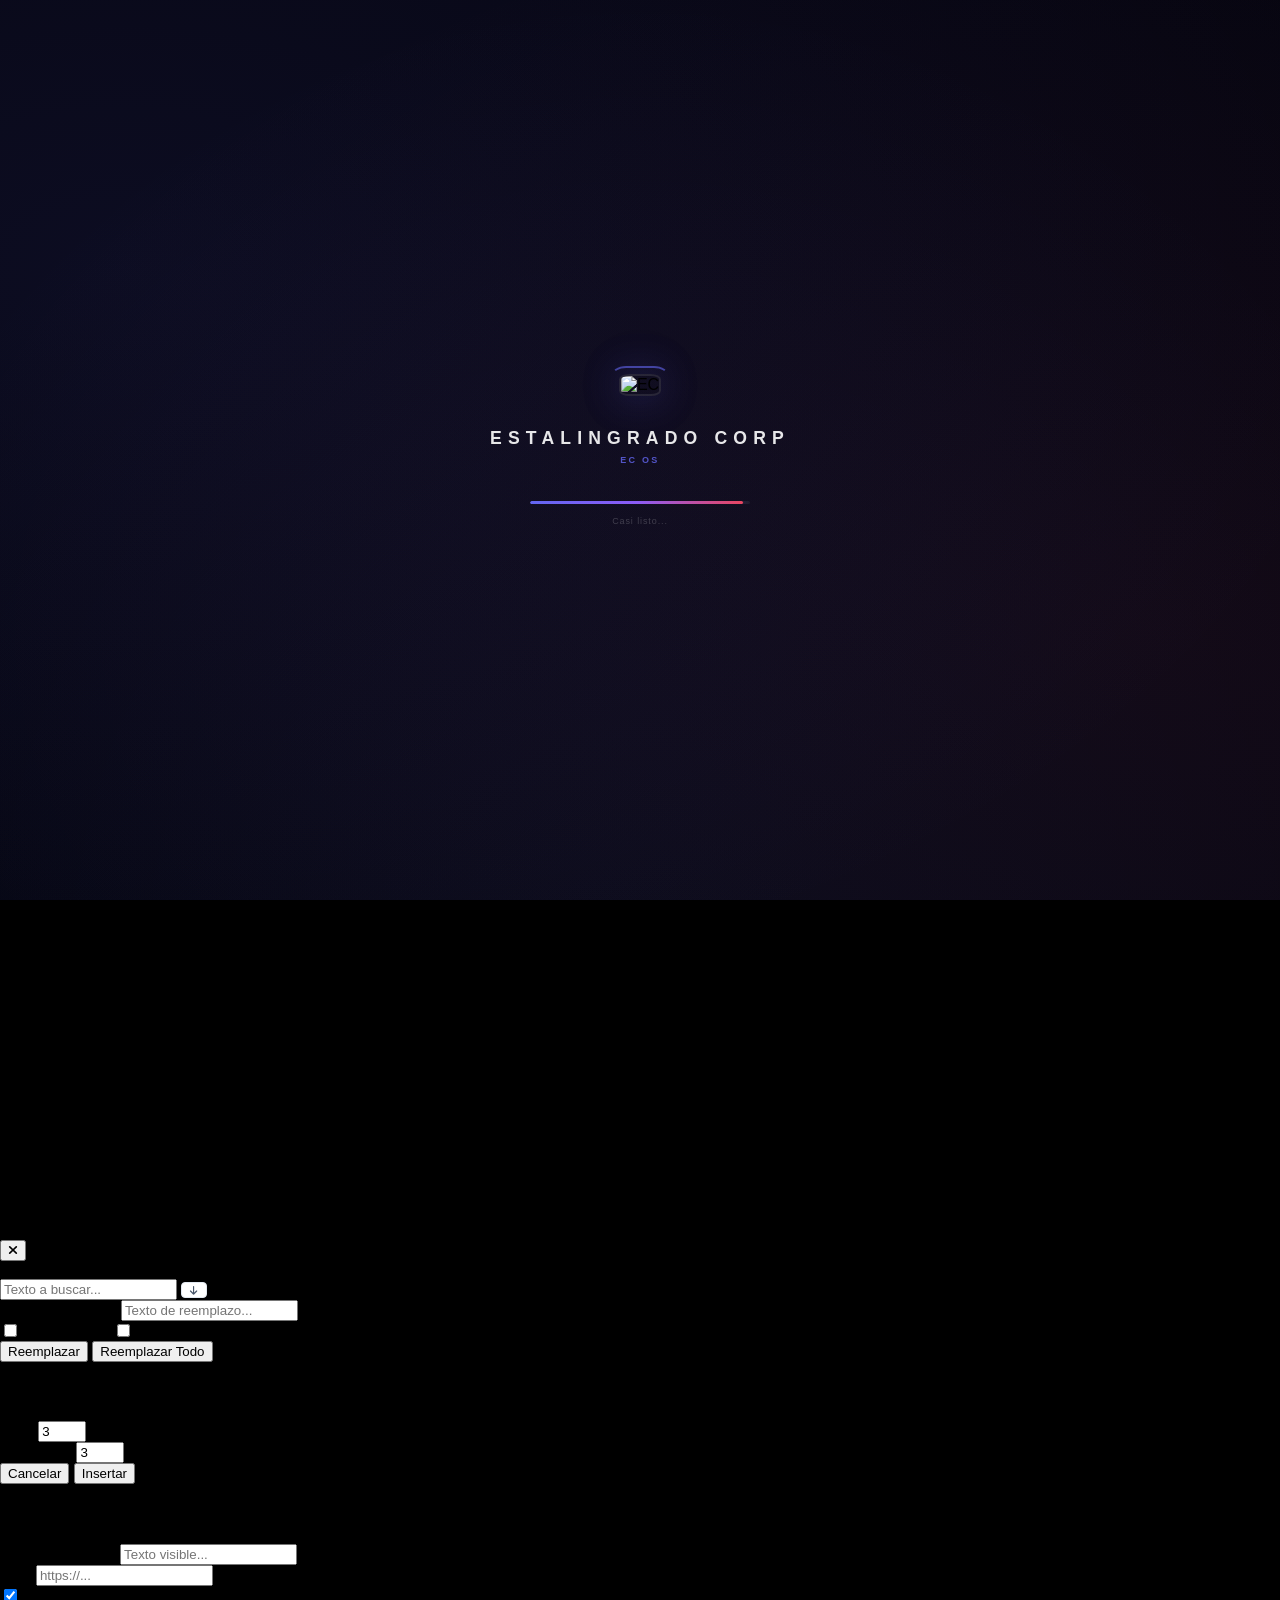
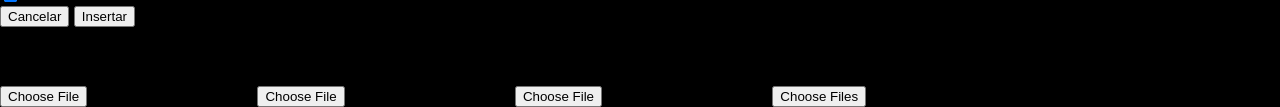
==== commit c9dcae55: "Musica: listas de reproduccion nombradas (crear/eliminar, anadir/quitar canciones, persistencia) y a" ====
--- a/index.html
+++ b/index.html
@@ -534,12 +534,12 @@
             </div>
 
             <!-- Top: Album Art + Info -->
-            <div class="flex flex-col items-center pt-6 pb-4 px-6 relative">
+            <div class="flex flex-col items-center pt-3 md:pt-6 pb-2 md:pb-4 px-4 md:px-6 relative">
                 <!-- Ambient glow -->
-                <div id="music-glow" class="absolute top-0 left-1/2 -translate-x-1/2 w-64 h-64 bg-purple-500/20 rounded-full blur-3xl pointer-events-none transition-all duration-1000"></div>
+                <div id="music-glow" class="absolute top-0 left-1/2 -translate-x-1/2 w-44 h-44 md:w-64 md:h-64 bg-purple-500/20 rounded-full blur-3xl pointer-events-none transition-all duration-1000"></div>
                 
                 <!-- Cover art -->
-                <div id="music-cover" class="relative w-44 h-44 rounded-full shadow-2xl mb-5 flex items-center justify-center overflow-hidden transition-all duration-700" style="background: linear-gradient(135deg, #e94560, #ff6b6b);">
+                <div id="music-cover" class="relative w-32 h-32 sm:w-40 sm:h-40 md:w-44 md:h-44 rounded-full shadow-2xl mb-3 md:mb-5 flex items-center justify-center overflow-hidden transition-all duration-700" style="background: linear-gradient(135deg, #e94560, #ff6b6b);">
                     <i class="fa-solid fa-music text-white/80 text-5xl" id="music-cover-icon"></i>
                     <img id="music-cover-img" class="hidden absolute inset-0 w-full h-full object-cover rounded-full" alt="Carátula">
                     <!-- Neon ring -->
@@ -554,7 +554,7 @@
             </div>
 
             <!-- Progress bar -->
-            <div class="px-6 mb-3">
+            <div class="px-4 md:px-6 mb-2 md:mb-3">
                 <input type="range" id="music-progress" value="0" min="0" max="100" class="music-range w-full" oninput="seekTrack(this.value)">
                 <div class="flex justify-between text-[10px] font-mono text-white/40 mt-1 px-0.5">
                     <span id="music-current">0:00</span>
@@ -563,7 +563,7 @@
             </div>
 
             <!-- Controls -->
-            <div class="flex justify-center items-center gap-5 mb-4">
+            <div class="flex justify-center items-center gap-5 mb-2 md:mb-4">
                 <button onclick="toggleShuffle()" id="btn-shuffle" class="text-white/40 hover:text-white/80 transition text-sm active:scale-90" title="Aleatorio"><i class="fa-solid fa-shuffle"></i></button>
                 <button onclick="prevTrack()" class="text-white/70 hover:text-white transition text-xl active:scale-90"><i class="fa-solid fa-backward-step"></i></button>
                 <button onclick="togglePlayPause()" class="w-14 h-14 rounded-full bg-white shadow-lg flex items-center justify-center hover:scale-105 transition active:scale-95" id="music-play-btn"><i class="fa-solid fa-play text-gray-900 text-xl ml-0.5" id="music-play-icon"></i></button>
@@ -572,14 +572,14 @@
             </div>
 
             <!-- Volume -->
-            <div class="flex items-center gap-2.5 px-6 mb-4">
+            <div class="flex items-center gap-2.5 px-4 md:px-6 mb-2 md:mb-4">
                 <i class="fa-solid fa-volume-low text-white/40 text-xs"></i>
                 <input type="range" id="music-volume" value="80" min="0" max="100" class="music-range flex-grow" oninput="updateVolume(this.value)">
                 <i class="fa-solid fa-volume-high text-white/40 text-xs"></i>
             </div>
 
             <!-- Equalizer bars (decorative, animates when playing) -->
-            <div id="music-eq" class="flex justify-center items-end gap-[3px] h-5 mb-3 opacity-0 transition-opacity duration-300">
+            <div id="music-eq" class="hidden md:flex justify-center items-end gap-[3px] h-5 mb-3 opacity-0 transition-opacity duration-300">
                 <div class="eq-bar w-[3px] bg-gradient-to-t from-purple-500 to-pink-500 rounded-full" style="height:8px"></div>
                 <div class="eq-bar w-[3px] bg-gradient-to-t from-purple-500 to-pink-500 rounded-full" style="height:14px"></div>
                 <div class="eq-bar w-[3px] bg-gradient-to-t from-purple-500 to-pink-500 rounded-full" style="height:6px"></div>
@@ -594,9 +594,21 @@
                 <div class="eq-bar w-[3px] bg-gradient-to-t from-purple-500 to-pink-500 rounded-full" style="height:11px"></div>
             </div>
 
+            <!-- Listas -->
+            <div class="px-3 pt-2 border-t border-white/10 flex-shrink-0">
+                <div class="flex items-center gap-1.5">
+                    <i class="fa-solid fa-list text-white/40 text-[11px]"></i>
+                    <select id="music-playlist-select" onchange="onPlaylistChange()" class="flex-grow min-w-0 bg-white/5 border border-white/10 rounded-lg px-2 py-1.5 text-[11px] text-white/80 outline-none focus:border-blue-500/50">
+                        <option value="library">Biblioteca</option>
+                    </select>
+                    <button onclick="createPlaylist()" class="w-6 h-6 rounded-md bg-white/10 hover:bg-white/20 flex items-center justify-center text-white/60 hover:text-white transition text-xs flex-shrink-0" title="Nueva lista"><i class="fa-solid fa-square-plus"></i></button>
+                    <button onclick="deleteCurrentPlaylist()" class="w-6 h-6 rounded-md bg-white/10 hover:bg-white/20 flex items-center justify-center text-white/60 hover:text-white transition text-xs flex-shrink-0" title="Eliminar lista"><i class="fa-solid fa-trash-can"></i></button>
+                </div>
+            </div>
+
             <!-- Playlist header -->
-            <div class="px-4 py-2 flex justify-between items-center border-t border-white/10">
-                <span class="text-[11px] font-bold text-white/50 uppercase tracking-wider">Lista de Reproducción</span>
+            <div class="px-4 py-1.5 flex justify-between items-center flex-shrink-0">
+                <span id="playlist-title" class="text-[11px] font-bold text-white/50 uppercase tracking-wider">Lista de Reproducción</span>
                 <div class="flex items-center gap-2">
                     <span id="playlist-count" class="text-[10px] text-white/30">0 pistas</span>
                     <button onclick="document.getElementById('audio-upload-input').click()" class="w-6 h-6 rounded-full bg-white/10 hover:bg-white/20 flex items-center justify-center text-white/60 hover:text-white transition text-xs" title="Añadir"><i class="fa-solid fa-plus"></i></button>
@@ -604,9 +616,12 @@
             </div>
 
             <!-- Playlist -->
-            <ul id="playlist-items" class="flex-grow overflow-y-auto m-0 p-0 list-none px-2 pb-2">
+            <ul id="playlist-items" class="flex-grow min-h-0 overflow-y-auto m-0 p-0 list-none px-2 pb-2">
                 <li class="p-6 text-center text-white/30 text-xs italic">Arrastra archivos de audio o haz clic en <i class="fa-solid fa-plus mx-1"></i> para añadir</li>
             </ul>
+
+            <!-- Menu para añadir canción a una lista -->
+            <div id="music-pl-menu" class="hidden fixed z-[70] min-w-[160px] max-w-[210px] bg-[#1a1a2e] border border-white/10 rounded-xl shadow-2xl py-1 text-xs"></div>
 
             <audio id="audio-player" class="hidden"></audio>
         </div>
--- a/assets/css/styles.css
+++ b/assets/css/styles.css
@@ -244,6 +244,9 @@
         #playlist-items li .track-remove { color: rgba(255,255,255,0.15); font-size: 11px; padding: 4px; border-radius: 50%; transition: all 0.15s; cursor: pointer; }
         #playlist-items li:hover .track-remove { color: rgba(255,255,255,0.5); }
         #playlist-items li .track-remove:hover { color: #ef4444; background: rgba(239,68,68,0.15); }
+        #playlist-items li .track-add { color: rgba(255,255,255,0.18); font-size: 11px; padding: 4px; border-radius: 50%; transition: all 0.15s; cursor: pointer; flex-shrink: 0; }
+        #playlist-items li:hover .track-add { color: rgba(255,255,255,0.55); }
+        #playlist-items li .track-add:hover { color: #38bdf8; background: rgba(56,189,248,0.15); }
 
         /* ================= MODO OSCURO GLOBAL ================= */
         body.dark-theme .window, 
@@ -717,7 +720,9 @@
         /* --- ADAPTACIONES MÃ“VILES --- */
         @media (max-width: 768px) {
             .window { width: 100% !important; height: 100% !important; top: 0 !important; left: 0 !important; border-radius: 0; border: none; }
-            .title-bar { padding: 16px; padding-top: 30px; } 
+            .title-bar { padding: 16px; padding-top: 30px; }
+            #music-body { overflow-y: auto; -webkit-overflow-scrolling: touch; }
+            #playlist-items { flex: 1 0 auto !important; min-height: 160px; } 
             .title-bar button.bg-red-500, .title-bar button.bg-yellow-400 { width: 20px !important; height: 20px !important; }
             .office-workspace { padding: 10px 0; }
             .office-page { width: 95vw !important; height: auto !important; min-height: 130vw !important; box-shadow: 0 1px 4px rgba(0,0,0,0.2) !important; }
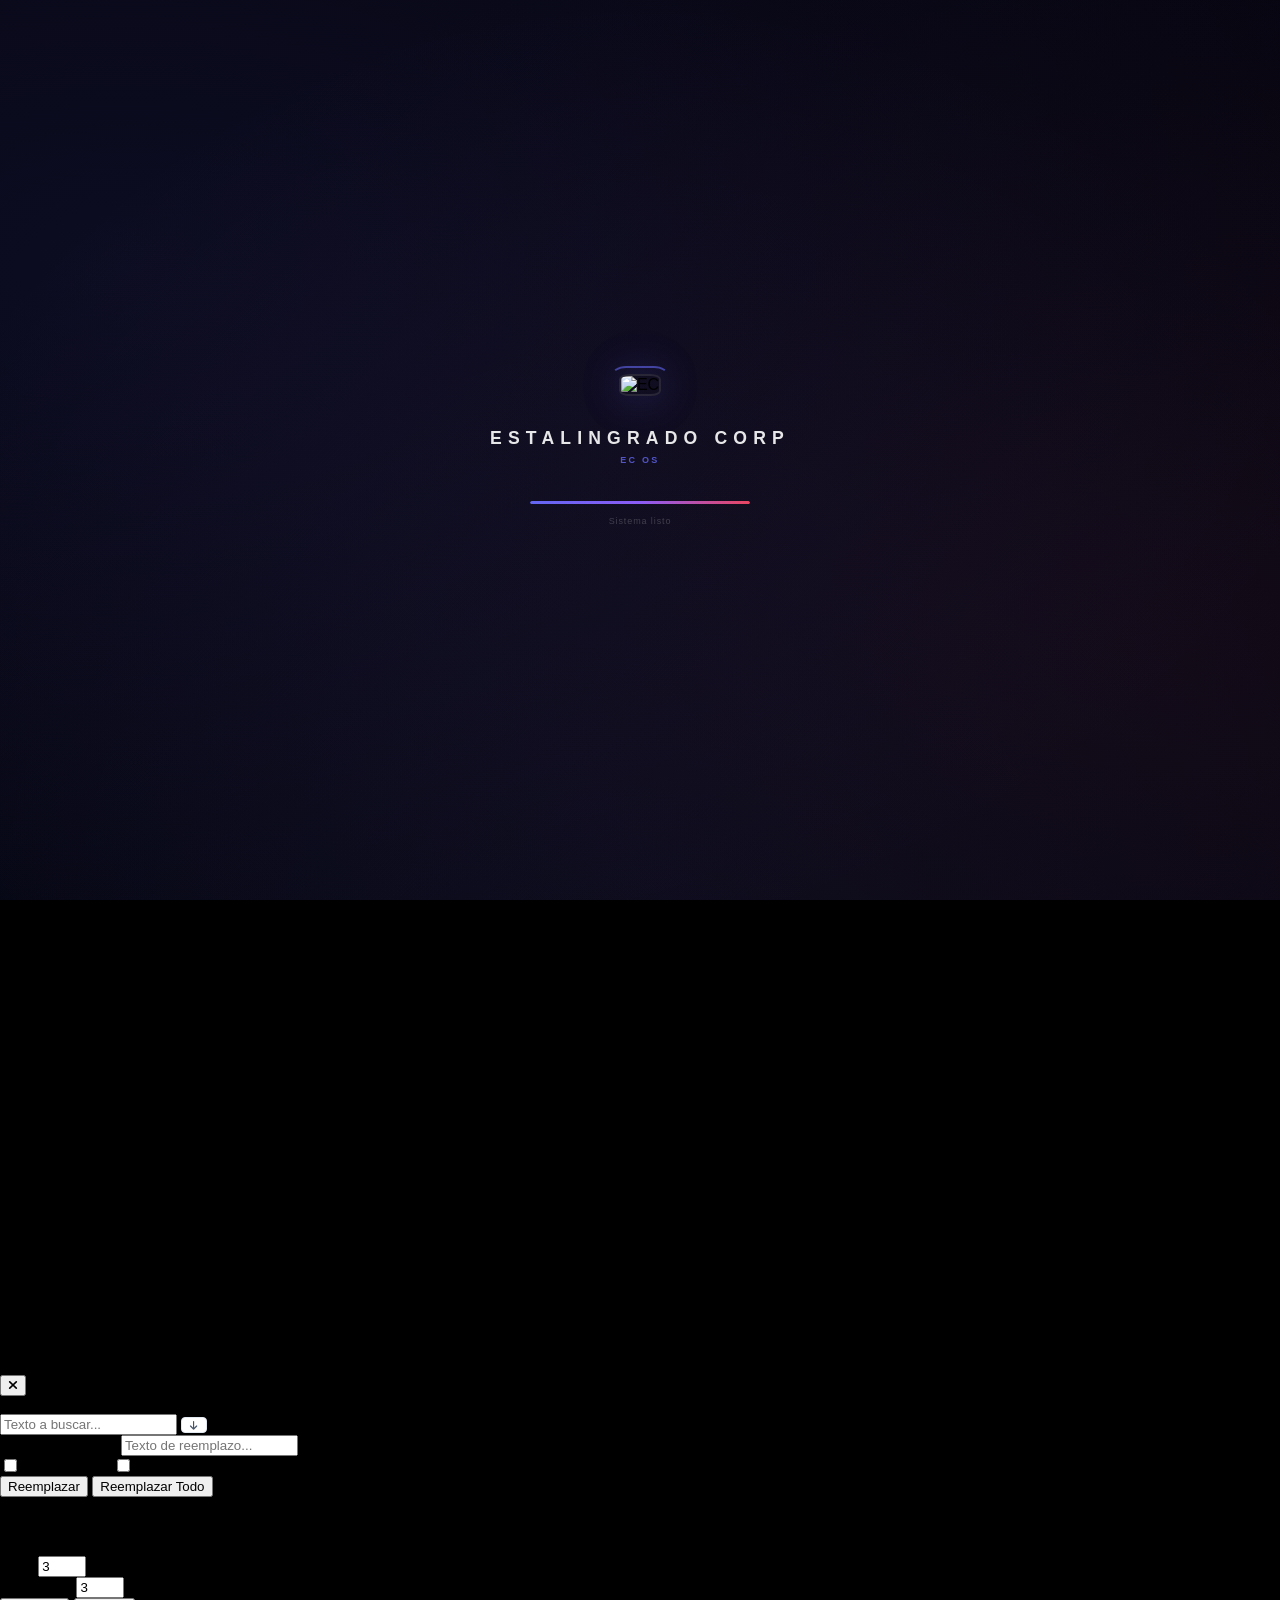
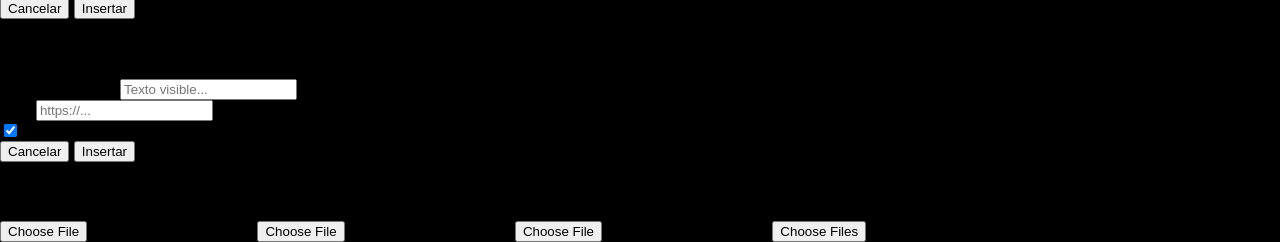
==== commit 601d03de: "Musica: lista de reproduccion como menu lateral desplegable desde la izquierda para seleccionar canc" ====
--- a/index.html
+++ b/index.html
@@ -516,7 +516,7 @@
     </div>
 
     <!-- Ventana: EC Music Pro -->
-    <div id="window-music" class="window md:w-[400px] md:h-[620px]" style="top: 80px; left: 350px;">
+    <div id="window-music" class="window md:w-[400px] md:h-[540px]" style="top: 80px; left: 350px;">
         <div class="title-bar">
             <div class="flex gap-2 w-16">
                 <button class="w-3.5 h-3.5 rounded-full bg-red-500 hover:bg-red-600 transition" onclick="closeWindow('window-music')"></button>
@@ -564,6 +564,7 @@
 
             <!-- Controls -->
             <div class="flex justify-center items-center gap-5 mb-2 md:mb-4">
+                <button onclick="toggleMusicDrawer()" class="text-white/40 hover:text-white/80 transition text-sm active:scale-90" title="Lista de reproducción"><i class="fa-solid fa-list-ul"></i></button>
                 <button onclick="toggleShuffle()" id="btn-shuffle" class="text-white/40 hover:text-white/80 transition text-sm active:scale-90" title="Aleatorio"><i class="fa-solid fa-shuffle"></i></button>
                 <button onclick="prevTrack()" class="text-white/70 hover:text-white transition text-xl active:scale-90"><i class="fa-solid fa-backward-step"></i></button>
                 <button onclick="togglePlayPause()" class="w-14 h-14 rounded-full bg-white shadow-lg flex items-center justify-center hover:scale-105 transition active:scale-95" id="music-play-btn"><i class="fa-solid fa-play text-gray-900 text-xl ml-0.5" id="music-play-icon"></i></button>
@@ -594,37 +595,36 @@
                 <div class="eq-bar w-[3px] bg-gradient-to-t from-purple-500 to-pink-500 rounded-full" style="height:11px"></div>
             </div>
 
-            <!-- Listas -->
-            <div class="px-3 pt-2 border-t border-white/10 flex-shrink-0">
-                <div class="flex items-center gap-1.5">
-                    <i class="fa-solid fa-list text-white/40 text-[11px]"></i>
-                    <select id="music-playlist-select" onchange="onPlaylistChange()" class="flex-grow min-w-0 bg-white/5 border border-white/10 rounded-lg px-2 py-1.5 text-[11px] text-white/80 outline-none focus:border-blue-500/50">
-                        <option value="library">Biblioteca</option>
-                    </select>
-                    <button onclick="createPlaylist()" class="w-6 h-6 rounded-md bg-white/10 hover:bg-white/20 flex items-center justify-center text-white/60 hover:text-white transition text-xs flex-shrink-0" title="Nueva lista"><i class="fa-solid fa-square-plus"></i></button>
-                    <button onclick="deleteCurrentPlaylist()" class="w-6 h-6 rounded-md bg-white/10 hover:bg-white/20 flex items-center justify-center text-white/60 hover:text-white transition text-xs flex-shrink-0" title="Eliminar lista"><i class="fa-solid fa-trash-can"></i></button>
-                </div>
-            </div>
-
-            <!-- Playlist header -->
-            <div class="px-4 py-1.5 flex justify-between items-center flex-shrink-0">
-                <span id="playlist-title" class="text-[11px] font-bold text-white/50 uppercase tracking-wider">Lista de Reproducción</span>
-                <div class="flex items-center gap-2">
-                    <span id="playlist-count" class="text-[10px] text-white/30">0 pistas</span>
-                    <button onclick="document.getElementById('audio-upload-input').click()" class="w-6 h-6 rounded-full bg-white/10 hover:bg-white/20 flex items-center justify-center text-white/60 hover:text-white transition text-xs" title="Añadir"><i class="fa-solid fa-plus"></i></button>
-                </div>
-            </div>
-
-            <!-- Playlist -->
-            <ul id="playlist-items" class="flex-grow min-h-0 overflow-y-auto m-0 p-0 list-none px-2 pb-2">
-                <li class="p-6 text-center text-white/30 text-xs italic">Arrastra archivos de audio o haz clic en <i class="fa-solid fa-plus mx-1"></i> para añadir</li>
-            </ul>
-
-            <!-- Menu para añadir canción a una lista -->
-            <div id="music-pl-menu" class="hidden fixed z-[70] min-w-[160px] max-w-[210px] bg-[#1a1a2e] border border-white/10 rounded-xl shadow-2xl py-1 text-xs"></div>
-
             <audio id="audio-player" class="hidden"></audio>
         </div>
+    </div>
+
+    <!-- Drawer: Lista de música (lateral izquierdo) -->
+    <div id="music-drawer-backdrop" class="hidden fixed inset-0 bg-black/50" style="z-index:480" onclick="closeMusicDrawer()"></div>
+    <div id="music-drawer" class="fixed top-0 left-0 h-full w-[320px] max-w-[88vw] shadow-2xl flex flex-col" style="background: linear-gradient(180deg, #1a1a2e 0%, #16213e 100%); z-index:500; transform: translateX(-105%); transition: transform 0.3s ease;">
+        <div class="px-4 py-3 flex items-center justify-between border-b border-white/10 flex-shrink-0">
+            <span class="text-xs font-bold text-white/70 uppercase tracking-wider flex items-center gap-2"><i class="fa-solid fa-music text-rose-400"></i> Lista de Reproducción</span>
+            <button onclick="closeMusicDrawer()" class="w-7 h-7 rounded-lg bg-white/10 hover:bg-white/20 flex items-center justify-center text-white/60 hover:text-white transition text-xs"><i class="fa-solid fa-xmark"></i></button>
+        </div>
+        <div class="px-3 py-2 flex items-center gap-1.5 border-b border-white/10 flex-shrink-0">
+            <i class="fa-solid fa-list text-white/40 text-[11px]"></i>
+            <select id="music-playlist-select" onchange="onPlaylistChange()" class="flex-grow min-w-0 bg-white/5 border border-white/10 rounded-lg px-2 py-1.5 text-[11px] text-white/80 outline-none focus:border-blue-500/50">
+                <option value="library">Biblioteca</option>
+            </select>
+            <button onclick="createPlaylist()" class="w-6 h-6 rounded-md bg-white/10 hover:bg-white/20 flex items-center justify-center text-white/60 hover:text-white transition text-xs flex-shrink-0" title="Nueva lista"><i class="fa-solid fa-square-plus"></i></button>
+            <button onclick="deleteCurrentPlaylist()" class="w-6 h-6 rounded-md bg-white/10 hover:bg-white/20 flex items-center justify-center text-white/60 hover:text-white transition text-xs flex-shrink-0" title="Eliminar lista"><i class="fa-solid fa-trash-can"></i></button>
+        </div>
+        <div class="px-4 py-1.5 flex justify-between items-center flex-shrink-0">
+            <span id="playlist-title" class="text-[11px] font-bold text-white/50 uppercase tracking-wider">Lista de Reproducción</span>
+            <div class="flex items-center gap-2">
+                <span id="playlist-count" class="text-[10px] text-white/30">0 pistas</span>
+                <button onclick="document.getElementById('audio-upload-input').click()" class="w-6 h-6 rounded-full bg-white/10 hover:bg-white/20 flex items-center justify-center text-white/60 hover:text-white transition text-xs" title="Añadir"><i class="fa-solid fa-plus"></i></button>
+            </div>
+        </div>
+        <ul id="playlist-items" class="flex-grow min-h-0 overflow-y-auto m-0 p-0 list-none px-2 pb-2">
+            <li class="p-6 text-center text-white/30 text-xs italic">Arrastra archivos de audio o haz clic en <i class="fa-solid fa-plus mx-1"></i> para añadir</li>
+        </ul>
+        <div id="music-pl-menu" class="hidden fixed min-w-[160px] max-w-[210px] bg-[#1a1a2e] border border-white/10 rounded-xl shadow-2xl py-1 text-xs" style="z-index:520"></div>
     </div>
 
     <!-- Ventana: EC Video Pro -->
--- a/assets/css/styles.css
+++ b/assets/css/styles.css
@@ -721,8 +721,7 @@
         @media (max-width: 768px) {
             .window { width: 100% !important; height: 100% !important; top: 0 !important; left: 0 !important; border-radius: 0; border: none; }
             .title-bar { padding: 16px; padding-top: 30px; }
-            #music-body { overflow-y: auto; -webkit-overflow-scrolling: touch; }
-            #playlist-items { flex: 1 0 auto !important; min-height: 160px; } 
+            #music-drawer { width: 88vw !important; max-width: 88vw !important; } 
             .title-bar button.bg-red-500, .title-bar button.bg-yellow-400 { width: 20px !important; height: 20px !important; }
             .office-workspace { padding: 10px 0; }
             .office-page { width: 95vw !important; height: auto !important; min-height: 130vw !important; box-shadow: 0 1px 4px rgba(0,0,0,0.2) !important; }
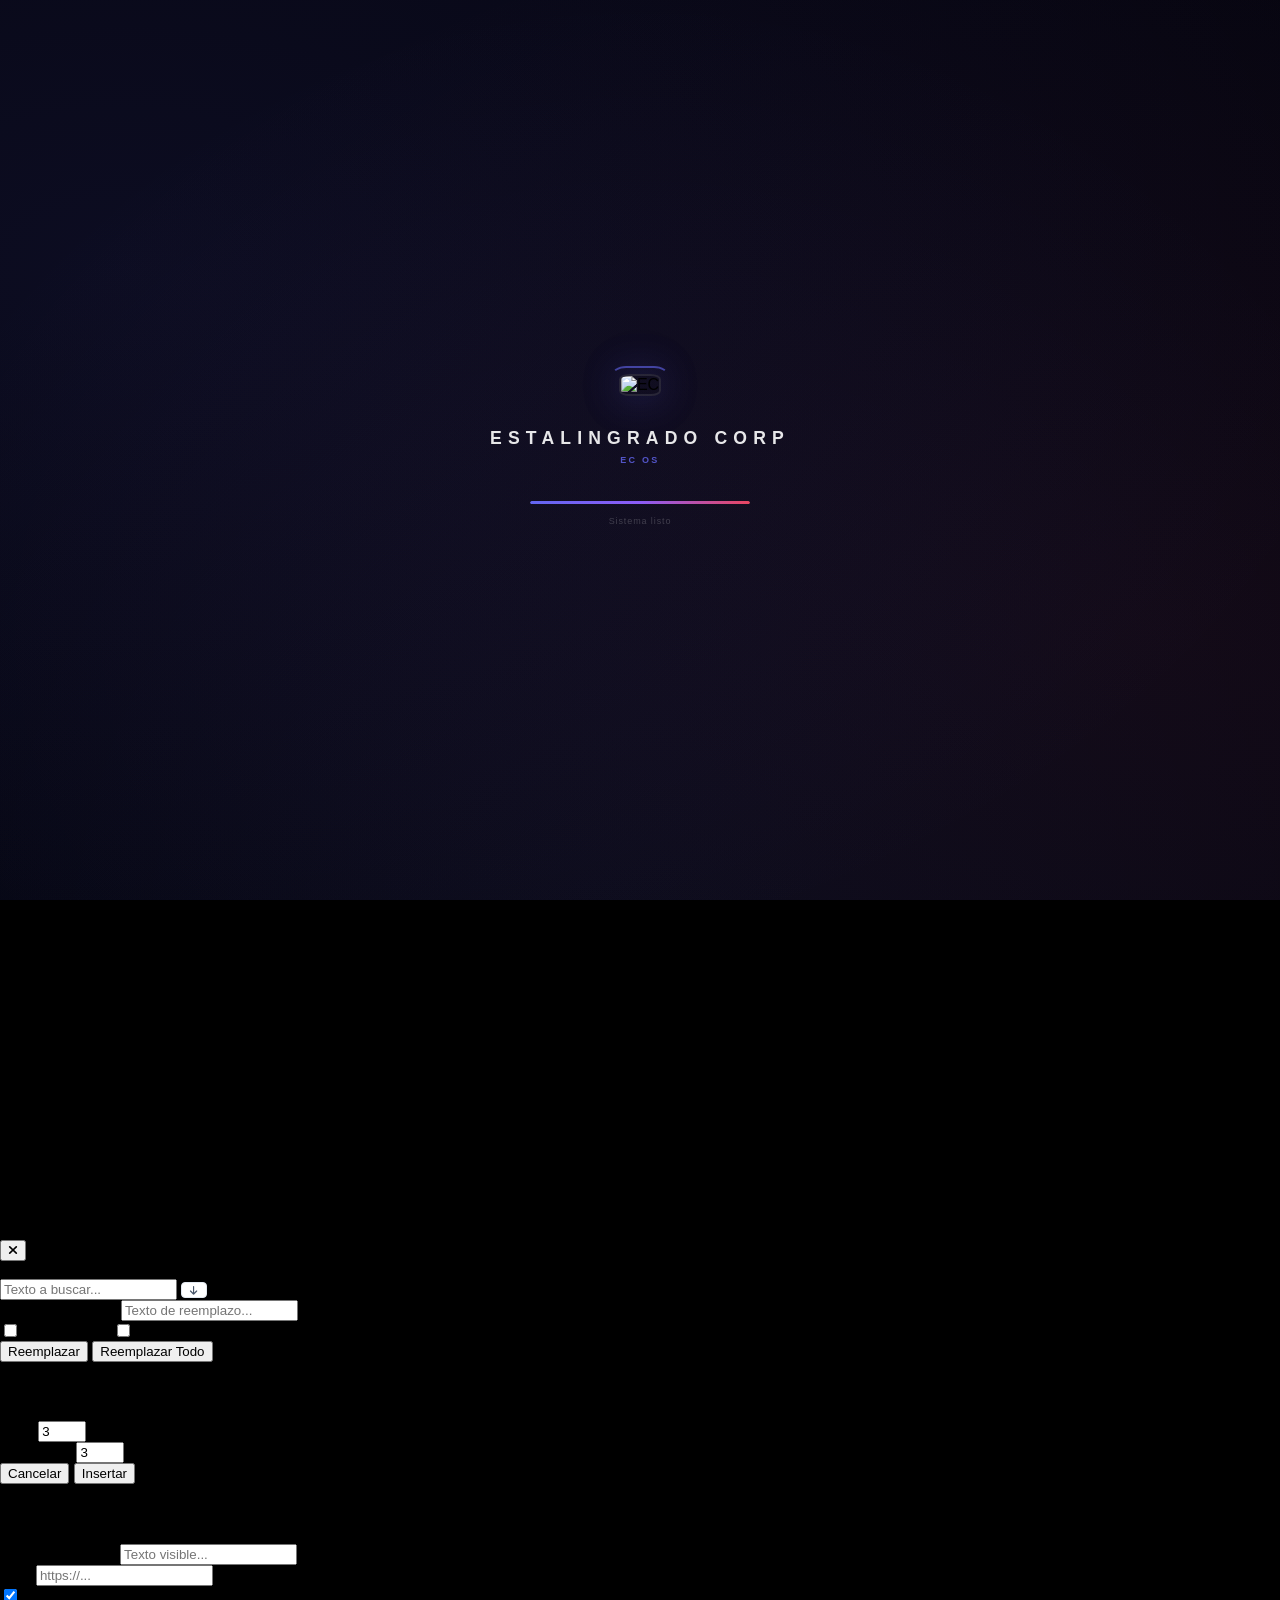
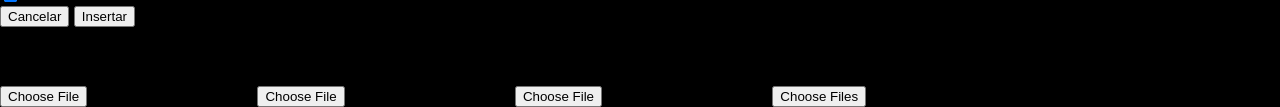
==== commit 5caa715f: "Musica: mover el drawer de lista dentro de la ventana de EC Music Pro (no sobre todo el sistema)" ====
--- a/index.html
+++ b/index.html
@@ -526,6 +526,10 @@
             <div class="w-16"></div>
         </div>
         <div id="music-body" class="flex flex-col h-full relative overflow-hidden" style="background: linear-gradient(180deg, #1a1a2e 0%, #16213e 50%, #0f3460 100%);">
+            <!-- Botón flotante: abrir lista -->
+            <button onclick="toggleMusicDrawer()" id="music-open-list" class="absolute right-3 top-3 z-[60] flex items-center gap-1.5 bg-white/10 hover:bg-white/20 border border-white/15 text-white/80 rounded-full px-3 py-1.5 text-[11px] font-semibold transition active:scale-95" title="Abrir lista de reproducción">
+                <i class="fa-solid fa-list-ul"></i> Lista
+            </button>
             
             <!-- Drop zone overlay -->
             <div id="music-dropzone" class="hidden absolute inset-0 z-50 bg-blue-500/20 backdrop-blur-sm border-2 border-dashed border-blue-400 rounded-b-xl flex flex-col items-center justify-center gap-3">
@@ -597,34 +601,33 @@
 
             <audio id="audio-player" class="hidden"></audio>
         </div>
-    </div>
-
-    <!-- Drawer: Lista de música (lateral izquierdo) -->
-    <div id="music-drawer-backdrop" class="hidden fixed inset-0 bg-black/50" style="z-index:480" onclick="closeMusicDrawer()"></div>
-    <div id="music-drawer" class="fixed top-0 left-0 h-full w-[320px] max-w-[88vw] shadow-2xl flex flex-col" style="background: linear-gradient(180deg, #1a1a2e 0%, #16213e 100%); z-index:500; transform: translateX(-105%); transition: transform 0.3s ease;">
-        <div class="px-4 py-3 flex items-center justify-between border-b border-white/10 flex-shrink-0">
-            <span class="text-xs font-bold text-white/70 uppercase tracking-wider flex items-center gap-2"><i class="fa-solid fa-music text-rose-400"></i> Lista de Reproducción</span>
-            <button onclick="closeMusicDrawer()" class="w-7 h-7 rounded-lg bg-white/10 hover:bg-white/20 flex items-center justify-center text-white/60 hover:text-white transition text-xs"><i class="fa-solid fa-xmark"></i></button>
-        </div>
-        <div class="px-3 py-2 flex items-center gap-1.5 border-b border-white/10 flex-shrink-0">
-            <i class="fa-solid fa-list text-white/40 text-[11px]"></i>
-            <select id="music-playlist-select" onchange="onPlaylistChange()" class="flex-grow min-w-0 bg-white/5 border border-white/10 rounded-lg px-2 py-1.5 text-[11px] text-white/80 outline-none focus:border-blue-500/50">
-                <option value="library">Biblioteca</option>
-            </select>
-            <button onclick="createPlaylist()" class="w-6 h-6 rounded-md bg-white/10 hover:bg-white/20 flex items-center justify-center text-white/60 hover:text-white transition text-xs flex-shrink-0" title="Nueva lista"><i class="fa-solid fa-square-plus"></i></button>
-            <button onclick="deleteCurrentPlaylist()" class="w-6 h-6 rounded-md bg-white/10 hover:bg-white/20 flex items-center justify-center text-white/60 hover:text-white transition text-xs flex-shrink-0" title="Eliminar lista"><i class="fa-solid fa-trash-can"></i></button>
-        </div>
-        <div class="px-4 py-1.5 flex justify-between items-center flex-shrink-0">
-            <span id="playlist-title" class="text-[11px] font-bold text-white/50 uppercase tracking-wider">Lista de Reproducción</span>
-            <div class="flex items-center gap-2">
-                <span id="playlist-count" class="text-[10px] text-white/30">0 pistas</span>
-                <button onclick="document.getElementById('audio-upload-input').click()" class="w-6 h-6 rounded-full bg-white/10 hover:bg-white/20 flex items-center justify-center text-white/60 hover:text-white transition text-xs" title="Añadir"><i class="fa-solid fa-plus"></i></button>
-            </div>
-        </div>
-        <ul id="playlist-items" class="flex-grow min-h-0 overflow-y-auto m-0 p-0 list-none px-2 pb-2">
-            <li class="p-6 text-center text-white/30 text-xs italic">Arrastra archivos de audio o haz clic en <i class="fa-solid fa-plus mx-1"></i> para añadir</li>
-        </ul>
-        <div id="music-pl-menu" class="hidden fixed min-w-[160px] max-w-[210px] bg-[#1a1a2e] border border-white/10 rounded-xl shadow-2xl py-1 text-xs" style="z-index:520"></div>
+        <!-- Drawer de lista (solo dentro de EC Music Pro) -->
+        <div id="music-drawer-backdrop" class="hidden absolute inset-0 bg-black/50" style="z-index:70" onclick="closeMusicDrawer()"></div>
+        <div id="music-drawer" class="absolute top-0 left-0 h-full w-[320px] max-w-[85%] shadow-2xl flex flex-col" style="background: linear-gradient(180deg, #1a1a2e 0%, #16213e 100%); transform: translateX(-105%); transition: transform 0.3s ease; z-index:71;">
+            <div class="px-4 py-3 flex items-center justify-between border-b border-white/10 flex-shrink-0">
+                <span class="text-xs font-bold text-white/70 uppercase tracking-wider flex items-center gap-2"><i class="fa-solid fa-music text-rose-400"></i> Lista de Reproducción</span>
+                <button onclick="closeMusicDrawer()" class="w-7 h-7 rounded-lg bg-white/10 hover:bg-white/20 flex items-center justify-center text-white/60 hover:text-white transition text-xs"><i class="fa-solid fa-xmark"></i></button>
+            </div>
+            <div class="px-3 py-2 flex items-center gap-1.5 border-b border-white/10 flex-shrink-0">
+                <i class="fa-solid fa-list text-white/40 text-[11px]"></i>
+                <select id="music-playlist-select" onchange="onPlaylistChange()" class="flex-grow min-w-0 bg-white/5 border border-white/10 rounded-lg px-2 py-1.5 text-[11px] text-white/80 outline-none focus:border-blue-500/50">
+                    <option value="library">Biblioteca</option>
+                </select>
+                <button onclick="createPlaylist()" class="w-6 h-6 rounded-md bg-white/10 hover:bg-white/20 flex items-center justify-center text-white/60 hover:text-white transition text-xs flex-shrink-0" title="Nueva lista"><i class="fa-solid fa-square-plus"></i></button>
+                <button onclick="deleteCurrentPlaylist()" class="w-6 h-6 rounded-md bg-white/10 hover:bg-white/20 flex items-center justify-center text-white/60 hover:text-white transition text-xs flex-shrink-0" title="Eliminar lista"><i class="fa-solid fa-trash-can"></i></button>
+            </div>
+            <div class="px-4 py-1.5 flex justify-between items-center flex-shrink-0">
+                <span id="playlist-title" class="text-[11px] font-bold text-white/50 uppercase tracking-wider">Lista de Reproducción</span>
+                <div class="flex items-center gap-2">
+                    <span id="playlist-count" class="text-[10px] text-white/30">0 pistas</span>
+                    <button onclick="document.getElementById('audio-upload-input').click()" class="w-6 h-6 rounded-full bg-white/10 hover:bg-white/20 flex items-center justify-center text-white/60 hover:text-white transition text-xs" title="Añadir"><i class="fa-solid fa-plus"></i></button>
+                </div>
+            </div>
+            <ul id="playlist-items" class="flex-grow min-h-0 overflow-y-auto m-0 p-0 list-none px-2 pb-2">
+                <li class="p-6 text-center text-white/30 text-xs italic">Arrastra archivos de audio o haz clic en <i class="fa-solid fa-plus mx-1"></i> para añadir</li>
+            </ul>
+            <div id="music-pl-menu" class="hidden fixed min-w-[160px] max-w-[210px] bg-[#1a1a2e] border border-white/10 rounded-xl shadow-2xl py-1 text-xs" style="z-index:60"></div>
+        </div>
     </div>
 
     <!-- Ventana: EC Video Pro -->
--- a/assets/css/styles.css
+++ b/assets/css/styles.css
@@ -721,7 +721,7 @@
         @media (max-width: 768px) {
             .window { width: 100% !important; height: 100% !important; top: 0 !important; left: 0 !important; border-radius: 0; border: none; }
             .title-bar { padding: 16px; padding-top: 30px; }
-            #music-drawer { width: 88vw !important; max-width: 88vw !important; } 
+            #music-drawer { width: 90% !important; max-width: none !important; } 
             .title-bar button.bg-red-500, .title-bar button.bg-yellow-400 { width: 20px !important; height: 20px !important; }
             .office-workspace { padding: 10px 0; }
             .office-page { width: 95vw !important; height: auto !important; min-height: 130vw !important; box-shadow: 0 1px 4px rgba(0,0,0,0.2) !important; }
